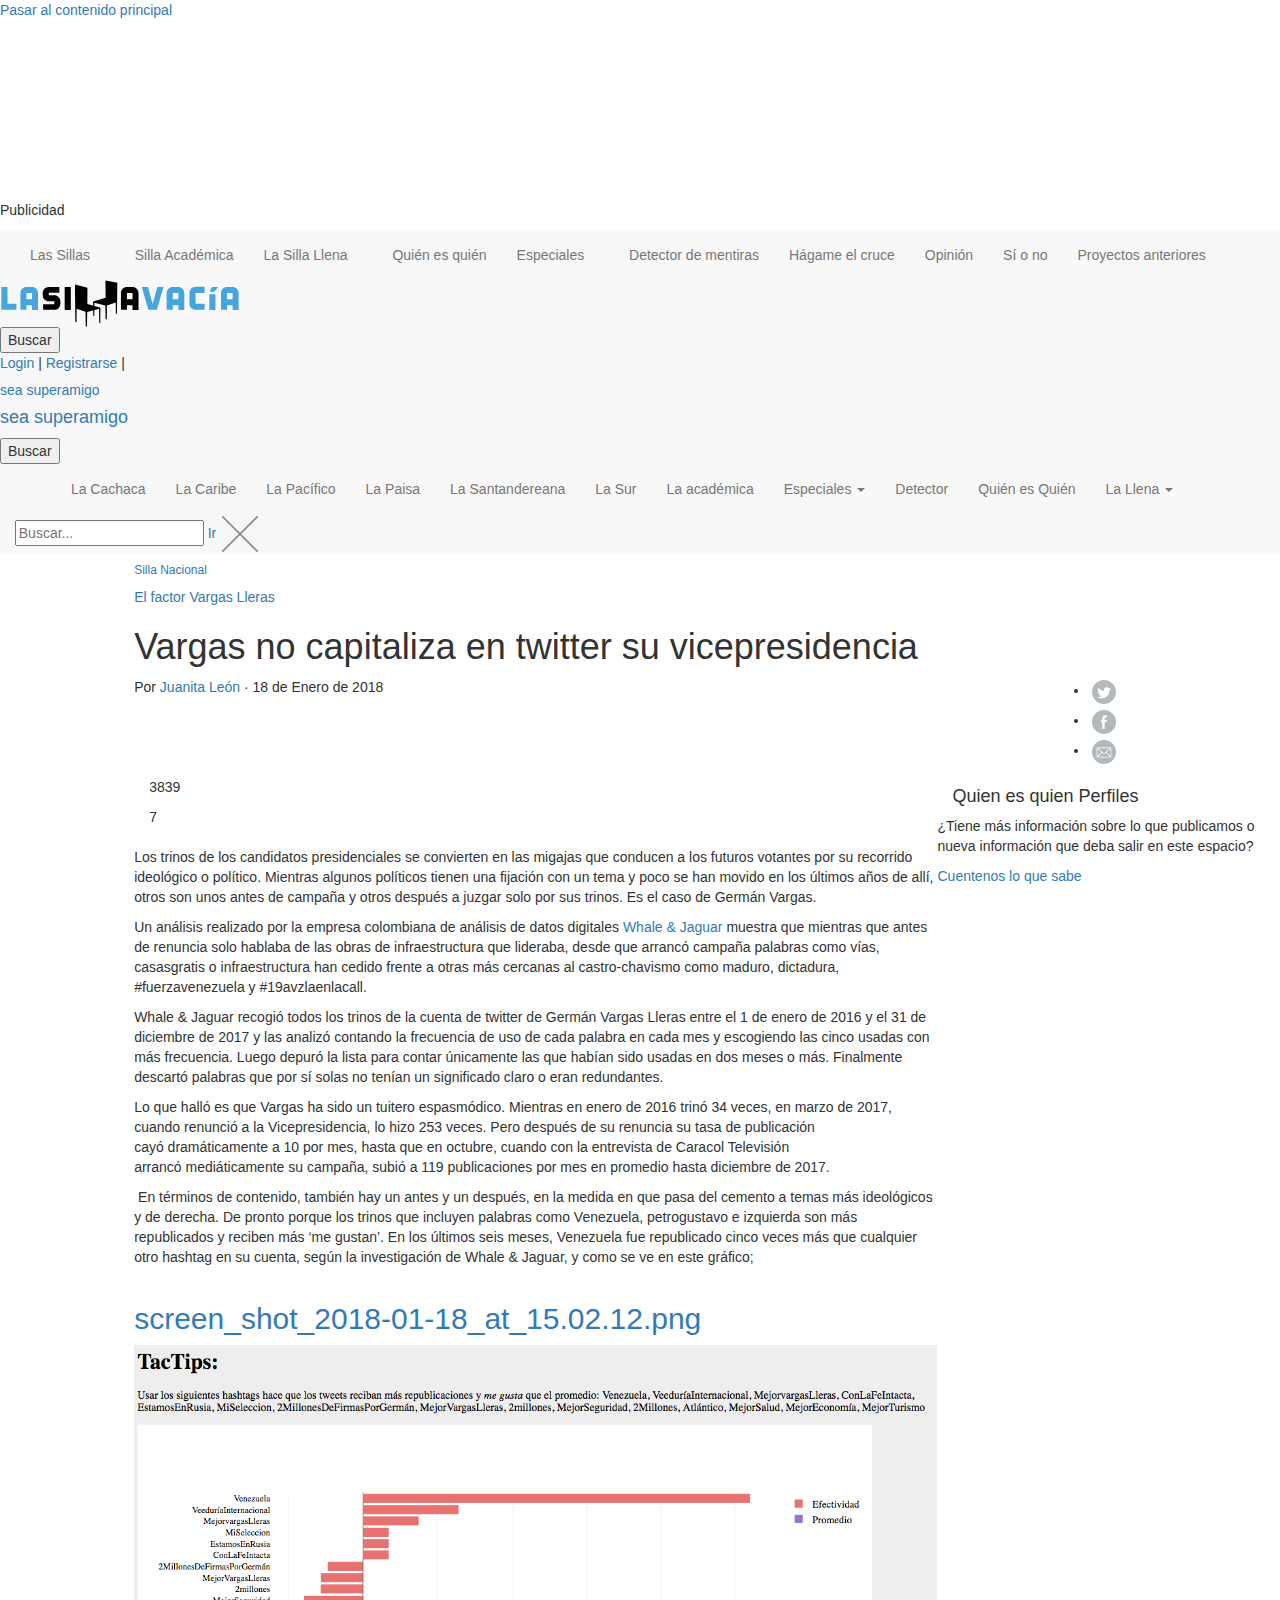
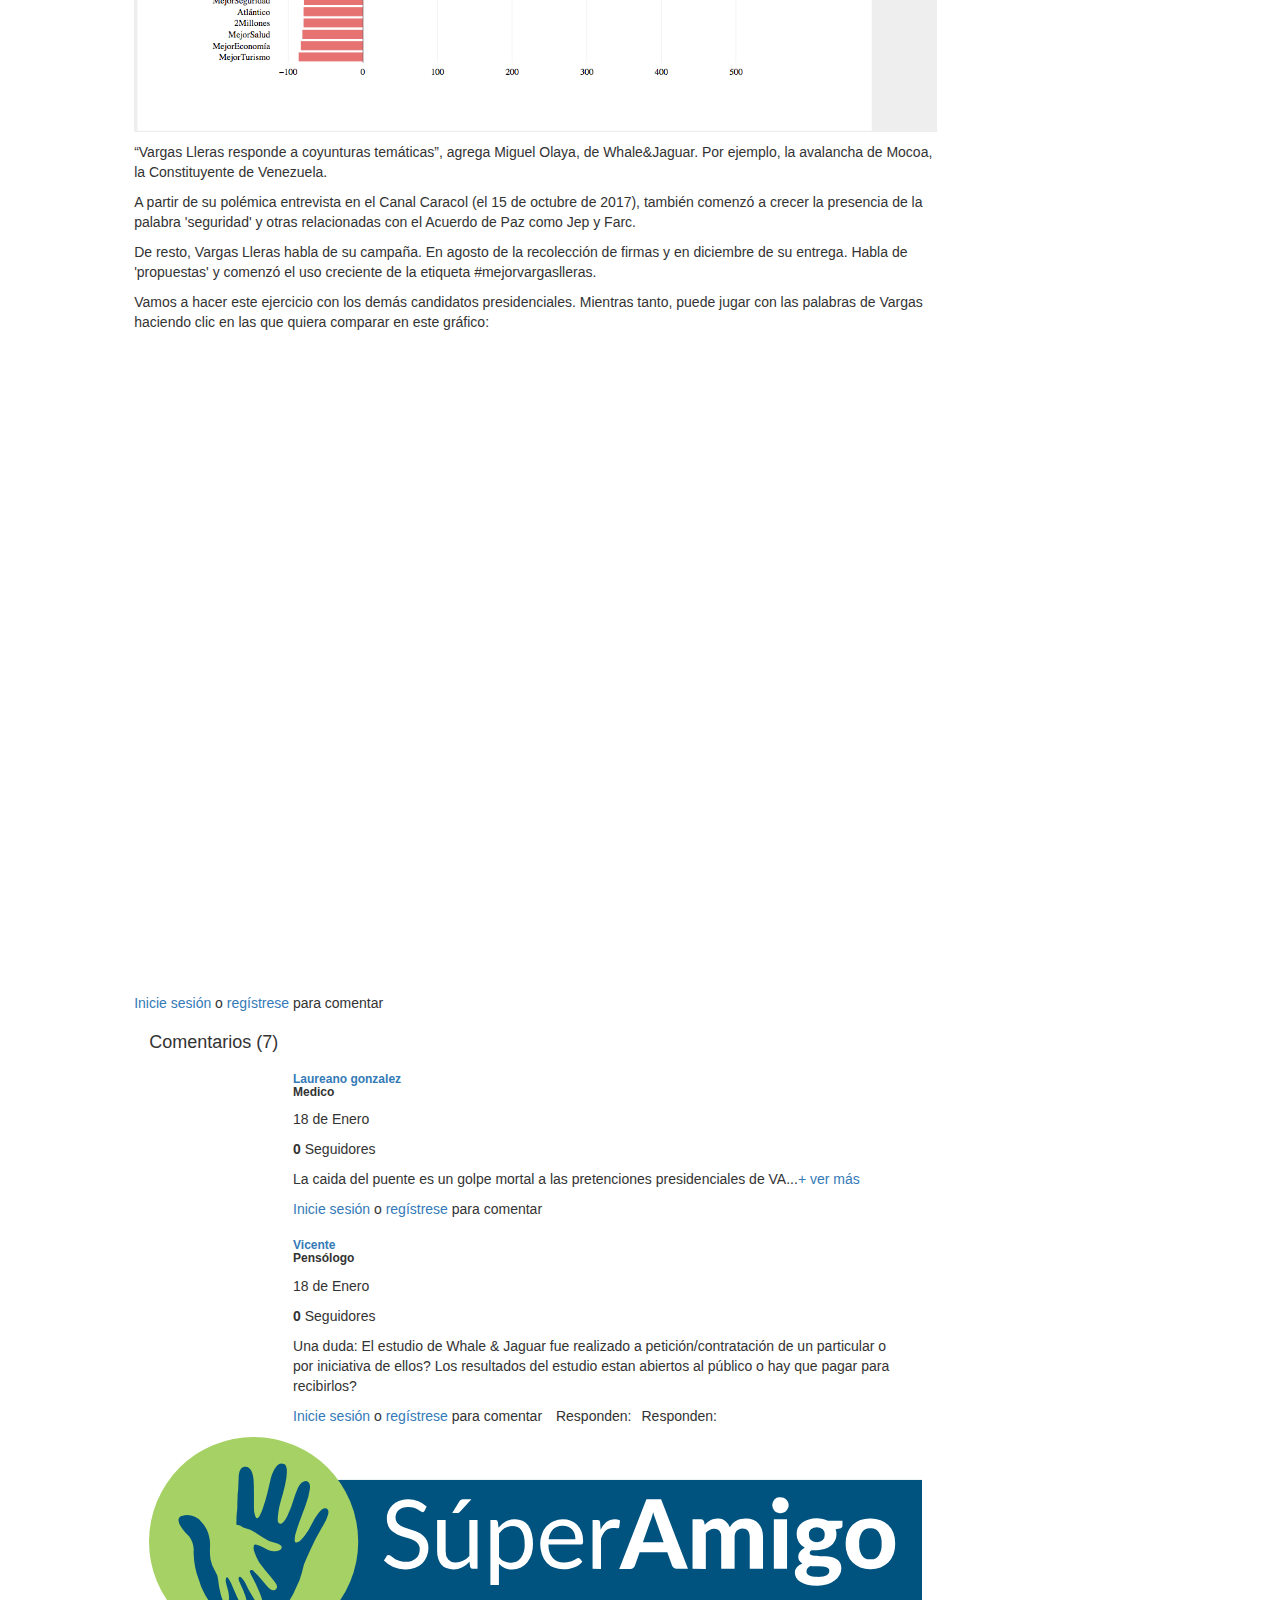
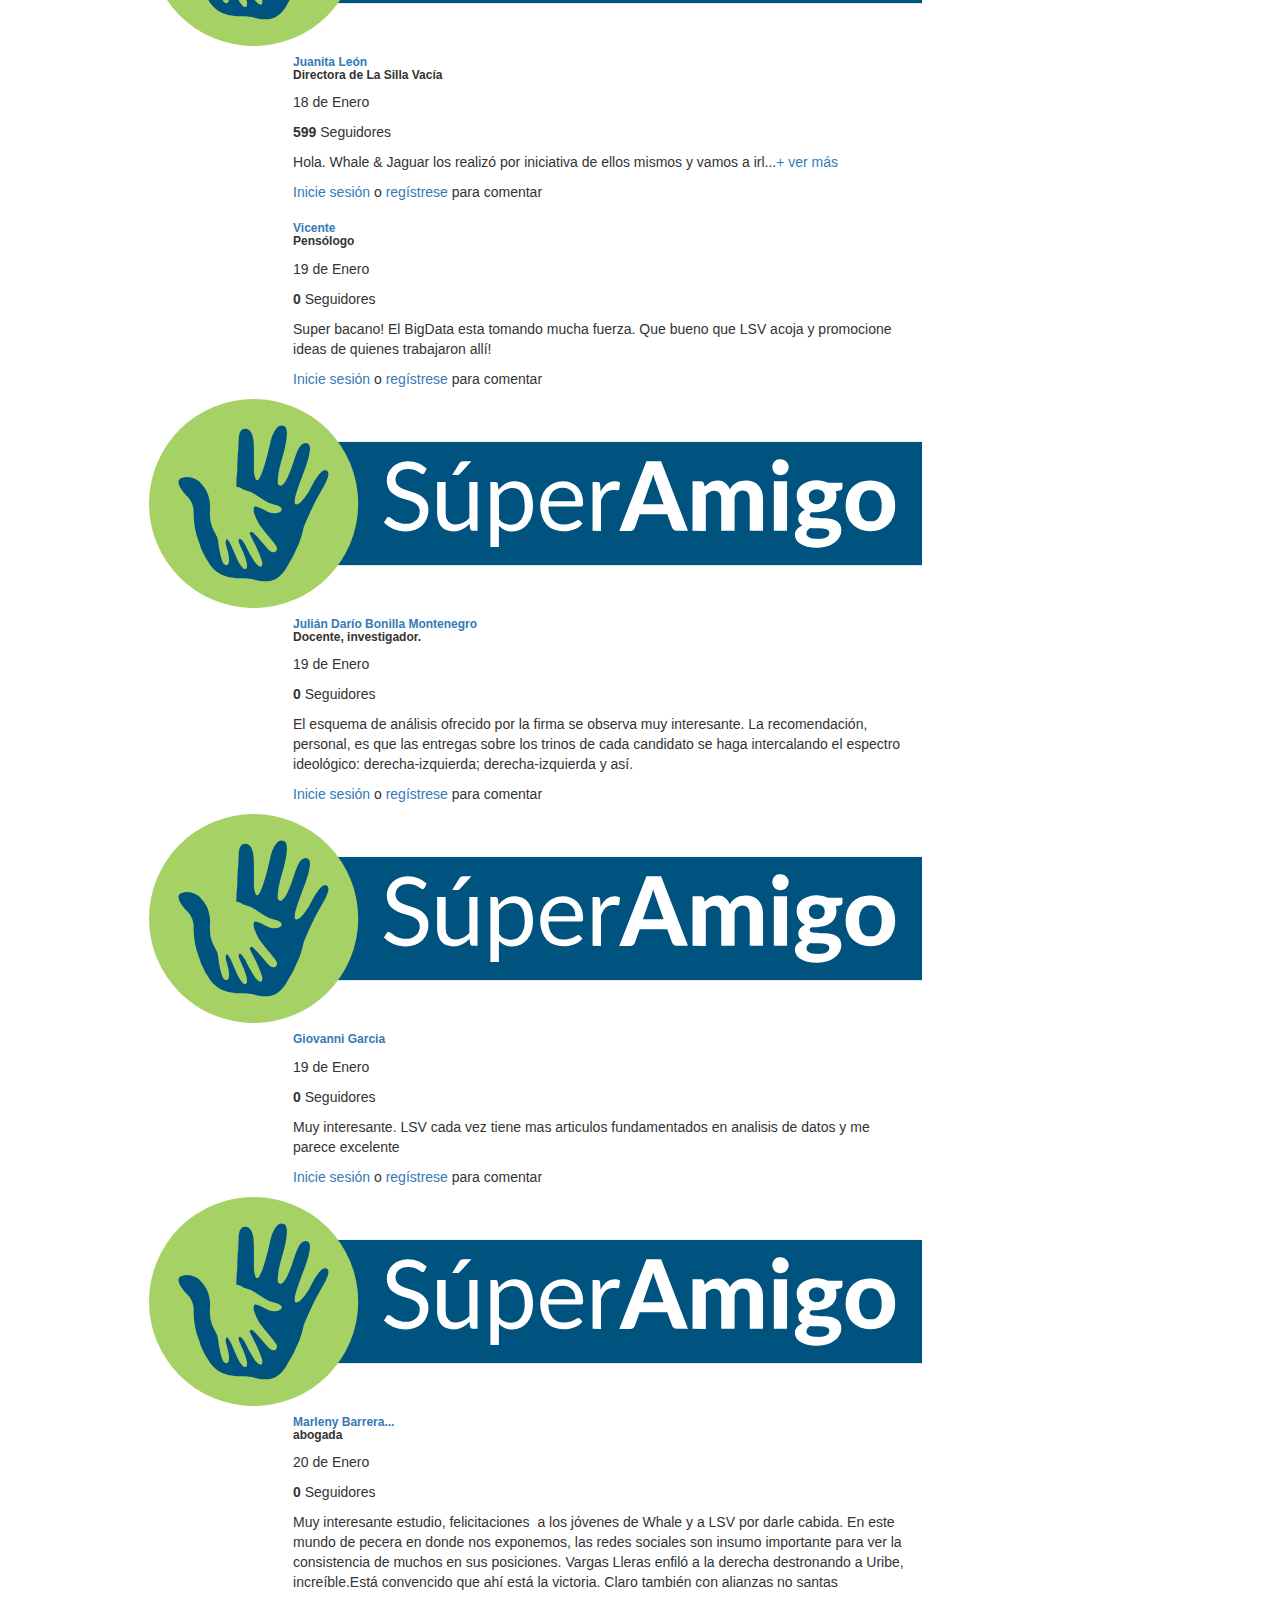
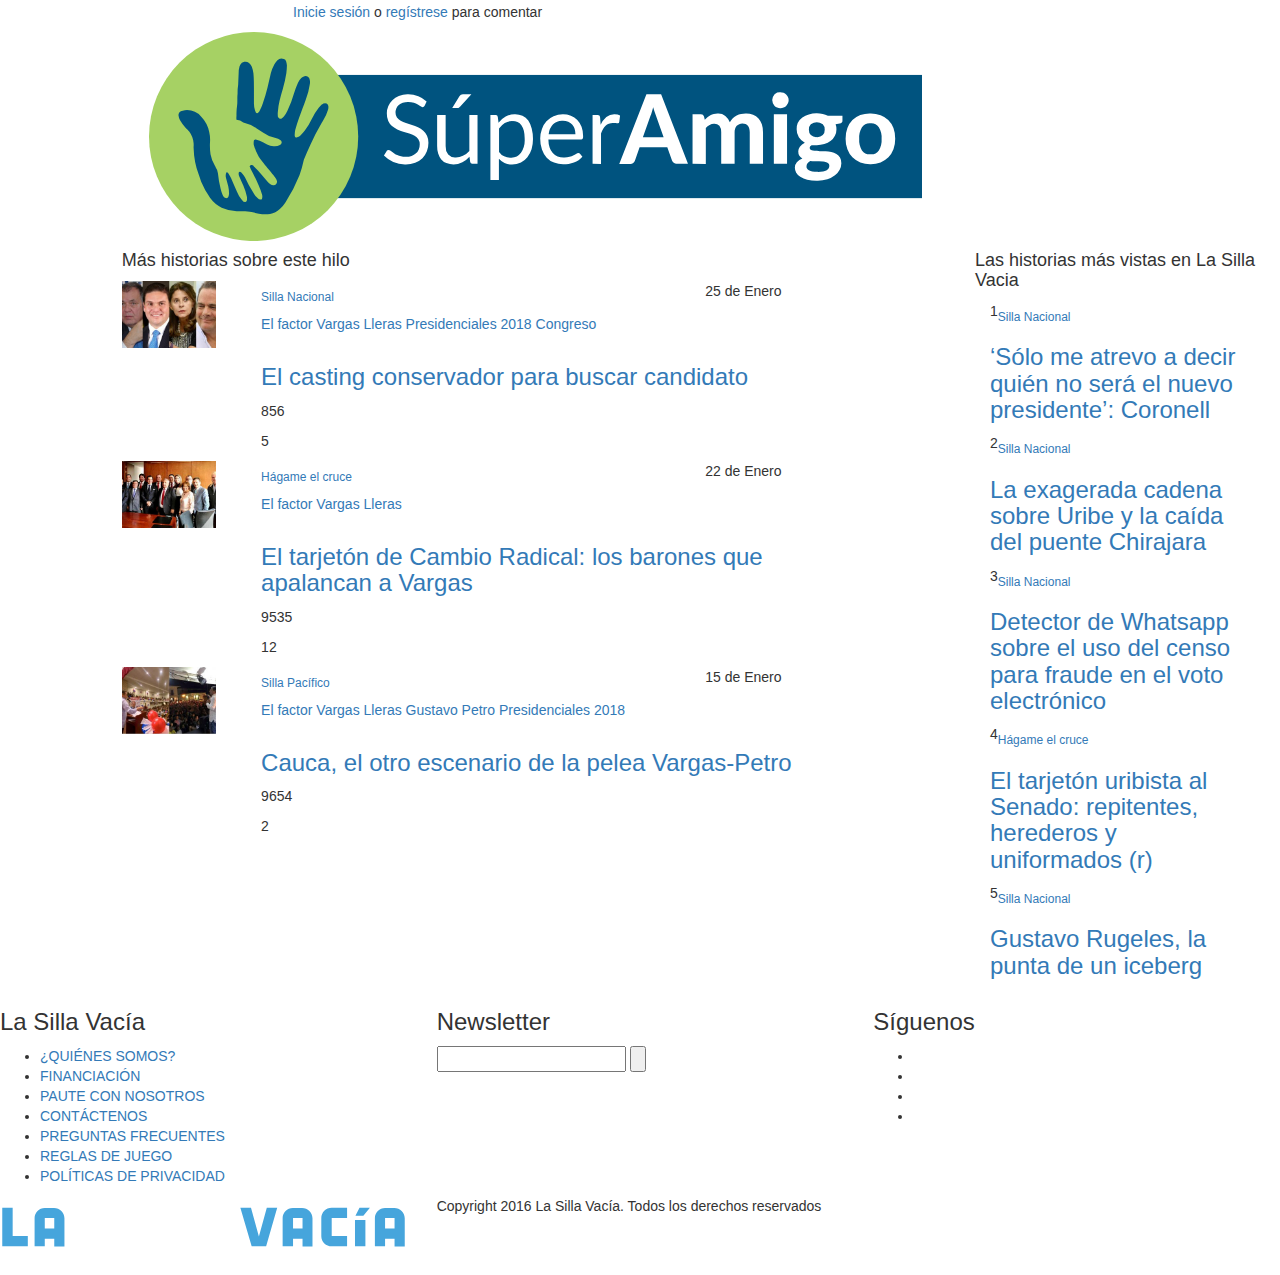
==== silla.html @ 48ec15d6 "Added mirror front of lasillavacia" ====
<!DOCTYPE html PUBLIC "-//W3C//DTD XHTML+RDFa 1.0//EN" "http://www.w3.org/MarkUp/DTD/xhtml-rdfa-1.dtd">
<html dir="ltr" prefix="og: http://ogp.me/ns# article: http://ogp.me/ns/article# book: http://ogp.me/ns/book# profile: http://ogp.me/ns/profile# video: http://ogp.me/ns/video# product: http://ogp.me/ns/product# content: http://purl.org/rss/1.0/modules/content/ dc: http://purl.org/dc/terms/ foaf: http://xmlns.com/foaf/0.1/ rdfs: http://www.w3.org/2000/01/rdf-schema# sioc: http://rdfs.org/sioc/ns# sioct: http://rdfs.org/sioc/types# skos: http://www.w3.org/2004/02/skos/core# xsd: http://www.w3.org/2001/XMLSchema#" class="js" lang="es"><head profile="http://www.w3.org/1999/xhtml/vocab">
  <meta charset="utf-8">
  <meta name="viewport" content="width=device-width, initial-scale=1.0">
  <meta name="description" content="Portal de información, análisis y opinión sobre el poder en Colombia">
  <meta name="keywords" content="gobierno, santos, caribe, datos, plata, poder, peñalosa, politica, medios, periodismo, paz, minería, educación, independiente, santanderes, petro, ordoñez, presupuesto, corrupción para-política, oposición, justicia, paz, proceso, portal, análisis, datos, opinión, Colombia">
  <link rel="alternate" href="http://lasillavacia.com/" hreflang="es">
  <link rel="apple-touch-icon" href="http://lasillavacia.com/sites/all/themes/lasillavacia/images/iconos/LogosLSV-58x58.jpg">
  <link rel="apple-touch-icon" sizes="152x152" href="http://lasillavacia.com/sites/all/themes/lasillavacia/images/iconos/LogosLSV-152x152.jpg">
  <link rel="apple-touch-icon" sizes="180x180" href="http://lasillavacia.com/sites/all/themes/lasillavacia/images/iconos/LogosLSV-180x180.jpg">
  <link rel="apple-touch-icon" sizes="167x167" href="http://lasillavacia.com/sites/all/themes/lasillavacia/images/iconos/LogosLSV-167x167.jpg">
  <meta http-equiv="Content-Type" content="text/html; charset=UTF-8">
<link rel="shortcut icon" href="http://lasillavacia.com/sites/default/files/favicon.ico" type="image/vnd.microsoft.icon">
<script type="text/javascript" async="" defer="defer" src="Vargas%20no%20capitaliza%20en%20twitter%20su%20vicepresidencia%20%7C%20La%20Silla%20Vac%C3%ADa_files/pixel_002.js"></script><script type="text/javascript" async="" defer="defer" src="Vargas%20no%20capitaliza%20en%20twitter%20su%20vicepresidencia%20%7C%20La%20Silla%20Vac%C3%ADa_files/pixel.js"></script><script type="text/javascript" async="" defer="defer" src="Vargas%20no%20capitaliza%20en%20twitter%20su%20vicepresidencia%20%7C%20La%20Silla%20Vac%C3%ADa_files/pixel_004.js"></script><script defer="defer" src="Vargas%20no%20capitaliza%20en%20twitter%20su%20vicepresidencia%20%7C%20La%20Silla%20Vac%C3%ADa_files/s1.js"></script><script src="Vargas%20no%20capitaliza%20en%20twitter%20su%20vicepresidencia%20%7C%20La%20Silla%20Vac%C3%ADa_files/pubads_impl_rendering_175.js"></script><script src="Vargas%20no%20capitaliza%20en%20twitter%20su%20vicepresidencia%20%7C%20La%20Silla%20Vac%C3%ADa_files/ads"></script><script type="text/javascript" async="" src="Vargas%20no%20capitaliza%20en%20twitter%20su%20vicepresidencia%20%7C%20La%20Silla%20Vac%C3%ADa_files/analytics.asc"></script><script async="" src="Vargas%20no%20capitaliza%20en%20twitter%20su%20vicepresidencia%20%7C%20La%20Silla%20Vac%C3%ADa_files/analytics.js"></script><script src="Vargas%20no%20capitaliza%20en%20twitter%20su%20vicepresidencia%20%7C%20La%20Silla%20Vac%C3%ADa_files/a.js" data-sumo-site-id="183b3d13bd6130c4ec5862d8d1e9261a2923786c78ca39ca2e1d97c8dfb1e1a1" async="async"></script>
<link rel="amphtml" href="http://lasillavacia.com/vargas-no-capitaliza-en-twitter-su-vicepresidencia-64263?amp">
<meta name="description" content="Un análisis de todos los trinos del candidato entre el 1 de enero de 2016 y el 31 de diciembre de 2017 muestran que es uno antes de campaña y otro después.">
<meta name="generator" content="Drupal 7 (http://drupal.org)">
<link rel="canonical" href="http://lasillavacia.com/vargas-no-capitaliza-en-twitter-su-vicepresidencia-64263">
<link rel="shortlink" href="http://lasillavacia.com/node/64263">
<meta property="fb:app_id" content="707991449304858">
<meta property="og:site_name" content="La Silla Vacía">
<meta property="og:type" content="article">
<meta property="og:url" content="http://lasillavacia.com/vargas-no-capitaliza-en-twitter-su-vicepresidencia-64263">
<meta property="og:title" content="Vargas no capitaliza en twitter su vicepresidencia">
<meta property="og:description" content="Un análisis de todos los trinos del candidato entre el 1 de enero de 2016 y el 31 de diciembre de 2017 muestran que es uno antes de campaña y otro después.">
<meta property="og:image" content="http://lasillavacia.com/sites/default/files/portadas/portadadiscurso.jpg">
<meta name="twitter:card" content="summary_large_image">
<meta name="twitter:creator" content="@lasillavacia">
<meta name="twitter:url" content="http://lasillavacia.com/vargas-no-capitaliza-en-twitter-su-vicepresidencia-64263">
<meta name="twitter:title" content="Vargas no capitaliza en twitter su vicepresidencia">
<meta name="twitter:description" content="Un análisis de todos los trinos del candidato entre el 1 de enero de 2016 y el 31 de diciembre de 2017 muestran que es uno antes de campaña y otro después.">
<meta name="twitter:image" content="http://lasillavacia.com/sites/default/files/portadas/portadadiscurso.jpg">
  <title>Vargas no capitaliza en twitter su vicepresidencia | La Silla Vacía</title>
  <link href="Vargas%20no%20capitaliza%20en%20twitter%20su%20vicepresidencia%20%7C%20La%20Silla%20Vac%C3%ADa_files/css.css" rel="stylesheet">
  <style>
@import url("http://lasillavacia.com/modules/system/system.base.css?p2nmyw");
</style>
<style>
@import url("http://lasillavacia.com/sites/all/modules/simplenews/simplenews.css?p2nmyw");
@import url("http://lasillavacia.com/sites/all/modules/date/date_api/date.css?p2nmyw");
@import url("http://lasillavacia.com/modules/field/theme/field.css?p2nmyw");
@import url("http://lasillavacia.com/sites/all/modules/logintoboggan/logintoboggan.css?p2nmyw");
@import url("http://lasillavacia.com/modules/node/node.css?p2nmyw");
@import url("http://lasillavacia.com/sites/all/modules/views/css/views.css?p2nmyw");
@import url("http://lasillavacia.com/sites/all/modules/ckeditor/css/ckeditor.css?p2nmyw");
</style>
<style>
@import url("http://lasillavacia.com/sites/all/modules/ctools/css/ctools.css?p2nmyw");
@import url("http://lasillavacia.com/sites/all/modules/panels/css/panels.css?p2nmyw");
@import url("http://lasillavacia.com/sites/all/themes/lasillavacia/layouts/despliegue/despliegue.css?p2nmyw");
@import url("http://lasillavacia.com/sites/all/modules/webform/css/webform.css?p2nmyw");
@import url("http://lasillavacia.com/sites/all/modules/panels/plugins/layouts/onecol/onecol.css?p2nmyw");
</style>
<link type="text/css" rel="stylesheet" href="Vargas%20no%20capitaliza%20en%20twitter%20su%20vicepresidencia%20%7C%20La%20Silla%20Vac%C3%ADa_files/bootstrap.css" media="all">
<style>
@import url("http://lasillavacia.com/sites/all/themes/bootstrap/css/3.3.5/overrides.min.css?p2nmyw");
@import url("http://lasillavacia.com/sites/all/themes/lasillavacia/css/style.css?p2nmyw");
@import url("http://lasillavacia.com/sites/all/themes/lasillavacia/css/color.css?p2nmyw");
@import url("http://lasillavacia.com/sites/all/themes/lasillavacia/css/base.css?p2nmyw");
@import url("http://lasillavacia.com/sites/all/themes/lasillavacia/css/lsv_custom.css?p2nmyw");
@import url("http://lasillavacia.com/sites/all/themes/lasillavacia/css/responsive.css?p2nmyw");
@import url("http://lasillavacia.com/sites/all/themes/lasillavacia/css/responsive-custom.css?p2nmyw");
</style>
<style>
@import url("http://lasillavacia.com/sites/all/themes/lasillavacia/css/css_custom/lsv.css?p2nmyw");
</style>
  <!-- HTML5 element support for IE6-8 -->
  <!--[if lt IE 9]>
    <script src="//html5shiv.googlecode.com/svn/trunk/html5.js"></script>
  <![endif]-->
  <script src="Vargas%20no%20capitaliza%20en%20twitter%20su%20vicepresidencia%20%7C%20La%20Silla%20Vac%C3%ADa_files/js_SVq9iKRs_zDCxLo1JNNm7Cgvo_36UjooUTG_HwKIgLU.js"></script><style></style><iframe style="display: none;" id="sumome-jquery-iframe" title="Sumo Hidden Content"></iframe>
<script>var googletag = googletag || {};
googletag.cmd = googletag.cmd || [];
googletag.slots = googletag.slots || {};</script>
<script src="Vargas%20no%20capitaliza%20en%20twitter%20su%20vicepresidencia%20%7C%20La%20Silla%20Vac%C3%ADa_files/gpt.js"></script><script id="gpt-impl-0.567565313880587" src="Vargas%20no%20capitaliza%20en%20twitter%20su%20vicepresidencia%20%7C%20La%20Silla%20Vac%C3%ADa_files/pubads_impl_175.js"></script><link rel="preload" href="Vargas%20no%20capitaliza%20en%20twitter%20su%20vicepresidencia%20%7C%20La%20Silla%20Vac%C3%ADa_files/integrator.js"><link rel="preconnect" href="https://securepubads.g.doubleclick.net/"><script src="Vargas%20no%20capitaliza%20en%20twitter%20su%20vicepresidencia%20%7C%20La%20Silla%20Vac%C3%ADa_files/integrator.js"></script><script>processGoogleTokenSync({"newToken":"FBS"},5);</script>
<script src="Vargas%20no%20capitaliza%20en%20twitter%20su%20vicepresidencia%20%7C%20La%20Silla%20Vac%C3%ADa_files/js_8pEoWnUr8ijKw1SExt7kT6gNr85MGL-IZJyQGXvJRP0.js"></script>
<script>googletag.slots["lasillavacia_top_728x90_3"] = googletag.defineSlot("/12427785/lasillavacia_top_728x90_3", [728, 90], "dfp-ad-lasillavacia_top_728x90_3")
  .addService(googletag.pubads());</script>
<script src="Vargas%20no%20capitaliza%20en%20twitter%20su%20vicepresidencia%20%7C%20La%20Silla%20Vac%C3%ADa_files/bootstrap.js"></script>
<script src="Vargas%20no%20capitaliza%20en%20twitter%20su%20vicepresidencia%20%7C%20La%20Silla%20Vac%C3%ADa_files/js_rpNSt_iz67BdUOiX-6hgAw47qD1B085wu6TXjJUA5Ok.js"></script>
<script>googletag.cmd.push(function() {
  googletag.pubads().enableAsyncRendering();
  googletag.pubads().enableSingleRequest();
  googletag.pubads().collapseEmptyDivs();
});

googletag.enableServices();</script>
<script src="Vargas%20no%20capitaliza%20en%20twitter%20su%20vicepresidencia%20%7C%20La%20Silla%20Vac%C3%ADa_files/js_JDr-5G3VV031PQPsXm9qgm-9aBqVGXVvSGWmyNcJPNY.js"></script>
<script>(function(i,s,o,g,r,a,m){i["GoogleAnalyticsObject"]=r;i[r]=i[r]||function(){(i[r].q=i[r].q||[]).push(arguments)},i[r].l=1*new Date();a=s.createElement(o),m=s.getElementsByTagName(o)[0];a.async=1;a.src=g;m.parentNode.insertBefore(a,m)})(window,document,"script","//www.google-analytics.com/analytics.js","ga");ga("create", "UA-6370403-3", {"cookieDomain":"auto"});ga("set", "anonymizeIp", true);ga("send", "pageview");</script>
<script src="Vargas%20no%20capitaliza%20en%20twitter%20su%20vicepresidencia%20%7C%20La%20Silla%20Vac%C3%ADa_files/js_CAZUwD7vxvCOIhkO_IEw5Iy40WkXIz-ecrpil2aqse8.js"></script>
<script>jQuery.extend(Drupal.settings, {"basePath":"\/","pathPrefix":"","ajaxPageState":{"theme":"lasillavacia","theme_token":"X9ioiTOayWAS9tvxzJfr4P-sdZavq2lIM3xJXNLwxOU","js":{"modules\/statistics\/statistics.js":1,"sites\/all\/themes\/bootstrap\/js\/bootstrap.js":1,"sites\/all\/modules\/jquery_update\/replace\/jquery\/1.10\/jquery.min.js":1,"misc\/jquery.once.js":1,"0":1,"http:\/\/www.googletagservices.com\/tag\/js\/gpt.js":1,"misc\/drupal.js":1,"1":1,"\/\/cdn.jsdelivr.net\/bootstrap\/3.3.5\/js\/bootstrap.min.js":1,"sites\/all\/modules\/fb_instant_articles\/modules\/fb_instant_articles_display\/js\/admin.js":1,"2":1,"public:\/\/languages\/es_qzS07ZP60YFI-K4Pxy8F5OcyCsTngqiiqWOkqTV07gc.js":1,"sites\/all\/modules\/webform\/js\/webform.js":1,"sites\/all\/modules\/lsv_sillallena\/js\/comentarios.js":1,"sites\/all\/modules\/google_analytics\/googleanalytics.js":1,"3":1,"sites\/all\/themes\/lasillavacia\/js\/lsv_funciones.js":1,"sites\/all\/themes\/lasillavacia\/js\/notificaciones.js":1},"css":{"modules\/system\/system.base.css":1,"sites\/all\/modules\/simplenews\/simplenews.css":1,"sites\/all\/modules\/date\/date_api\/date.css":1,"modules\/field\/theme\/field.css":1,"sites\/all\/modules\/logintoboggan\/logintoboggan.css":1,"modules\/node\/node.css":1,"sites\/all\/modules\/views\/css\/views.css":1,"sites\/all\/modules\/ckeditor\/css\/ckeditor.css":1,"sites\/all\/modules\/ctools\/css\/ctools.css":1,"sites\/all\/modules\/panels\/css\/panels.css":1,"sites\/all\/themes\/lasillavacia\/layouts\/despliegue\/despliegue.css":1,"sites\/all\/modules\/webform\/css\/webform.css":1,"sites\/all\/modules\/panels\/plugins\/layouts\/onecol\/onecol.css":1,"\/\/cdn.jsdelivr.net\/bootstrap\/3.3.5\/css\/bootstrap.css":1,"sites\/all\/themes\/bootstrap\/css\/3.3.5\/overrides.min.css":1,"sites\/all\/themes\/lasillavacia\/css\/style.css":1,"sites\/all\/themes\/lasillavacia\/css\/color.css":1,"sites\/all\/themes\/lasillavacia\/css\/base.css":1,"sites\/all\/themes\/lasillavacia\/css\/lsv_custom.css":1,"sites\/all\/themes\/lasillavacia\/css\/responsive.css":1,"sites\/all\/themes\/lasillavacia\/css\/responsive-custom.css":1,"sites\/all\/themes\/lasillavacia\/css\/css_custom\/lsv.css":1}},"jcarousel":{"ajaxPath":"\/jcarousel\/ajax\/views"},"urlIsAjaxTrusted":{"\/vargas-no-capitaliza-en-twitter-su-vicepresidencia-64263":true,"\/vargas-no-capitaliza-en-twitter-su-vicepresidencia-64263?destination=node\/64263":true},"statistics":{"data":{"nid":"64263"},"url":"\/modules\/statistics\/statistics.php"},"googleanalytics":{"trackOutbound":1,"trackMailto":1,"trackDownload":1,"trackDownloadExtensions":"7z|aac|arc|arj|asf|asx|avi|bin|csv|doc(x|m)?|dot(x|m)?|exe|flv|gif|gz|gzip|hqx|jar|jpe?g|js|mp(2|3|4|e?g)|mov(ie)?|msi|msp|pdf|phps|png|ppt(x|m)?|pot(x|m)?|pps(x|m)?|ppam|sld(x|m)?|thmx|qtm?|ra(m|r)?|sea|sit|tar|tgz|torrent|txt|wav|wma|wmv|wpd|xls(x|m|b)?|xlt(x|m)|xlam|xml|z|zip"},"bootstrap":{"anchorsFix":0,"anchorsSmoothScrolling":1,"formHasError":1,"popoverEnabled":1,"popoverOptions":{"animation":1,"html":0,"placement":"right","selector":"","trigger":"click","triggerAutoclose":1,"title":"","content":"","delay":0,"container":"body"},"tooltipEnabled":1,"tooltipOptions":{"animation":1,"html":0,"placement":"auto left","selector":"","trigger":"hover focus","delay":0,"container":"body"}}});</script>
    <script type="text/javascript">
    !function(){var analytics=window.analytics=window.analytics||[];if(!analytics.initialize)if(analytics.invoked)window.console&&console.error&&console.error("Segment snippet included twice.");else{analytics.invoked=!0;analytics.methods=["trackSubmit","trackClick","trackLink","trackForm","pageview","identify","reset","group","track","ready","alias","page","once","off","on"];analytics.factory=function(t){return function(){var e=Array.prototype.slice.call(arguments);e.unshift(t);analytics.push(e);return analytics}};for(var t=0;t<analytics.methods.length;t++){var e=analytics.methods[t];analytics[e]=analytics.factory(e)}analytics.load=function(t){var e=document.createElement("script");e.type="text/javascript";e.async=!0;e.src=("https:"===document.location.protocol?"https://":"http://")+"cdn.segment.com/analytics.js/v1/"+t+"/analytics.min.js";var n=document.getElementsByTagName("script")[0];n.parentNode.insertBefore(e,n)};analytics.SNIPPET_VERSION="3.1.0";
    analytics.load("bqh4QXJ8PNrFM8syHZD4HmHprPrf6OQV");
    analytics.page()
    }}();
  </script>
<style type="text/css">.fb_hidden{position:absolute;top:-10000px;z-index:10001}.fb_reposition{overflow:hidden;position:relative}.fb_invisible{display:none}.fb_reset{background:none;border:0;border-spacing:0;color:#000;cursor:auto;direction:ltr;font-family:"lucida grande", tahoma, verdana, arial, sans-serif;font-size:11px;font-style:normal;font-variant:normal;font-weight:normal;letter-spacing:normal;line-height:1;margin:0;overflow:visible;padding:0;text-align:left;text-decoration:none;text-indent:0;text-shadow:none;text-transform:none;visibility:visible;white-space:normal;word-spacing:normal}.fb_reset>div{overflow:hidden}.fb_link img{border:none}@keyframes fb_transform{from{opacity:0;transform:scale(.95)}to{opacity:1;transform:scale(1)}}.fb_animate{animation:fb_transform .3s forwards}
.fb_dialog{background:rgba(82, 82, 82, .7);position:absolute;top:-10000px;z-index:10001}.fb_reset .fb_dialog_legacy{overflow:visible}.fb_dialog_advanced{padding:10px;-moz-border-radius:8px;-webkit-border-radius:8px;border-radius:8px}.fb_dialog_content{background:#fff;color:#333}.fb_dialog_close_icon{background:url(https://static.xx.fbcdn.net/rsrc.php/v3/yq/r/IE9JII6Z1Ys.png) no-repeat scroll 0 0 transparent;cursor:pointer;display:block;height:15px;position:absolute;right:18px;top:17px;width:15px}.fb_dialog_mobile .fb_dialog_close_icon{top:5px;left:5px;right:auto}.fb_dialog_padding{background-color:transparent;position:absolute;width:1px;z-index:-1}.fb_dialog_close_icon:hover{background:url(https://static.xx.fbcdn.net/rsrc.php/v3/yq/r/IE9JII6Z1Ys.png) no-repeat scroll 0 -15px transparent}.fb_dialog_close_icon:active{background:url(https://static.xx.fbcdn.net/rsrc.php/v3/yq/r/IE9JII6Z1Ys.png) no-repeat scroll 0 -30px transparent}.fb_dialog_loader{background-color:#f6f7f9;border:1px solid #606060;font-size:24px;padding:20px}.fb_dialog_top_left,.fb_dialog_top_right,.fb_dialog_bottom_left,.fb_dialog_bottom_right{height:10px;width:10px;overflow:hidden;position:absolute}.fb_dialog_top_left{background:url(https://static.xx.fbcdn.net/rsrc.php/v3/ye/r/8YeTNIlTZjm.png) no-repeat 0 0;left:-10px;top:-10px}.fb_dialog_top_right{background:url(https://static.xx.fbcdn.net/rsrc.php/v3/ye/r/8YeTNIlTZjm.png) no-repeat 0 -10px;right:-10px;top:-10px}.fb_dialog_bottom_left{background:url(https://static.xx.fbcdn.net/rsrc.php/v3/ye/r/8YeTNIlTZjm.png) no-repeat 0 -20px;bottom:-10px;left:-10px}.fb_dialog_bottom_right{background:url(https://static.xx.fbcdn.net/rsrc.php/v3/ye/r/8YeTNIlTZjm.png) no-repeat 0 -30px;right:-10px;bottom:-10px}.fb_dialog_vert_left,.fb_dialog_vert_right,.fb_dialog_horiz_top,.fb_dialog_horiz_bottom{position:absolute;background:#525252;filter:alpha(opacity=70);opacity:.7}.fb_dialog_vert_left,.fb_dialog_vert_right{width:10px;height:100%}.fb_dialog_vert_left{margin-left:-10px}.fb_dialog_vert_right{right:0;margin-right:-10px}.fb_dialog_horiz_top,.fb_dialog_horiz_bottom{width:100%;height:10px}.fb_dialog_horiz_top{margin-top:-10px}.fb_dialog_horiz_bottom{bottom:0;margin-bottom:-10px}.fb_dialog_iframe{line-height:0}.fb_dialog_content .dialog_title{background:#6d84b4;border:1px solid #365899;color:#fff;font-size:14px;font-weight:bold;margin:0}.fb_dialog_content .dialog_title>span{background:url(https://static.xx.fbcdn.net/rsrc.php/v3/yd/r/Cou7n-nqK52.gif) no-repeat 5px 50%;float:left;padding:5px 0 7px 26px}body.fb_hidden{-webkit-transform:none;height:100%;margin:0;overflow:visible;position:absolute;top:-10000px;left:0;width:100%}.fb_dialog.fb_dialog_mobile.loading{background:url(https://static.xx.fbcdn.net/rsrc.php/v3/ya/r/3rhSv5V8j3o.gif) white no-repeat 50% 50%;min-height:100%;min-width:100%;overflow:hidden;position:absolute;top:0;z-index:10001}.fb_dialog.fb_dialog_mobile.loading.centered{width:auto;height:auto;min-height:initial;min-width:initial;background:none}.fb_dialog.fb_dialog_mobile.loading.centered #fb_dialog_loader_spinner{width:100%}.fb_dialog.fb_dialog_mobile.loading.centered .fb_dialog_content{background:none}.loading.centered #fb_dialog_loader_close{color:#fff;display:block;padding-top:20px;clear:both;font-size:18px}#fb-root #fb_dialog_ipad_overlay{background:rgba(0, 0, 0, .45);position:absolute;bottom:0;left:0;right:0;top:0;width:100%;min-height:100%;z-index:10000}#fb-root #fb_dialog_ipad_overlay.hidden{display:none}.fb_dialog.fb_dialog_mobile.loading iframe{visibility:hidden}.fb_dialog_content .dialog_header{-webkit-box-shadow:white 0 1px 1px -1px inset;background:-webkit-gradient(linear, 0% 0%, 0% 100%, from(#738ABA), to(#2C4987));border-bottom:1px solid;border-color:#1d4088;color:#fff;font:14px Helvetica, sans-serif;font-weight:bold;text-overflow:ellipsis;text-shadow:rgba(0, 30, 84, .296875) 0 -1px 0;vertical-align:middle;white-space:nowrap}.fb_dialog_content .dialog_header table{-webkit-font-smoothing:subpixel-antialiased;height:43px;width:100%}.fb_dialog_content .dialog_header td.header_left{font-size:12px;padding-left:5px;vertical-align:middle;width:60px}.fb_dialog_content .dialog_header td.header_right{font-size:12px;padding-right:5px;vertical-align:middle;width:60px}.fb_dialog_content .touchable_button{background:-webkit-gradient(linear, 0% 0%, 0% 100%, from(#4966A6), color-stop(.5, #355492), to(#2A4887));border:1px solid #29487d;-webkit-background-clip:padding-box;-webkit-border-radius:3px;-webkit-box-shadow:rgba(0, 0, 0, .117188) 0 1px 1px inset, rgba(255, 255, 255, .167969) 0 1px 0;display:inline-block;margin-top:3px;max-width:85px;line-height:18px;padding:4px 12px;position:relative}.fb_dialog_content .dialog_header .touchable_button input{border:none;background:none;color:#fff;font:12px Helvetica, sans-serif;font-weight:bold;margin:2px -12px;padding:2px 6px 3px 6px;text-shadow:rgba(0, 30, 84, .296875) 0 -1px 0}.fb_dialog_content .dialog_header .header_center{color:#fff;font-size:16px;font-weight:bold;line-height:18px;text-align:center;vertical-align:middle}.fb_dialog_content .dialog_content{background:url(https://static.xx.fbcdn.net/rsrc.php/v3/y9/r/jKEcVPZFk-2.gif) no-repeat 50% 50%;border:1px solid #555;border-bottom:0;border-top:0;height:150px}.fb_dialog_content .dialog_footer{background:#f6f7f9;border:1px solid #555;border-top-color:#ccc;height:40px}#fb_dialog_loader_close{float:left}.fb_dialog.fb_dialog_mobile .fb_dialog_close_button{text-shadow:rgba(0, 30, 84, .296875) 0 -1px 0}.fb_dialog.fb_dialog_mobile .fb_dialog_close_icon{visibility:hidden}#fb_dialog_loader_spinner{animation:rotateSpinner 1.2s linear infinite;background-color:transparent;background-image:url(https://static.xx.fbcdn.net/rsrc.php/v3/yD/r/t-wz8gw1xG1.png);background-repeat:no-repeat;background-position:50% 50%;height:24px;width:24px}@keyframes rotateSpinner{0%{transform:rotate(0deg)}100%{transform:rotate(360deg)}}
.fb_iframe_widget{display:inline-block;position:relative}.fb_iframe_widget span{display:inline-block;position:relative;text-align:justify}.fb_iframe_widget iframe{position:absolute}.fb_iframe_widget_fluid_desktop,.fb_iframe_widget_fluid_desktop span,.fb_iframe_widget_fluid_desktop iframe{max-width:100%}.fb_iframe_widget_fluid_desktop iframe{min-width:220px;position:relative}.fb_iframe_widget_lift{z-index:1}.fb_hide_iframes iframe{position:relative;left:-10000px}.fb_iframe_widget_loader{position:relative;display:inline-block}.fb_iframe_widget_fluid{display:inline}.fb_iframe_widget_fluid span{width:100%}.fb_iframe_widget_loader iframe{min-height:32px;z-index:2;zoom:1}.fb_iframe_widget_loader .FB_Loader{background:url(https://static.xx.fbcdn.net/rsrc.php/v3/y9/r/jKEcVPZFk-2.gif) no-repeat;height:32px;width:32px;margin-left:-16px;position:absolute;left:50%;z-index:4}
.fb_invisible_flow{display:inherit;height:0;overflow-x:hidden;width:0}.fb_mobile_overlay_active{height:100%;overflow:hidden;position:fixed;width:100%}.fb_shrink_active{opacity:1;transform:scale(1, 1);transition-duration:200ms;transition-timing-function:ease-out}.fb_shrink_active:active{opacity:.5;transform:scale(.75, .75)}</style><script type="text/javascript" charset="utf-8" async="" data-requirecontext="_" data-requiremodule="services/services" src="Vargas%20no%20capitaliza%20en%20twitter%20su%20vicepresidencia%20%7C%20La%20Silla%20Vac%C3%ADa_files/services.js"></script><script type="text/javascript" charset="utf-8" async="" data-requirecontext="_" data-requiremodule="156085c5-0017-4150-b225-a731ad248f38/service" src="Vargas%20no%20capitaliza%20en%20twitter%20su%20vicepresidencia%20%7C%20La%20Silla%20Vac%C3%ADa_files/service.js"></script><style>@-webkit-keyframes insQ_100 {  from {  outline: 1px solid transparent  } to {  outline: 0px solid transparent }  }
#menufication-top { animation-duration: 0.001s; animation-name: insQ_100; -webkit-animation-duration: 0.001s; -webkit-animation-name: insQ_100;  } </style><link type="text/css" rel="stylesheet" href="Vargas%20no%20capitaliza%20en%20twitter%20su%20vicepresidencia%20%7C%20La%20Silla%20Vac%C3%ADa_files/sumome-scrollbox-popup.css"><link type="text/css" rel="stylesheet" href="Vargas%20no%20capitaliza%20en%20twitter%20su%20vicepresidencia%20%7C%20La%20Silla%20Vac%C3%ADa_files/listbuilder-popup.css"></head>
<body class="html not-front not-logged-in no-sidebars page-node page-node- page-node-64263 node-type-historia">
  <div id="skip-link">
    <a href="#main-content" class="element-invisible element-focusable">Pasar al contenido principal</a>
  </div>
    <div class="wrapper" id="wrapper">
			<div class="header-adds hidden-sm hidden-xs">
			<div class="adds">
				        
    <div class="panel-display panel-1col clearfix" id="mini-panel-pauta_interna_la_silla_vacia">
  <div class="panel-panel panel-col">
    <div>
  
      
  
 
    <div id="dfp-ad-lasillavacia_top_728x90_3-wrapper" class="dfp-tag-wrapper"><div class="advertising">
<div id="dfp-ad-lasillavacia_top_728x90_3" class="dfp-tag-wrapper">
    <script type="text/javascript">
    googletag.cmd.push(function() {
      googletag.display("dfp-ad-lasillavacia_top_728x90_3");
    });
  </script><div id="google_ads_iframe_/12427785/lasillavacia_top_728x90_3_0__container__" style="border: 0pt none;"><iframe id="google_ads_iframe_/12427785/lasillavacia_top_728x90_3_0" title="3rd party ad content" name="google_ads_iframe_/12427785/lasillavacia_top_728x90_3_0" scrolling="no" marginwidth="0" marginheight="0" style="border: 0px none; vertical-align: bottom;" srcdoc="" height="90" frameborder="0" width="728"></iframe></div>
</div>
<p>Publicidad</p>
</div></div>

  
  </div>
  </div>
</div>
			</div>
		</div>
		<header id="header" class="content main-header">
		
		        
    <script type="text/javascript">
	function runScript(valor, e) {
		if (e.keyCode == 13) {
			document.location.href="/buscar/" + valor;
			return false;
		}
	}
</script>
<div class="clearfix"></div>

<div role="navigation" class="barramenu navbar-default">
	<div class="navbar-header">
		<button type="button" data-target="#navbarCollapse" data-toggle="collapse" class="navbar-toggle collapsed hidden-xs">
			<span class="sr-only">Toggle navigation</span>
			<span class="icon-bar"></span>
			<span class="icon-bar"></span>
			<span class="icon-bar"></span>
		</button>

		<button type="button" data-target="#navbarCollapseSeciones" data-toggle="collapse" class="navbar-toggle collapsed boton-secciones">
			<div class="pull-left">
				<span class="sr-only">Toggle navigation</span>
				<span class="icon-bar"></span>
				<span class="icon-bar"></span>
				<span class="icon-bar"></span>
			</div>
			<div class="labelsecc hidden-xs">SECCIONES</div> 
		</button>
		<div id="navbarCollapseSeciones" class="collapse navbar-collapse">
			<ul class="navbar-secciones nav navbar-nav">
																<li class="dropdown">
															<a href="#" class="dropdown-toggle" data-toggle="dropdown" role="button" aria-haspopup="true" aria-expanded="false">Las Sillas <span class="glyphicon glyphicon-menu-right"></span></a>
								<ul class="dropdown-menu" aria-labelledby="dropdownMenu1">
																				<li>
												<a href="http://lasillavacia.com/">Silla Nacional</a>											</li>
																						<li>
												<a href="http://lasillavacia.com/silla-cachaca">Silla Cachaca</a>											</li>
																						<li>
												<a href="http://lasillavacia.com/silla-caribe">Silla Caribe</a>											</li>
																						<li>
												<a href="http://lasillavacia.com/silla-santandereana">Silla Santandereana</a>											</li>
																						<li>
												<a href="http://lasillavacia.com/silla-pacifico">Silla Pacífico</a>											</li>
																						<li>
												<a href="http://lasillavacia.com/silla-paisa">Silla Paisa</a>											</li>
																						<li>
												<a href="http://lasillavacia.com/silla-sur">Silla Sur</a>											</li>
																			</ul>
														</li>
																		<li>
							<a href="http://lasillavacia.com/silla-academica">Silla Académica</a>						</li>
																		<li class="dropdown">
															<a href="#" class="dropdown-toggle" data-toggle="dropdown" role="button" aria-haspopup="true" aria-expanded="false">La Silla Llena <span class="glyphicon glyphicon-menu-right"></span></a>
								<ul class="dropdown-menu" aria-labelledby="dropdownMenu1">
																				<li>
												<a href="http://lasillavacia.com/silla-llena/podcasts">Podcasts</a>											</li>
																						<li>
												<a href="http://lasillavacia.com/silla-llena/red-cachaca">Red Cachaca</a>											</li>
																						<li>
												<a href="http://lasillavacia.com/silla-llena/red-caribe">Red Caribe</a>											</li>
																						<li>
												<a href="http://lasillavacia.com/silla-llena/red-de-la-educacion">Red de la Educación</a>											</li>
																						<li>
												<a href="http://lasillavacia.com/silla-llena/red-etnica">Red Étnica</a>											</li>
																						<li>
												<a href="http://lasillavacia.com/silla-llena/red-de-la-innovacion">Red de la Innovación</a>											</li>
																						<li>
												<a href="http://lasillavacia.com/silla-llena/red-lider">Red Líder</a>											</li>
																						<li>
												<a href="http://lasillavacia.com/silla-llena/red-de-las-mujeres">Red de las Mujeres</a>											</li>
																						<li>
												<a href="http://lasillavacia.com/silla-llena/red-de-la-paz">Red de la Paz</a>											</li>
																						<li>
												<a href="http://lasillavacia.com/silla-llena/red-pacifico">Red Pacífico</a>											</li>
																						<li>
												<a href="http://lasillavacia.com/silla-llena/red-rural">Red Rural</a>											</li>
																						<li>
												<a href="http://lasillavacia.com/silla-llena/red-santandereana">Red Santandereana</a>											</li>
																						<li>
												<a href="http://lasillavacia.com/silla-llena/red-social">Red Social</a>											</li>
																						<li>
												<a href="http://lasillavacia.com/silla-llena/red-verde">Red Verde</a>											</li>
																						<li>
												<a href="http://lasillavacia.com/silla-llena">Todas las redes</a>											</li>
																			</ul>
														</li>
																		<li>
							<a href="http://lasillavacia.com/quienesquien">Quién es quién</a>						</li>
																		<li class="dropdown">
															<a href="#" class="dropdown-toggle" data-toggle="dropdown" role="button" aria-haspopup="true" aria-expanded="false">Especiales <span class="glyphicon glyphicon-menu-right"></span></a>
								<ul class="dropdown-menu" aria-labelledby="dropdownMenu1">
																				<li>
												<a href="http://lasillavacia.com/cuotas-politicas-en-las-regiones">Cuotas políticas</a>											</li>
																						<li>
												<a href="http://lasillavacia.com/odebrecht">Odebrecht</a>											</li>
																						<li>
												<a href="http://lasillavacia.com/implementacion">Acuerdo con las Farc</a>											</li>
																						<li>
												<a href="http://www.lasillavacia.com/mineria">Minería</a>											</li>
																						<li>
												<a href="http://lasillavacia.com/eln-especial">Negociación con el ELN</a>											</li>
																			</ul>
														</li>
																		<li>
							<a href="http://lasillavacia.com/detector-de-mentiras">Detector de mentiras</a>						</li>
																		<li>
							<a href="http://lasillavacia.com/hagame-el-cruce">Hágame el cruce</a>						</li>
																		<li>
							<a href="http://lasillavacia.com/blogs">Opinión</a>						</li>
																		<li>
							<a href="http://lasillavacia.com/si-o-no">Sí o no</a>						</li>
																		<li class="dropdown">
															<a href="#" class="dropdown-toggle" data-toggle="dropdown" role="button" aria-haspopup="true" aria-expanded="false">Proyectos anteriores <span class="glyphicon glyphicon-menu-right"></span></a>
								<ul class="dropdown-menu" aria-labelledby="dropdownMenu1">
																				<li>
												<a href="http://lasillavacia.com/antanasway">Antanasway</a>											</li>
																						<li>
												<a href="http://archivo.lasillavacia.com/atlas-politico">Atlas</a>											</li>
																						<li>
												<a href="http://lasillavacia.com/crimenycastigo/index.php">Crimen y castigo</a>											</li>
																						<li>
												<a href="http://lasillavacia.com/labutaca">La butaca</a>											</li>
																						<li>
												<a href="http://lasillavacia.com/polimuseo">Polimuseo</a>											</li>
																						<li>
												<a href="http://proyectorosa.com/">Proyecto Rosa</a>											</li>
																			</ul>
														</li>
															<li class="loginresp hidden-lg hidden-md">
						<a href="http://lasillavacia.com/user/login">Login</a>
					</li>
					<li class="loginresp hidden-lg hidden-md">
						<a href="http://lasillavacia.com/user/register">Regístrese</a>
					</li>
								</ul>
		</div>

		<div class="divlogo">
			        			<a href="http://lasillavacia.com/" alt="Portada">
						<img src="Vargas%20no%20capitaliza%20en%20twitter%20su%20vicepresidencia%20%7C%20La%20Silla%20Vac%C3%ADa_files/logo_silla_logosimbolo.svg" width="240">
					</a>
        				</div>
		<div class="tools">
				<div class="search">
					<button id="boton-buscador">Buscar</button>
				</div>
							<a class="login-link" href="http://lasillavacia.com/user/login?destination=node/64263">Login</a>
				<span>|</span>
				<a href="http://lasillavacia.com/user/register">Registrarse</a>
				<div class="login-block" style="display:none;">
					<div class="marcador"></div>
					<p>¿Ya tiene cuenta?</p>
					<form action="/user?destination=node/64263" method="post" id="user-login-form" accept-charset="UTF-8"><div><div class="form-item form-item-name form-type-textfield form-group"><input placeholder="Nombre de usuario o email*" size="23" class="form-control form-text required" id="edit-name" name="name" maxlength="60" type="text"></div><div class="form-item form-item-pass form-type-password form-group"><input placeholder="Contraseña*" size="23" class="form-control form-text required" id="edit-pass" name="pass" maxlength="128" type="password"></div><div class="link-pw"><a href="http://lasillavacia.com/user/password" title="Solicita una contraseña nueva por correo electrónico.">Olvidé mi contraseña</a></div><input name="form_build_id" value="form-3sbDWaARvpoi294N3MGfBNrerN5c97q8bbLLbormsnk" type="hidden">
<input name="form_id" value="user_login_block" type="hidden">
<div class="form-actions form-wrapper form-group" id="edit-actions--2"><button type="submit" id="edit-submit--2" name="op" value="Iniciar sesión" class="btn btn-primary form-submit">Iniciar sesión</button>
</div></div></form>				</div>
				<span>|</span>
				<h5 class="botondonar1 condensed">
                	<a href="http://www.lasillavacia.com/superamigos">sea superamigo</a>
              	</h5>
						</div>
		<h4 class="botondonar1 condensed">
              <a href="http://lasillavacia.com/superamigos">sea superamigo</a>
            </h4>
		<div class="search-resp">
			<button id="boton-buscador-resp">Buscar</button>
		</div>
	</div>
	<div id="navbarCollapse" class="collapse navbar-collapse">
		<ul class="nav navbar-nav">
													<li>
						<a href="http://lasillavacia.com/"><span class="glyphicon glyphicon-home" aria-hidden="true"></span></a>					</li>
															<li>
						<a href="http://lasillavacia.com/silla-cachaca">La Cachaca</a>					</li>
															<li>
						<a href="http://lasillavacia.com/silla-caribe">La Caribe</a>					</li>
															<li>
						<a href="http://lasillavacia.com/silla-pacifico">La Pacífico</a>					</li>
															<li>
						<a href="http://lasillavacia.com/silla-paisa">La Paisa</a>					</li>
															<li>
						<a href="http://lasillavacia.com/silla-santandereana">La Santandereana</a>					</li>
															<li>
						<a href="http://lasillavacia.com/silla-sur">La Sur</a>					</li>
															<li>
						<a href="http://lasillavacia.com/silla-academica">La académica</a>					</li>
															<li class="dropdown">
													<a href="#" class="dropdown-toggle" data-toggle="dropdown" role="button" aria-haspopup="true" aria-expanded="false">Especiales							<span class="caret"></span></a>
							<ul class="dropdown-menu" aria-labelledby="dropdownMenu1">
																		<li>
											<a href="http://lasillavacia.com/cuotas-politicas-en-las-regiones">Cuotas políticas</a>										</li>
																				<li>
											<a href="http://lasillavacia.com/odebrecht">Odebrecht</a>										</li>
																				<li>
											<a href="http://lasillavacia.com/implementacion">Acuerdo con las Farc</a>										</li>
																				<li>
											<a href="http://www.lasillavacia.com/mineria">Minería</a>										</li>
																				<li>
											<a href="http://lasillavacia.com/eln-especial">Negociación con el ELN</a>										</li>
																	</ul>
												</li>
															<li>
						<a href="http://lasillavacia.com/detector-de-mentiras">Detector</a>					</li>
															<li>
						<a href="http://lasillavacia.com/quienesquien">Quién es Quién</a>					</li>
															<li class="dropdown">
													<a href="#" class="dropdown-toggle" data-toggle="dropdown" role="button" aria-haspopup="true" aria-expanded="false">La Llena							<span class="caret"></span></a>
							<ul class="dropdown-menu" aria-labelledby="dropdownMenu1">
																		<li>
											<a href="http://lasillavacia.com/silla-llena">Todas las redes</a>										</li>
																				<li>
											<a href="http://lasillavacia.com/silla-llena/podcasts">Podcasts</a>										</li>
																				<li>
											<a href="http://lasillavacia.com/silla-llena/red-cachaca">Red Cachaca</a>										</li>
																				<li>
											<a href="http://lasillavacia.com/silla-llena/red-caribe">Red Caribe</a>										</li>
																				<li>
											<a href="http://lasillavacia.com/silla-llena/red-de-la-educacion">Red de la Educación</a>										</li>
																				<li>
											<a href="http://lasillavacia.com/silla-llena/red-etnica">Red Étnica</a>										</li>
																				<li>
											<a href="http://lasillavacia.com/silla-llena/red-de-la-innovacion">Red de la Innovación</a>										</li>
																				<li>
											<a href="http://lasillavacia.com/silla-llena/red-lider">Red Líder</a>										</li>
																				<li>
											<a href="http://lasillavacia.com/silla-llena/red-de-las-mujeres">Red de las Mujeres</a>										</li>
																				<li>
											<a href="http://lasillavacia.com/silla-llena/red-de-la-paz">Red de la Paz</a>										</li>
																				<li>
											<a href="http://lasillavacia.com/silla-llena/red-pacifico">Red Pacífico</a>										</li>
																				<li>
											<a href="http://lasillavacia.com/silla-llena/red-rural">Red Rural</a>										</li>
																				<li>
											<a href="http://lasillavacia.com/silla-llena/red-santandereana">Red Santandereana</a>										</li>
																				<li>
											<a href="http://lasillavacia.com/silla-llena/red-social">Red Social</a>										</li>
																				<li>
											<a href="http://lasillavacia.com/silla-llena/red-verde">Red Verde</a>										</li>
																	</ul>
												</li>
					    						<li class="loginresp hidden-lg hidden-md">
					<a href="http://lasillavacia.com/user/login">Login</a>
				</li>
				<li class="loginresp hidden-lg hidden-md">
					<a href="http://lasillavacia.com/user/register">Regístrese</a>
				</li>
						</ul>
	</div>
	<div class="buscador-header">
		<i class="glyphicon glyphicon-search"></i>
		<input id="buscar-textfield" onkeypress="return runScript(this.value, event)" placeholder="Buscar..." type="text">
       	<a class="boton-buscar" onclick="location.href='/buscar/' + document.getElementById('buscar-textfield').value">
       		Ir
       	</a>
		<a id="cerrar-buscador" class="hidden-xs hidden-sm">
			<img src="Vargas%20no%20capitaliza%20en%20twitter%20su%20vicepresidencia%20%7C%20La%20Silla%20Vac%C3%ADa_files/iconos_close.svg" alt="Cerrar" width="40">
		</a>
	</div>
</div>

<header id="header" class="content menufixed hidden-sm hidden-xs menu-collapsed" style="display: block;">
        <div class="clearfix"></div>
        <div role="navigation" class="navbar-default">
          <div class="navbar-header">
            <button type="button" data-target="#navbarCollapse" data-toggle="collapse" class="navbar-toggle">
              <span class="sr-only">Toggle navigation</span>
              <span class="icon-bar"></span>
              <span class="icon-bar"></span>
              <span class="icon-bar"></span>
            </button>
            <!-- <h1 class="logo">
            	            			<a href="/">La Silla Vacía</a>
            		            </h1> -->
            <div class="search-resp">
				<button id="boton-buscador-peq-resp">Buscar</button>
			</div>
          </div>
          <div id="navbarCollapse" class="collapse navbar-collapse">
            <ul class="nav navbar-nav">
            													<li>
							<a href="http://lasillavacia.com/"><span class="glyphicon glyphicon-home" aria-hidden="true"></span></a>						</li>
																		<li>
							<a href="http://lasillavacia.com/silla-cachaca">La Cachaca</a>						</li>
																		<li>
							<a href="http://lasillavacia.com/silla-caribe">La Caribe</a>						</li>
																		<li>
							<a href="http://lasillavacia.com/silla-pacifico">La Pacífico</a>						</li>
																		<li>
							<a href="http://lasillavacia.com/silla-paisa">La Paisa</a>						</li>
																		<li>
							<a href="http://lasillavacia.com/silla-santandereana">La Santandereana</a>						</li>
																		<li>
							<a href="http://lasillavacia.com/silla-sur">La Sur</a>						</li>
																		<li>
							<a href="http://lasillavacia.com/silla-academica">La académica</a>						</li>
																		<li class="dropdown">
															<a href="#" class="dropdown-toggle" data-toggle="dropdown" role="button" aria-haspopup="true" aria-expanded="false">Especiales <span class="caret"></span></a>
								<ul class="dropdown-menu" aria-labelledby="dropdownMenu1">
																			<li>
											<a href="http://lasillavacia.com/cuotas-politicas-en-las-regiones">Cuotas políticas</a>										</li>
																				<li>
											<a href="http://lasillavacia.com/odebrecht">Odebrecht</a>										</li>
																				<li>
											<a href="http://lasillavacia.com/implementacion">Acuerdo con las Farc</a>										</li>
																				<li>
											<a href="http://www.lasillavacia.com/mineria">Minería</a>										</li>
																				<li>
											<a href="http://lasillavacia.com/eln-especial">Negociación con el ELN</a>										</li>
																		</ul>
														</li>
																		<li>
							<a href="http://lasillavacia.com/detector-de-mentiras">Detector</a>						</li>
																		<li>
							<a href="http://lasillavacia.com/quienesquien">Quién es Quién</a>						</li>
																		<li class="dropdown">
															<a href="#" class="dropdown-toggle" data-toggle="dropdown" role="button" aria-haspopup="true" aria-expanded="false">La Llena <span class="caret"></span></a>
								<ul class="dropdown-menu" aria-labelledby="dropdownMenu1">
																			<li>
											<a href="http://lasillavacia.com/silla-llena">Todas las redes</a>										</li>
																				<li>
											<a href="http://lasillavacia.com/silla-llena/podcasts">Podcasts</a>										</li>
																				<li>
											<a href="http://lasillavacia.com/silla-llena/red-cachaca">Red Cachaca</a>										</li>
																				<li>
											<a href="http://lasillavacia.com/silla-llena/red-caribe">Red Caribe</a>										</li>
																				<li>
											<a href="http://lasillavacia.com/silla-llena/red-de-la-educacion">Red de la Educación</a>										</li>
																				<li>
											<a href="http://lasillavacia.com/silla-llena/red-etnica">Red Étnica</a>										</li>
																				<li>
											<a href="http://lasillavacia.com/silla-llena/red-de-la-innovacion">Red de la Innovación</a>										</li>
																				<li>
											<a href="http://lasillavacia.com/silla-llena/red-lider">Red Líder</a>										</li>
																				<li>
											<a href="http://lasillavacia.com/silla-llena/red-de-las-mujeres">Red de las Mujeres</a>										</li>
																				<li>
											<a href="http://lasillavacia.com/silla-llena/red-de-la-paz">Red de la Paz</a>										</li>
																				<li>
											<a href="http://lasillavacia.com/silla-llena/red-pacifico">Red Pacífico</a>										</li>
																				<li>
											<a href="http://lasillavacia.com/silla-llena/red-rural">Red Rural</a>										</li>
																				<li>
											<a href="http://lasillavacia.com/silla-llena/red-santandereana">Red Santandereana</a>										</li>
																				<li>
											<a href="http://lasillavacia.com/silla-llena/red-social">Red Social</a>										</li>
																				<li>
											<a href="http://lasillavacia.com/silla-llena/red-verde">Red Verde</a>										</li>
																		</ul>
														</li>
						            </ul>
            <!--<div class="search">
				<button id="boton-buscador-peq">Buscar</button>
		  	</div>-->
            <div class="search-resp">
				<button id="boton-buscador-resp">Buscar</button>
			</div>
          </div>
			<div class="search-peq">
				<i class="glyphicon glyphicon-search"></i>
				<input id="buscar-textfield-peq" onkeypress="return runScript(this.value, event)" placeholder="Buscar..." type="text">
				<a class="boton-buscar" onclick="location.href='/buscar/' + document.getElementById('buscar-textfield-peq').value">
					Ir
				</a>
				<a id="cerrar-buscador-peq">
					<img src="Vargas%20no%20capitaliza%20en%20twitter%20su%20vicepresidencia%20%7C%20La%20Silla%20Vac%C3%ADa_files/iconos_close.svg" alt="Cerrar" width="40">
				</a>
			</div>

        </div>
    </header>

			</header> <!-- /#page-header -->
		<div class="tabs"></div><div class="clearfix"></div>	<div class="clearfix"></div>
		        
    
<div id="content" class="article-full content">

  <article class="news col-md-12">
  	  		
  
      
  
 
    <div class="article-meta col-sm-12 col-md-12 col-lg-11 col-lg-offset-1">
  	<h6 class="category color-la-silla-vacia">
      <a href="http://lasillavacia.com/silla-nacional">Silla Nacional</a>    </h6>
  	<p class="tags">
      <span>
                <a href="http://lasillavacia.com/hilos-tematicos/el-factor-vargas-lleras">El factor Vargas Lleras</a>
              </span>    </p>
        <h1 class="article-title">Vargas no capitaliza en twitter su vicepresidencia</h1>
    </div>
  <div class="clearfix"></div>
  <div class="col-sm-12 col-md-12 col-lg-11 col-lg-offset-1 info-author">
  <div class="author author-top">
    <div class="editor col-md-9 row">
      <p>Por 
        <span>
          <a href="http://lasillavacia.com/user/31">Juanita León</a>        </span>
                <span> · 
      18 de Enero de 2018      </span>
      </p>
    </div>
    <div class="col-sm-12 col-md-2 col-md-offset-1 redes">
      
<section class="share-container share-containerr-64263">
	<ul>
		<li class="twitter redes">
			<a href="#">
				<img src="Vargas%20no%20capitaliza%20en%20twitter%20su%20vicepresidencia%20%7C%20La%20Silla%20Vac%C3%ADa_files/iconos_twitter-header.svg" alt="Tweet">
			</a>
		</li>
		<li class="facebook redes">
			<a href="#">
				<img src="Vargas%20no%20capitaliza%20en%20twitter%20su%20vicepresidencia%20%7C%20La%20Silla%20Vac%C3%ADa_files/iconos_facebook-header.svg" alt="">
			</a>
		</li>
		<li class="whatsapp redes visible-xs">
			<a href="whatsapp://send?text=Vargas+no+capitaliza+en+twitter+su+vicepresidencia+-+http%3A%2F%2Flasillavacia.com%2Fnode%2F64263" data-action="share/whatsapp/share" target="_blank"><img src="Vargas%20no%20capitaliza%20en%20twitter%20su%20vicepresidencia%20%7C%20La%20Silla%20Vac%C3%ADa_files/iconos_watsup-header.svg" alt=""></a>
		</li>
		<li class="email redes"><a href="mailto:?subject=Vargas%20no%20capitaliza%20en%20twitter%20su%20vicepresidencia&amp;body=Visite%20la%20noticia%20Vargas%20no%20capitaliza%20en%20twitter%20su%20vicepresidencia%20en%20el%20siguiente%20enlace:%20http://lasillavacia.com/node/64263"><img src="Vargas%20no%20capitaliza%20en%20twitter%20su%20vicepresidencia%20%7C%20La%20Silla%20Vac%C3%ADa_files/iconos_mail-header.svg" alt=""></a></li>
	</ul>
</section>

<script data-cfasync="false" src="Vargas%20no%20capitaliza%20en%20twitter%20su%20vicepresidencia%20%7C%20La%20Silla%20Vac%C3%ADa_files/email-decode.js"></script><script src="Vargas%20no%20capitaliza%20en%20twitter%20su%20vicepresidencia%20%7C%20La%20Silla%20Vac%C3%ADa_files/all.js" type="text/javascript" charset="utf-8">
</script>

<script type="text/javascript">
jQuery(function(){
  jQuery(".share-containerr-64263 .facebook a").click(function(event){
    event.preventDefault();

    FB.init({
	    appId      : '707991449304858',
	    status     : true,
	    xfbml      : true,
	    version    : 'v2.4' // or v2.0, v2.1, v2.2, v2.3
	  });
    
    FB.ui({
    	// ID de la cuenta de Jerrejerre, cambiar por la de LSV
		//app_id: "866382070105753",
		app_id: "707991449304858",
		method: 'feed',
		link: 'http://lasillavacia.com/node/64263',
		picture: 'http://lasillavacia.com/sites/default/files/portadas/portadadiscurso.jpg',
		name: 'Vargas no capitaliza en twitter su vicepresidencia'
		},
		function(response) {
         /*if (response && response.post_id) {
           alert('Post was published.');
         } else {
           alert('Post was not published.');
         }*/
       });
  });

  jQuery(".share-containerr-64263 .twitter a").click(function(event){
    event.preventDefault();
    
    window.open('https://twitter.com/intent/tweet?text=Vargas no capitaliza en twitter su vicepresidencia&url=http://lasillavacia.com/node/64263', 
    	'_blank', 
    	'toolbar=yes, location=yes, directories=no, status=no, menubar=yes, scrollbars=yes, resizable=no, copyhistory=yes, width=600, height=450');
  });

});
</script>      <div class="clearfix"></div>
    </div>
  </div>

  </div>
  <div class="clearfix"></div>
  <section class="article-content col-sm-12 col-md-8 col-lg-8 col-lg-offset-1">
    <section class="article-main-body">
      <div class="img-container">
        <div class="field field-name-field-imagen-portada field-type-image field-label-hidden"><div class="field-items"><div class="field-item even"><img typeof="foaf:Image" class="img-responsive" src="Vargas%20no%20capitaliza%20en%20twitter%20su%20vicepresidencia%20%7C%20La%20Silla%20Vac%C3%ADa_files/portadadiscurso.jpg" alt=""></div></div></div>      </div>
      <div class="author">
        <div class="col-sm-3">
          <p class="read">
            <span>
              3839            </span>
          </p>
          <p class="comments"><span>7</span></p>
        </div>
        <div class="clearfix"></div>
      </div>
      <p>
      	</p><div class="field field-name-body field-type-text-with-summary field-label-hidden"><div class="field-items"><div class="field-item even" property="content:encoded"><p>
<style type="text/css">.img-container {display:none;}
</style>
</p>

<p dir="ltr">Los trinos de los candidatos presidenciales se convierten 
en las migajas que conducen a los futuros votantes por su recorrido 
ideológico o político. Mientras algunos políticos tienen una fijación 
con un tema y poco se han movido en los últimos años de allí, otros son 
unos antes de campaña y otros después a juzgar solo por sus trinos. Es 
el caso de Germán Vargas.</p>

<p dir="ltr">Un análisis realizado por la empresa colombiana de análisis de datos digitales <a href="https://whaleandjaguar.co/#page-top" target="_blank">Whale &amp; Jaguar</a>
 muestra que mientras que antes de renuncia solo hablaba de las obras de
 infraestructura que lideraba, desde que arrancó campaña palabras como 
vías, casasgratis o infraestructura han cedido frente a otras más 
cercanas al castro-chavismo como maduro, dictadura, #fuerzavenezuela y 
#19avzlaenlacall.</p>

<p dir="ltr">Whale &amp; Jaguar&nbsp;recogió todos los trinos de la 
cuenta de twitter de Germán Vargas Lleras entre el 1 de enero de 2016 y 
el 31 de diciembre de 2017&nbsp;y las analizó contando la frecuencia de 
uso de cada palabra en cada mes y escogiendo las cinco usadas con más 
frecuencia. Luego depuró la lista para contar únicamente las que habían 
sido usadas en dos meses o más. Finalmente descartó palabras que por sí 
solas no tenían un significado claro o eran redundantes.</p>

<p dir="ltr">Lo que halló es que Vargas ha sido un tuitero espasmódico. 
Mientras en enero de 2016 trinó 34 veces, en marzo de 2017, cuando 
renunció&nbsp;a la Vicepresidencia, lo hizo 253 veces. Pero después de 
su renuncia su tasa de publicación cayó&nbsp;dramáticamente a 10 por 
mes, hasta que en octubre, cuando con la entrevista de Caracol 
Televisión arrancó&nbsp;mediáticamente su campaña, subió&nbsp;a 119 
publicaciones por mes en promedio hasta diciembre de 2017.</p>

<p dir="ltr">&nbsp;En términos de contenido, también hay un antes y un 
después, en la medida en que pasa del cemento a temas más ideológicos y 
de derecha. De pronto porque los trinos que incluyen palabras como 
Venezuela, petrogustavo e izquierda son más republicados y reciben más 
‘me gustan’. En&nbsp;los últimos seis meses, Venezuela fue republicado 
cinco veces más que cualquier otro hashtag en su cuenta, según la 
investigación de Whale &amp; Jaguar, y como se ve en este gráfico;</p>

<p dir="ltr"></p><div class="media media-element-container media-default"><div id="file-73537" class="file file-image file-image-png">

        <h2 class="element-invisible"><a href="http://lasillavacia.com/files/screenshot2018-01-18at150212png">screen_shot_2018-01-18_at_15.02.12.png</a></h2>
    
  
  <div class="content">
    <img style="width: 100%;" class="media-element file-default img-responsive" typeof="foaf:Image" src="Vargas%20no%20capitaliza%20en%20twitter%20su%20vicepresidencia%20%7C%20La%20Silla%20Vac%C3%ADa_files/screen_shot_2018-01-18_at_15.png" alt="" height="569" width="1180">  </div>

  
</div>
</div><p></p>

<p dir="ltr">“Vargas Lleras responde a coyunturas temáticas”, agrega 
Miguel Olaya, de Whale&amp;Jaguar. Por ejemplo, la avalancha de Mocoa, 
la Constituyente de Venezuela.</p>

<p dir="ltr">A partir de su polémica entrevista en el Canal Caracol (el 
15 de octubre de 2017), también comenzó&nbsp;a crecer la presencia de la
 palabra 'seguridad' y otras relacionadas con el Acuerdo de Paz como Jep
 y Farc.</p>

<p dir="ltr">De resto, Vargas Lleras habla de su campaña. En agosto de 
la recolección de firmas y en diciembre de su entrega. Habla de 
'propuestas' y comenzó&nbsp;el uso creciente de la etiqueta 
#mejorvargaslleras.</p>

<p dir="ltr">Vamos a hacer este ejercicio con los demás candidatos 
presidenciales. Mientras tanto, puede jugar con las palabras de Vargas 
haciendo clic en las que quiera comparar&nbsp;en este gráfico:</p>

<div class="embed-responsive" style="padding-bottom: 600px; border-radius: 20px;"><iframe class="embed-responsive-item" src="https://divisiondeariza.github.io/empty-chair-widgets-testing/#!/widgets/timochenko-discurso" frameborder="0"></iframe></div>
</div></div></div>      <p></p>
      <div class="col-sm-12" style="margin-bottom:40px;">
              <div class="clearfix"></div>
      </div>
    </section><!--/article-main-body-->
    <ul class="links list-inline"><li class="comment_forbidden first last"><span><a href="http://lasillavacia.com/user/login?destination=node/64263%23comment-form">Inicie sesión</a> o <a href="http://lasillavacia.com/user/register?destination=node/64263%23comment-form">regístrese</a> para comentar</span></li>
</ul>      <div id="comments" class="opinion-debate col-sm-12 comment-wrapper">

    
                <h4 class="subtitle-debate">Comentarios (7)</h4>
          
    <a id="comment-199896"></a>
<article class="article article-follow comment" id="comment-199896">
<div class="article-content">
  <div class="follow-user img-author col-sm-2 hidden-xs hidden-sm">
    <div class="img-container">
      	<img alt="Laureano gonzalez" src="Vargas%20no%20capitaliza%20en%20twitter%20su%20vicepresidencia%20%7C%20La%20Silla%20Vac%C3%ADa_files/picture-default.jpg">
    </div>
  </div>
  <div class="col-sm-10 elcomentario">
    <h6 class="category">
      <strong>
        <a href="http://lasillavacia.com/users/laureano-gonzalez">Laureano gonzalez</a>
                <br><p class="cargo hidden-xs">Medico</p>
              </strong>
    </h6>
    <p class="date">18 de Enero</p>
    <div class="clearfix"></div>
    <p class="seguidores"><strong>0</strong> Seguidores</p>
    <p class="comment-first">
    La caida del puente es un golpe mortal a las pretenciones presidenciales de VA<span class="ellipsis">...</span><a href="#" class="more">+ ver más</a>    </p>
    <p class="comment-rest hide">La caida del puente es un golpe mortal a
 las pretenciones presidenciales de VARGAS LLERAS Otro que pierde es 
HECTOR RIVEROS que estaba propagandeando la fortaleza del vice para 
debilitar la fuerza de&nbsp; la derecha que va por IVAN DUQUE<br></p>
    <div class="participation">
      <div class="answer" comment="199896">
                  <span><ul class="links list-inline"><li class="comment_forbidden first last"><span><a href="http://lasillavacia.com/user/login?destination=node/64263%23comment-form">Inicie sesión</a> o <a href="http://lasillavacia.com/user/register?destination=node/64263%23comment-form">regístrese</a> para comentar</span></li>
</ul></span>
              </div>
              <div class="usuarios-respuesta"></div>
          </div>
  </div>
    <div class="clearfix"></div>
</div>
</article>
<a id="comment-199897"></a>
<article class="article article-follow comment" id="comment-199897">
<div class="article-content">
  <div class="follow-user img-author col-sm-2 hidden-xs hidden-sm">
    <div class="img-container">
      	<img alt="OSalazarSWQ" src="Vargas%20no%20capitaliza%20en%20twitter%20su%20vicepresidencia%20%7C%20La%20Silla%20Vac%C3%ADa_files/picture-10001355-1515538654.png">
    </div>
  </div>
  <div class="col-sm-10 elcomentario">
    <h6 class="category">
      <strong>
        <a href="http://lasillavacia.com/users/osalazarswq">Vicente</a>
                <br><p class="cargo hidden-xs">Pensólogo</p>
              </strong>
    </h6>
    <p class="date">18 de Enero</p>
    <div class="clearfix"></div>
    <p class="seguidores"><strong>0</strong> Seguidores</p>
    <p class="comment-first">
    Una duda: El estudio de Whale &amp; Jaguar fue realizado a 
petición/contratación de un particular o por iniciativa de ellos? Los 
resultados del estudio estan abiertos al&nbsp;público o hay que pagar 
para recibirlos?<br>    </p>
    <p class="comment-rest hide">Una duda: El estudio de Whale &amp; 
Jaguar fue realizado a petición/contratación de un particular o por 
iniciativa de ellos? Los resultados del estudio estan abiertos 
al&nbsp;público o hay que pagar para recibirlos?<br></p>
    <div class="participation">
      <div class="answer" comment="199897">
                  <span><ul class="links list-inline"><li class="comment_forbidden first last"><span><a href="http://lasillavacia.com/user/login?destination=node/64263%23comment-form">Inicie sesión</a> o <a href="http://lasillavacia.com/user/register?destination=node/64263%23comment-form">regístrese</a> para comentar</span></li>
<li>Responden:</li></ul></span>
              </div>
              <div class="usuarios-respuesta"><div class="follow-user col-sm-2">
    <div class="img-container">
      	<img alt="juana" src="Vargas%20no%20capitaliza%20en%20twitter%20su%20vicepresidencia%20%7C%20La%20Silla%20Vac%C3%ADa_files/picture-31-1368113644.jpg">
    </div>
  </div><div class="follow-user col-sm-2">
    <div class="img-container">
      	<img alt="OSalazarSWQ" src="Vargas%20no%20capitaliza%20en%20twitter%20su%20vicepresidencia%20%7C%20La%20Silla%20Vac%C3%ADa_files/picture-10001355-1515538654.png">
    </div>
  </div></div>
          </div>
  </div>
    <div class="clearfix"></div>
</div>
<div class="logo-super">
  <a href="http://lasillavacia.com/superamigos" title="SúperAmigos con derechos">
    <img src="Vargas%20no%20capitaliza%20en%20twitter%20su%20vicepresidencia%20%7C%20La%20Silla%20Vac%C3%ADa_files/logo-coment.svg">
  </a>
</div>
</article>

<div class="indented"><a id="comment-199898"></a>
<article class="article article-follow comment comment-by-node-author" id="comment-199898">
<div class="article-content">
  <div class="follow-user img-author col-sm-2 hidden-xs hidden-sm">
    <div class="img-container">
      	<img alt="juana" src="Vargas%20no%20capitaliza%20en%20twitter%20su%20vicepresidencia%20%7C%20La%20Silla%20Vac%C3%ADa_files/picture-31-1368113644.jpg">
    </div>
  </div>
  <div class="col-sm-10 elcomentario">
    <h6 class="category">
      <strong>
        <a href="http://lasillavacia.com/users/juana-0">Juanita León</a>
                <br><p class="cargo hidden-xs">Directora de La Silla Vacía</p>
              </strong>
    </h6>
    <p class="date">18 de Enero</p>
    <div class="clearfix"></div>
    <p class="seguidores"><strong>599</strong> Seguidores</p>
    <p class="comment-first">
    Hola. Whale &amp; Jaguar los realizó por iniciativa de ellos mismos y vamos a irl<span class="ellipsis">...</span><a href="#" class="more">+ ver más</a>    </p>
    <p class="comment-rest hide">Hola. Whale &amp; Jaguar los realizó 
por iniciativa de ellos mismos y vamos a irlos publicando cada semana 
sobre todos los candidatos. Son un grupo de físicos muy pilos y un ex 
practicante de La Silla, abogado, que&nbsp;ofrecen el servicio 
de&nbsp;analizar&nbsp;el desempeño en las redes de la gente que les paga
 por entender cómo es su desempeño. Como son jóvenes y están arrancando,
 nos buscaron para que tuvieramos este insumo de información sobre las 
elecciones, y a la vez, dar a conocer su trabajo que es muy chévere.<br></p>
    <div class="participation">
      <div class="answer" comment="199898">
                  <span><ul class="links list-inline"><li class="comment_forbidden first last"><span><a href="http://lasillavacia.com/user/login?destination=node/64263%23comment-form">Inicie sesión</a> o <a href="http://lasillavacia.com/user/register?destination=node/64263%23comment-form">regístrese</a> para comentar</span></li>
</ul></span>
              </div>
          </div>
  </div>
    <div class="clearfix"></div>
</div>
</article>

<div class="indented"><a id="comment-199909"></a>
<article class="article article-follow comment" id="comment-199909">
<div class="article-content">
  <div class="follow-user img-author col-sm-2 hidden-xs hidden-sm">
    <div class="img-container">
      	<img alt="OSalazarSWQ" src="Vargas%20no%20capitaliza%20en%20twitter%20su%20vicepresidencia%20%7C%20La%20Silla%20Vac%C3%ADa_files/picture-10001355-1515538654.png">
    </div>
  </div>
  <div class="col-sm-10 elcomentario">
    <h6 class="category">
      <strong>
        <a href="http://lasillavacia.com/users/osalazarswq">Vicente</a>
                <br><p class="cargo hidden-xs">Pensólogo</p>
              </strong>
    </h6>
    <p class="date">19 de Enero</p>
    <div class="clearfix"></div>
    <p class="seguidores"><strong>0</strong> Seguidores</p>
    <p class="comment-first">
    Super bacano! El BigData esta tomando mucha fuerza. Que bueno que LSV acoja y promocione ideas de quienes trabajaron allí!<br>    </p>
    <p class="comment-rest hide">Super bacano! El BigData esta tomando mucha fuerza. Que bueno que LSV acoja y promocione ideas de quienes trabajaron allí!<br></p>
    <div class="participation">
      <div class="answer" comment="199909">
                  <span><ul class="links list-inline"><li class="comment_forbidden first last"><span><a href="http://lasillavacia.com/user/login?destination=node/64263%23comment-form">Inicie sesión</a> o <a href="http://lasillavacia.com/user/register?destination=node/64263%23comment-form">regístrese</a> para comentar</span></li>
</ul></span>
              </div>
          </div>
  </div>
    <div class="clearfix"></div>
</div>
<div class="logo-super">
  <a href="http://lasillavacia.com/superamigos" title="SúperAmigos con derechos">
    <img src="Vargas%20no%20capitaliza%20en%20twitter%20su%20vicepresidencia%20%7C%20La%20Silla%20Vac%C3%ADa_files/logo-coment.svg">
  </a>
</div>
</article>
</div></div><a id="comment-199905"></a>
<article class="article article-follow comment" id="comment-199905">
<div class="article-content">
  <div class="follow-user img-author col-sm-2 hidden-xs hidden-sm">
    <div class="img-container">
      	<img alt="JULIÁN DARÍO BONILLA MONTENEGRO" src="Vargas%20no%20capitaliza%20en%20twitter%20su%20vicepresidencia%20%7C%20La%20Silla%20Vac%C3%ADa_files/picture-1090-1375367049.jpg">
    </div>
  </div>
  <div class="col-sm-10 elcomentario">
    <h6 class="category">
      <strong>
        <a href="http://lasillavacia.com/users/julian-dario-bonilla-montenegro">Julián Darío Bonilla Montenegro</a>
                <br><p class="cargo hidden-xs">Docente, investigador.</p>
              </strong>
    </h6>
    <p class="date">19 de Enero</p>
    <div class="clearfix"></div>
    <p class="seguidores"><strong>0</strong> Seguidores</p>
    <p class="comment-first">
    El esquema de análisis ofrecido por la firma se observa muy 
interesante. La recomendación, personal, es que las entregas sobre los 
trinos de cada candidato se haga intercalando el espectro ideológico: 
derecha-izquierda; derecha-izquierda y así.&nbsp;<br>    </p>
    <p class="comment-rest hide">El esquema de análisis ofrecido por la 
firma se observa muy interesante. La recomendación, personal, es que las
 entregas sobre los trinos de cada candidato se haga intercalando el 
espectro ideológico: derecha-izquierda; derecha-izquierda y así.&nbsp;<br></p>
    <div class="participation">
      <div class="answer" comment="199905">
                  <span><ul class="links list-inline"><li class="comment_forbidden first last"><span><a href="http://lasillavacia.com/user/login?destination=node/64263%23comment-form">Inicie sesión</a> o <a href="http://lasillavacia.com/user/register?destination=node/64263%23comment-form">regístrese</a> para comentar</span></li>
</ul></span>
              </div>
              <div class="usuarios-respuesta"></div>
          </div>
  </div>
    <div class="clearfix"></div>
</div>
<div class="logo-super">
  <a href="http://lasillavacia.com/superamigos" title="SúperAmigos con derechos">
    <img src="Vargas%20no%20capitaliza%20en%20twitter%20su%20vicepresidencia%20%7C%20La%20Silla%20Vac%C3%ADa_files/logo-coment.svg">
  </a>
</div>
</article>
<a id="comment-199911"></a>
<article class="article article-follow comment" id="comment-199911">
<div class="article-content">
  <div class="follow-user img-author col-sm-2 hidden-xs hidden-sm">
    <div class="img-container">
      	<img alt="GiovanniGarcia" src="Vargas%20no%20capitaliza%20en%20twitter%20su%20vicepresidencia%20%7C%20La%20Silla%20Vac%C3%ADa_files/picture-default.jpg">
    </div>
  </div>
  <div class="col-sm-10 elcomentario">
    <h6 class="category">
      <strong>
        <a href="http://lasillavacia.com/user/10008422">Giovanni Garcia</a>
              </strong>
    </h6>
    <p class="date">19 de Enero</p>
    <div class="clearfix"></div>
    <p class="seguidores"><strong>0</strong> Seguidores</p>
    <p class="comment-first">
    Muy interesante. LSV cada vez tiene mas articulos fundamentados en analisis de datos y me parece excelente<br>    </p>
    <p class="comment-rest hide">Muy interesante. LSV cada vez tiene mas articulos fundamentados en analisis de datos y me parece excelente<br></p>
    <div class="participation">
      <div class="answer" comment="199911">
                  <span><ul class="links list-inline"><li class="comment_forbidden first last"><span><a href="http://lasillavacia.com/user/login?destination=node/64263%23comment-form">Inicie sesión</a> o <a href="http://lasillavacia.com/user/register?destination=node/64263%23comment-form">regístrese</a> para comentar</span></li>
</ul></span>
              </div>
              <div class="usuarios-respuesta"></div>
          </div>
  </div>
    <div class="clearfix"></div>
</div>
<div class="logo-super">
  <a href="http://lasillavacia.com/superamigos" title="SúperAmigos con derechos">
    <img src="Vargas%20no%20capitaliza%20en%20twitter%20su%20vicepresidencia%20%7C%20La%20Silla%20Vac%C3%ADa_files/logo-coment.svg">
  </a>
</div>
</article>
<a id="comment-199924"></a>
<article class="article article-follow comment" id="comment-199924">
<div class="article-content">
  <div class="follow-user img-author col-sm-2 hidden-xs hidden-sm">
    <div class="img-container">
      	<img alt="Marleny Barrera López" src="Vargas%20no%20capitaliza%20en%20twitter%20su%20vicepresidencia%20%7C%20La%20Silla%20Vac%C3%ADa_files/picture-1225-1513900234.jpg">
    </div>
  </div>
  <div class="col-sm-10 elcomentario">
    <h6 class="category">
      <strong>
        <a href="http://lasillavacia.com/users/marleny-barrera-lopez"><span rel="sioc:has_creator"></span></a><a href="http://lasillavacia.com/users/marleny-barrera-lopez" title="Ver perfil del usuario." class="username" xml:lang="" about="/users/marleny-barrera-lopez" typeof="sioc:UserAccount" property="foaf:name" datatype="">Marleny Barrera...</a>
                <br><p class="cargo hidden-xs">abogada</p>
              </strong>
    </h6>
    <p class="date">20 de Enero</p>
    <div class="clearfix"></div>
    <p class="seguidores"><strong>0</strong> Seguidores</p>
    <p class="comment-first">
    Muy interesante estudio, felicitaciones&nbsp; a los jóvenes de Whale
 y a LSV por darle cabida. En este mundo de pecera en donde nos 
exponemos, las redes sociales son insumo importante para ver la 
consistencia de muchos en sus posiciones. Vargas Lleras enfiló a la 
derecha destronando a Uribe, increíble.Está convencido que ahí está la 
victoria. Claro también con alianzas no santas&nbsp;<br>    </p>
    <p class="comment-rest hide">Muy interesante estudio, 
felicitaciones&nbsp; a los jóvenes de Whale y a LSV por darle cabida. En
 este mundo de pecera en donde nos exponemos, las redes sociales son 
insumo importante para ver la consistencia de muchos en sus posiciones. 
Vargas Lleras enfiló a la derecha destronando a Uribe, increíble.Está 
convencido que ahí está la victoria. Claro también con alianzas no 
santas&nbsp;<br></p>
    <div class="participation">
      <div class="answer" comment="199924">
                  <span><ul class="links list-inline"><li class="comment_forbidden first last"><span><a href="http://lasillavacia.com/user/login?destination=node/64263%23comment-form">Inicie sesión</a> o <a href="http://lasillavacia.com/user/register?destination=node/64263%23comment-form">regístrese</a> para comentar</span></li>
</ul></span>
              </div>
              <div class="usuarios-respuesta"></div>
          </div>
  </div>
    <div class="clearfix"></div>
</div>
<div class="logo-super">
  <a href="http://lasillavacia.com/superamigos" title="SúperAmigos con derechos">
    <img src="Vargas%20no%20capitaliza%20en%20twitter%20su%20vicepresidencia%20%7C%20La%20Silla%20Vac%C3%ADa_files/logo-coment.svg">
  </a>
</div>
</article>
    </div>
    </section><!--/article-content-->

<div id="field-contenido-relacionado" class="hide">
  <div class="context col-sm-4">
    <h4>Contexto</h4>
        </div>
</div>


<div id="field-debate-relacionado" class="hide">
  <div class="debate col-md-11">
        </div>
</div>



<script type="text/javascript">
  jQuery(function($)
    {
      if ($("#field-contenido-relacionado-insertar").length)
      { 
        $("#field-contenido-relacionado")
            .removeClass( "hide" );
        if($(window).width()>768){
          $("#field-contenido-relacionado")
            .appendTo("#field-contenido-relacionado-insertar");
        }
        else {
          $("#field-contenido-relacionado")
            .appendTo("#field-contexto-movil");
        }
        $("#vercontexto").click(function(){
          $("#field-contexto-movil").fadeToggle();
          $(this).find('span').toggleClass('glyphicon-chevron-down');
        });
      }
      if ($("#field-debate-relacionado-insertar").length)
      {
        $("#field-debate-relacionado")
          .removeClass( "hide" );
        $("#field-debate-relacionado")
          .appendTo("#field-debate-relacionado-insertar");
      }
    }
  );
</script>


  
    	
    <aside class="article-sidebar col-md-4 col-lg-3 hidden-sm">
      
      
      
              <section class="related-profiles row">
          <h4 class="title-sidebar">
            <span class="category color-quien-es-quien">
              Quien es quien</span> 
              Perfiles
          </h4>
          
  
      
  
 
    <div class="information row">
	<p>¿Tiene más información sobre lo que publicamos o nueva información que deba salir en este espacio?</p>
	<a href="http://lasillavacia.com/cuentenos">Cuentenos lo que sabe</a>
	<div class="clearfix"></div>
	<div class="cuentenos" style="display:none">
		<form class="webform-client-form webform-client-form-56386" enctype="multipart/form-data" action="/vargas-no-capitaliza-en-twitter-su-vicepresidencia-64263" method="post" id="webform-client-form-56386" accept-charset="UTF-8"><div><div class="form-item webform-component webform-component-textfield webform-component--nombres form-group form-item form-item-submitted-nombres form-type-textfield form-group"> <label class="control-label" for="edit-submitted-nombres">Nombres <span class="form-required" title="Este campo es obligatorio.">*</span></label>
<input required="required" class="form-control form-text required" id="edit-submitted-nombres" name="submitted[nombres]" size="60" maxlength="128" type="text"></div><div class="form-item webform-component webform-component-textarea webform-component--denuncia form-group form-item form-item-submitted-denuncia form-type-textarea form-group"> <label class="control-label" for="edit-submitted-denuncia">Denuncia <span class="form-required" title="Este campo es obligatorio.">*</span></label>
<div class="form-textarea-wrapper"><textarea required="required" placeholder="Cuéntenos lo que sabe" class="form-control form-textarea required" title="" data-toggle="tooltip" id="edit-submitted-denuncia" name="submitted[denuncia]" cols="60" rows="5" data-original-title="En este campo de texto haga su denuncia o comentario acerca de lo que sabe"></textarea></div></div><input name="details[sid]" type="hidden">
<input name="details[page_num]" value="1" type="hidden">
<input name="details[page_count]" value="1" type="hidden">
<input name="details[finished]" value="0" type="hidden">
<input name="form_build_id" value="form-ojrLvkfEm_CulM18nQ3Wm8FOj3BFjPEyHifXUHormS4" type="hidden">
<input name="form_id" value="webform_client_form_56386" type="hidden">
<div class="form-actions"><button class="webform-submit button-primary btn btn-default form-submit" type="submit" name="op" value="Enviar">Enviar</button>
</div></div></form>	</div>
</div>

  
          </section>
          </aside><!--/sidebar-->
  </article><!--/article-full-->

  <div class="clearfix"></div>

    
    <div class="related-news col-sm-12 col-md-offset-1 col-lg-offset-1 col-md-7 col-lg-7">
      <h4>Más historias sobre este hilo</h4>
        
  
      
  
 
    <div class="view view-mas-historias-este-hilo view-id-mas_historias_este_hilo view-display-id-block view-dom-id-8523c165da6a21e15f975a6aa9312e5e">
        
  
  
      <div class="view-content">
             <article class="article row">
	<div class="article-thumbnail col-sm-2">
		<div class="field field-name-field-imagen-portada field-type-image field-label-hidden"><div class="field-items"><div class="field-item even"><a href="http://lasillavacia.com/el-casting-conservador-para-buscar-candidato-64275"><img typeof="foaf:Image" class="img-responsive" src="Vargas%20no%20capitaliza%20en%20twitter%20su%20vicepresidencia%20%7C%20La%20Silla%20Vac%C3%ADa_files/collage_azul_0.jpg" alt=""></a></div></div></div>	</div>
	<div class="article-content col-sm-10">
		<h6 class="category color-la-silla-vacia col-sm-9">
			<a href="http://lasillavacia.com/silla-nacional">Silla Nacional</a>	    </h6>
		<p class="date col-sm-3">
			<span>
			25 de Enero			</span>
		</p>
		<p class="tags col-sm-12">
			<span>
							<a href="http://lasillavacia.com/hilos-tematicos/el-factor-vargas-lleras">El factor Vargas Lleras</a>
						</span><span>
							<a href="http://lasillavacia.com/hilos-tematicos/presidenciales-2018">Presidenciales 2018</a>
						</span><span>
							<a href="http://lasillavacia.com/historias/la-unidad-nacional">Congreso</a>
						</span>		</p>
		<h3 class="col-sm-12">
			<a href="http://lasillavacia.com/el-casting-conservador-para-buscar-candidato-64275">El casting conservador para buscar candidato</a>
		</h3>
		<div class="stats col-sm-12">
			<p class="read">
				<span>
					856				</span>
			</p>
			<p class="comments"><span>5</span></p>
		</div>
	</div>
</article>         <article class="article row">
	<div class="article-thumbnail col-sm-2">
		<div class="field field-name-field-imagen-portada field-type-image field-label-hidden"><div class="field-items"><div class="field-item even"><a href="http://lasillavacia.com/hagame-el-cruce/el-tarjeton-de-cambio-radical-los-barones-que-apalancan-vargas-64285"><img typeof="foaf:Image" class="img-responsive" src="Vargas%20no%20capitaliza%20en%20twitter%20su%20vicepresidencia%20%7C%20La%20Silla%20Vac%C3%ADa_files/cambioradical_0.jpg" alt=""></a></div></div></div>	</div>
	<div class="article-content col-sm-10">
		<h6 class="category color-hagame-cruce col-sm-9">
			<a href="http://lasillavacia.com/productos/hagame-el-cruce">Hágame el cruce</a>	    </h6>
		<p class="date col-sm-3">
			<span>
			22 de Enero			</span>
		</p>
		<p class="tags col-sm-12">
			<span>
							<a href="http://lasillavacia.com/hilos-tematicos/el-factor-vargas-lleras">El factor Vargas Lleras</a>
						</span>		</p>
		<h3 class="col-sm-12">
			<a href="http://lasillavacia.com/hagame-el-cruce/el-tarjeton-de-cambio-radical-los-barones-que-apalancan-vargas-64285">El tarjetón de Cambio Radical: los barones que apalancan a Vargas</a>
		</h3>
		<div class="stats col-sm-12">
			<p class="read">
				<span>
					9535				</span>
			</p>
			<p class="comments"><span>12</span></p>
		</div>
	</div>
</article>         <article class="article row">
	<div class="article-thumbnail col-sm-2">
		<div class="field field-name-field-imagen-portada field-type-image field-label-hidden"><div class="field-items"><div class="field-item even"><a href="http://lasillavacia.com/silla-pacifico/cauca-el-otro-escenario-de-la-pelea-vargas-petro-64178"><img typeof="foaf:Image" class="img-responsive" src="Vargas%20no%20capitaliza%20en%20twitter%20su%20vicepresidencia%20%7C%20La%20Silla%20Vac%C3%ADa_files/vargas_petro.jpg" alt="" title="Germán Vargas Lleras en un acto de apoyo a Temístocles Ortega en Popayán el viernes. Gustavo Petro en una de sus visitas a la plaza San Fernando en junio."></a></div></div></div>	</div>
	<div class="article-content col-sm-10">
		<h6 class="category color-silla-pacifico col-sm-9">
			<a href="http://lasillavacia.com/silla-pacifico">Silla Pacífico</a>	    </h6>
		<p class="date col-sm-3">
			<span>
			15 de Enero			</span>
		</p>
		<p class="tags col-sm-12">
			<span>
							<a href="http://lasillavacia.com/hilos-tematicos/el-factor-vargas-lleras">El factor Vargas Lleras</a>
						</span><span>
							<a href="http://lasillavacia.com/hilos-tematicos/gustavo-petro">Gustavo Petro</a>
						</span><span>
							<a href="http://lasillavacia.com/hilos-tematicos/presidenciales-2018">Presidenciales 2018</a>
						</span>		</p>
		<h3 class="col-sm-12">
			<a href="http://lasillavacia.com/silla-pacifico/cauca-el-otro-escenario-de-la-pelea-vargas-petro-64178">Cauca, el otro escenario de la pelea Vargas-Petro</a>
		</h3>
		<div class="stats col-sm-12">
			<p class="read">
				<span>
					9654				</span>
			</p>
			<p class="comments"><span>2</span></p>
		</div>
	</div>
</article>      </div>
  
  
  
  
  
  
</div>

  
      </div>
        <section class="sub-section vistas col-sm-12 col-md-offset-1 col-lg-offset-1 col-md-3 col-lg-3">
      <h4 class="subtitle">Las historias más vistas en La Silla Vacia</h4>
      <div class="carousel-container">
        
  
      
  
 
    <div class="view view-historias-mas view-id-historias_mas view-display-id-mas_vistas view-dom-id-328f41029d6d65fa3e69ab2e0ea2216f">
        
  
  
      <div class="view-content">
        <div class="views-row views-row-1 views-row-odd views-row-first col-sm-12 mas-vista">
    	<div class="enum pull-left">
		<span>1</span>
	</div>
	<div class="info">
	<!--
THIS FILE IS NOT USED AND IS HERE AS A STARTING POINT FOR CUSTOMIZATION ONLY.
See http://api.drupal.org/api/function/theme_field/7 for details.
After copying this file to your theme's folder and customizing it, remove this
HTML comment.
-->
<h6 class="category color-la-silla-vacia">
	<a href="http://lasillavacia.com/taxonomy/term/25104">Silla Nacional</a>
</h6>	<h3><a href="http://lasillavacia.com/solo-me-atrevo-decir-quien-no-sera-el-nuevo-presidente-coronell-63966">‘Sólo me atrevo a decir quién no será el nuevo presidente’: Coronell</a></h3>
		
	</div>  </div>
  <div class="views-row views-row-2 views-row-even col-sm-12 mas-vista">
    	<div class="enum pull-left">
		<span>2</span>
	</div>
	<div class="info">
	<!--
THIS FILE IS NOT USED AND IS HERE AS A STARTING POINT FOR CUSTOMIZATION ONLY.
See http://api.drupal.org/api/function/theme_field/7 for details.
After copying this file to your theme's folder and customizing it, remove this
HTML comment.
-->
<h6 class="category color-la-silla-vacia">
	<a href="http://lasillavacia.com/taxonomy/term/25104">Silla Nacional</a>
</h6>	<h3><a href="http://lasillavacia.com/la-exagerada-cadena-sobre-uribe-y-la-caida-del-puente-chirajara-64273">La exagerada cadena sobre Uribe y la caída del puente Chirajara</a></h3>
		
	</div>  </div>
  <div class="views-row views-row-3 views-row-odd col-sm-12 mas-vista">
    	<div class="enum pull-left">
		<span>3</span>
	</div>
	<div class="info">
	<!--
THIS FILE IS NOT USED AND IS HERE AS A STARTING POINT FOR CUSTOMIZATION ONLY.
See http://api.drupal.org/api/function/theme_field/7 for details.
After copying this file to your theme's folder and customizing it, remove this
HTML comment.
-->
<h6 class="category color-la-silla-vacia">
	<a href="http://lasillavacia.com/taxonomy/term/25104">Silla Nacional</a>
</h6>	<h3><a href="http://lasillavacia.com/detector-de-whatsapp-sobre-el-uso-del-censo-para-fraude-en-el-voto-electronico-64157">Detector de Whatsapp sobre el uso del censo para fraude en el voto electrónico</a></h3>
		
	</div>  </div>
  <div class="views-row views-row-4 views-row-even col-sm-12 mas-vista">
    	<div class="enum pull-left">
		<span>4</span>
	</div>
	<div class="info">
	<!--
THIS FILE IS NOT USED AND IS HERE AS A STARTING POINT FOR CUSTOMIZATION ONLY.
See http://api.drupal.org/api/function/theme_field/7 for details.
After copying this file to your theme's folder and customizing it, remove this
HTML comment.
-->
<h6 class="category color-hagame-cruce">
	<a href="http://lasillavacia.com/taxonomy/term/24553">Hágame el cruce</a>
</h6>	<h3><a href="http://lasillavacia.com/hagame-el-cruce/el-tarjeton-uribista-al-senado-repitentes-herederos-y-uniformados-r-64145">El tarjetón uribista al Senado: repitentes, herederos y uniformados (r)</a></h3>
		
	</div>  </div>
  <div class="views-row views-row-5 views-row-odd views-row-last col-sm-12 mas-vista">
    	<div class="enum pull-left">
		<span>5</span>
	</div>
	<div class="info">
	<!--
THIS FILE IS NOT USED AND IS HERE AS A STARTING POINT FOR CUSTOMIZATION ONLY.
See http://api.drupal.org/api/function/theme_field/7 for details.
After copying this file to your theme's folder and customizing it, remove this
HTML comment.
-->
<h6 class="category color-la-silla-vacia">
	<a href="http://lasillavacia.com/taxonomy/term/25104">Silla Nacional</a>
</h6>	<h3><a href="http://lasillavacia.com/gustavo-rugeles-la-punta-de-un-iceberg-64201">Gustavo Rugeles, la punta de un iceberg</a></h3>
		
	</div>  </div>
    </div>
  
  
  
  
  
  
</div>

  
        </div>
    </section>
      
    <div class="clearfix"></div>
  
  


</div><!--/content-->

<div class="clearfix"></div>
			




	<div class="clearfix"></div>
	<footer id="footer">
		        
      <div class="upper-footer row">
    <div class="col left col-md-4">
      <h3>La Silla Vacía</h3>
      <ul>
        			
			<li>
				<a href="http://lasillavacia.com/content/quienes-somos-55168">
					¿QUIÉNES SOMOS?				</a>
			</li>
		
					
			<li>
				<a href="http://lasillavacia.com/content/financiacion-63024">
					FINANCIACIÓN				</a>
			</li>
		
					
			<li>
				<a href="http://archivo.lasillavacia.com/archivos/formatos/paute_con_lsv/index.html">
					PAUTE CON NOSOTROS				</a>
			</li>
		
					
			<li>
				<a href="http://lasillavacia.com/contact">
					CONTÁCTENOS				</a>
			</li>
		
					
			<li>
				<a href="http://lasillavacia.com/content/preguntas-frecuentes-55167">
					PREGUNTAS FRECUENTES				</a>
			</li>
		
					
			<li>
				<a href="http://lasillavacia.com/content/reglas-de-juego-55171">
					REGLAS DE JUEGO				</a>
			</li>
		
					
			<li>
				<a href="http://lasillavacia.com/content/politicas-de-privacidad">
					POLÍTICAS DE PRIVACIDAD				</a>
			</li>
		
		      </ul>
    </div>
    <div class="col center col-md-4">
      <h3>Newsletter</h3>
      <div class="newsletter">
        <input name="name" id="email_newsletter" type="text">
        <input name="name" value="" class="send_newsletter" type="submit">
      </div>
    </div>
    <div class="col right col-md-4">
      <h3>Síguenos</h3>
      <ul class="social">
        <li class="twitter"><a href="https://www.twitter.com/lasillavacia"></a></li>
        <li class="facebook"><a href="https://www.facebook.com/pages/Lasillavaciacom/86869798098?ref=hl"></a></li>
        <li class="rss"><a href="http://lasillavacia.com/rss.xml"></a></li>
        <li class="youtube"><a href="https://www.youtube.com/user/lasillavaciavideos"></a></li>
      </ul>
    </div>
  </div>
  <div class="lower-footer row">
    <div class="col left col-md-4">
      <img src="Vargas%20no%20capitaliza%20en%20twitter%20su%20vicepresidencia%20%7C%20La%20Silla%20Vac%C3%ADa_files/logo_silla_logosimbolo-footer.svg" alt="" class="logoFooter">
    </div>
    <div class="col center col-md-8">
      <p class="copyright">Copyright 2016 La Silla Vacía. Todos los derechos reservados</p>
    </div>
  </div>	</footer>
</div>
  <script src="Vargas%20no%20capitaliza%20en%20twitter%20su%20vicepresidencia%20%7C%20La%20Silla%20Vac%C3%ADa_files/js_VU7P4CTgUZdF2SyFko5LLAg9ZK0OSVjXVaAFnTLgVt0.js"></script>
<script src="Vargas%20no%20capitaliza%20en%20twitter%20su%20vicepresidencia%20%7C%20La%20Silla%20Vac%C3%ADa_files/js_OTdL_00eEtQq3wzsUAHLDYwgtcHpzbgUFYeJRcQf8f8.js"></script>
  <script type="text/javascript" src="Vargas%20no%20capitaliza%20en%20twitter%20su%20vicepresidencia%20%7C%20La%20Silla%20Vac%C3%ADa_files/2123788.js" async=""></script>



<div><img src="Vargas%20no%20capitaliza%20en%20twitter%20su%20vicepresidencia%20%7C%20La%20Silla%20Vac%C3%ADa_files/51213.gif" style="visibility:hidden;display:none;" height="1" width="1"></div><script type="text/javascript" src="Vargas%20no%20capitaliza%20en%20twitter%20su%20vicepresidencia%20%7C%20La%20Silla%20Vac%C3%ADa_files/a"></script><div><img src="Vargas%20no%20capitaliza%20en%20twitter%20su%20vicepresidencia%20%7C%20La%20Silla%20Vac%C3%ADa_files/a.gif" style="display:none !important"></div><div><img src="Vargas%20no%20capitaliza%20en%20twitter%20su%20vicepresidencia%20%7C%20La%20Silla%20Vac%C3%ADa_files/set.asc" style="visibility: hidden; display: none ! important;" height="1" width="1"></div><div><img src="Vargas%20no%20capitaliza%20en%20twitter%20su%20vicepresidencia%20%7C%20La%20Silla%20Vac%C3%ADa_files/tax.gif" style="visibility:hidden;display:none;" height="1" width="1"></div><div><img src="Vargas%20no%20capitaliza%20en%20twitter%20su%20vicepresidencia%20%7C%20La%20Silla%20Vac%C3%ADa_files/3PDPHandler.gif" style="display: none ! important; visibility: hidden;" height="1" width="1"></div><script type="text/javascript" src="Vargas%20no%20capitaliza%20en%20twitter%20su%20vicepresidencia%20%7C%20La%20Silla%20Vac%C3%ADa_files/pixel_003.js"></script><script type="text/javascript">try{(function(){
 var dx = "6,7,8,9,155,58,67,83,84,118"; dx = "&dx=" + dx; var cb = new 
Date().getTime(); var s = document.createElement("script"); s.defer = 
true; s.src = "//tag.crsspxl.com/s1.js?d=2134&cb="+cb+dx; var s0 = 
document.getElementsByTagName('script')[0]; 
s0.parentNode.insertBefore(s, s0); })();}catch(e){}</script><script type="text/javascript" src="Vargas%20no%20capitaliza%20en%20twitter%20su%20vicepresidencia%20%7C%20La%20Silla%20Vac%C3%ADa_files/cc_af.js"></script><img alt="" style="visibility: hidden; display: none ! important;" src="Vargas%20no%20capitaliza%20en%20twitter%20su%20vicepresidencia%20%7C%20La%20Silla%20Vac%C3%ADa_files/partner.asc" height="1" width="1" border="1"><div id="fb-root" class=" fb_reset"><div style="position: absolute; top: -10000px; height: 0px; width: 0px;"><div></div></div></div><a href="javascript:void(0);" title="Sumo" style="background-color: rgb(0, 115, 183); border-radius: 3px 0px 0px 3px; box-shadow: 0px 4px 10px rgba(0, 0, 0, 0.2); position: fixed; display: none ! important; z-index: 2147483647; padding: 0px; width: 44px; height: 40px; text-indent: -10000px; opacity: 1;"><span style="position:absolute;left:-10000px;top:auto;width:1px;height:1px;overflow:hidden;">Sumo</span><span style="display:block;width:40px;height:40px;background:white;margin-left:4px;-webkit-border-radius: 3px 0 0 3px;-moz-border-radius: 3px 0 0 3px;-ms-border-radius: 3px 0 0 3px;-o-border-radius: 3px 0 0 3px;border-radius: 3px 0 0 3px;background-repeat:no-repeat;background-position:8px 8px;background-image:url([data-uri]);"></span></a><iframe style="display: none;"></iframe><div style="position:fixed;top:0;left:0;overflow:hidden;"><label for="focus_retriever" style="position:absolute;left:-1000px;">Focus Retriever</label><input style="position:absolute;left:-1000px;" name="focus_retriever" id="focus_retriever" readonly="true" type="text"></div><iframe id="LOTCCFrameThu Jan 25 2018 09:51:38 GMT-0500" src="Vargas%20no%20capitaliza%20en%20twitter%20su%20vicepresidencia%20%7C%20La%20Silla%20Vac%C3%ADa_files/rtifr.html" title="empty" tabindex="-1" role="presentation" style="border: 0px none; width: 0px; height: 0px; display: block;"></iframe><iframe style="display:none;position:absolute;border:medium none;" src="Vargas%20no%20capitaliza%20en%20twitter%20su%20vicepresidencia%20%7C%20La%20Silla%20Vac%C3%ADa_files/s2.html" height="1" frameborder="0" width="1"></iframe></body></html>
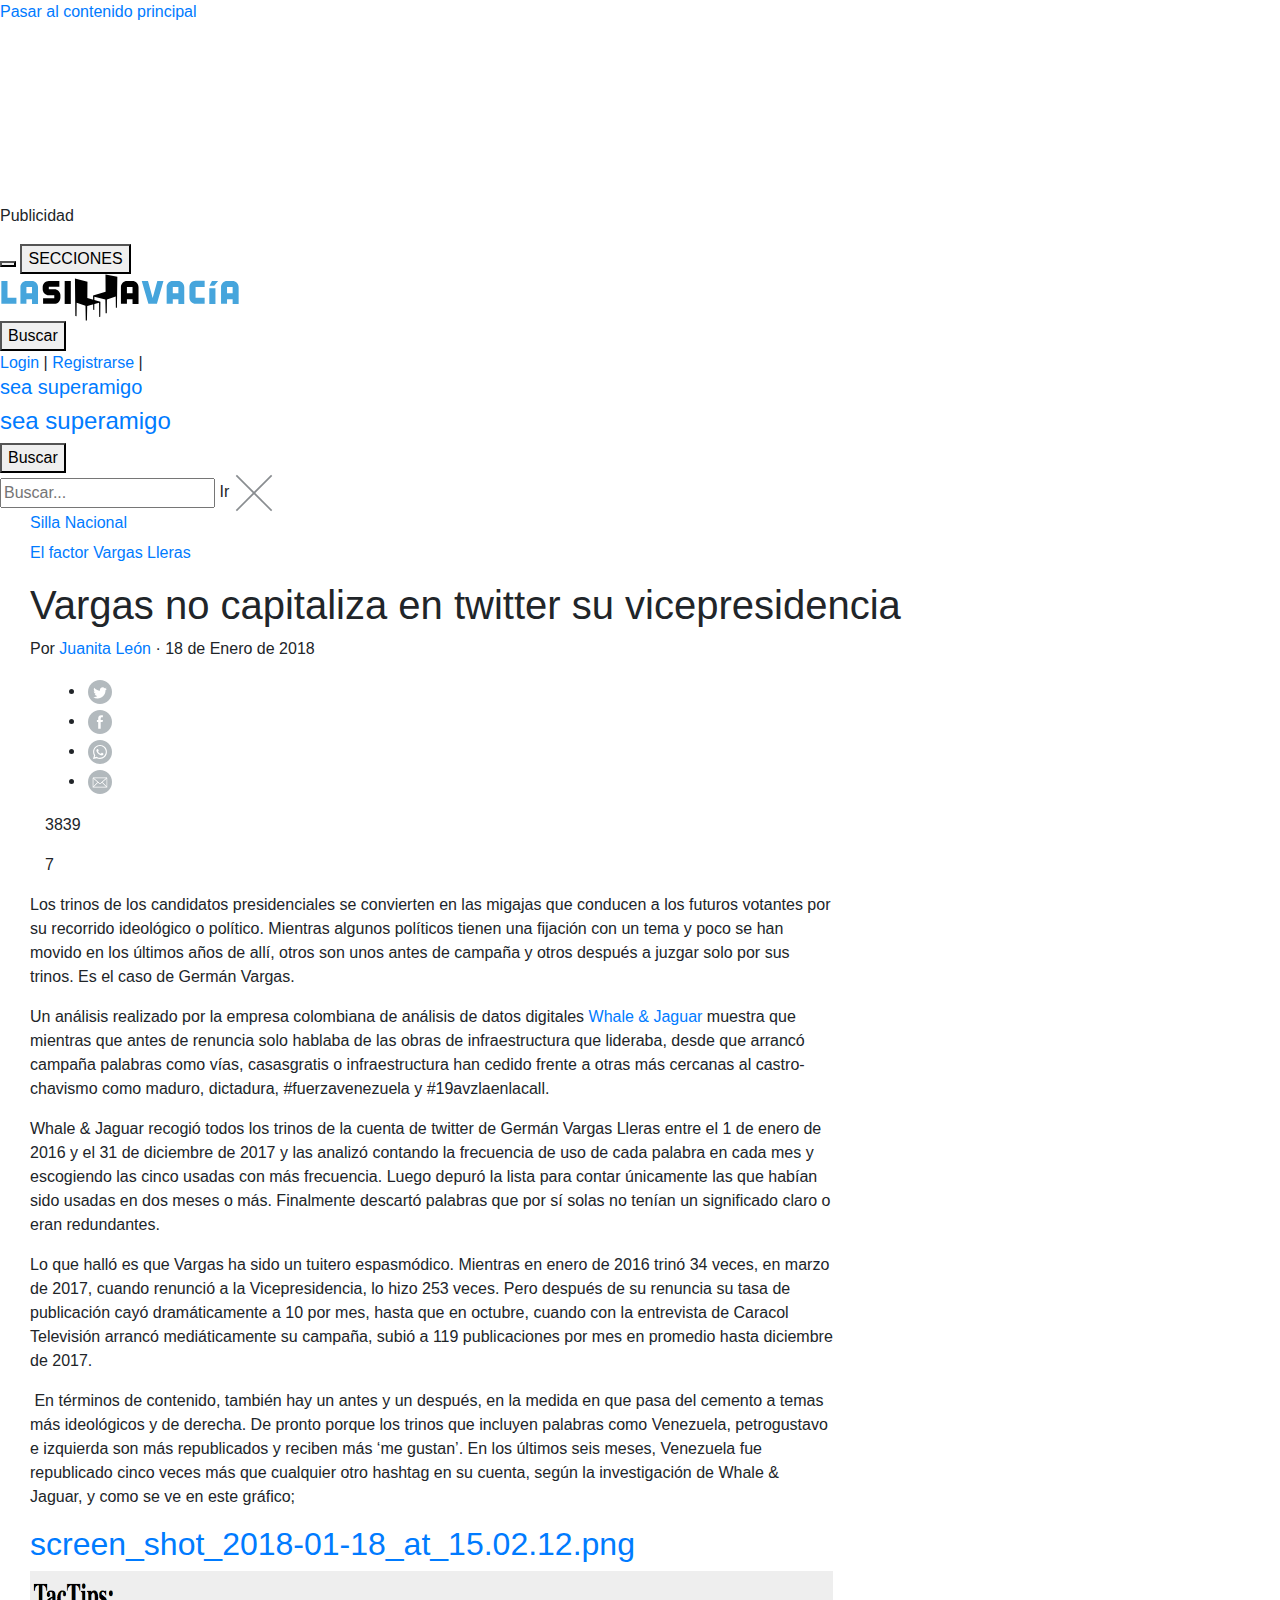
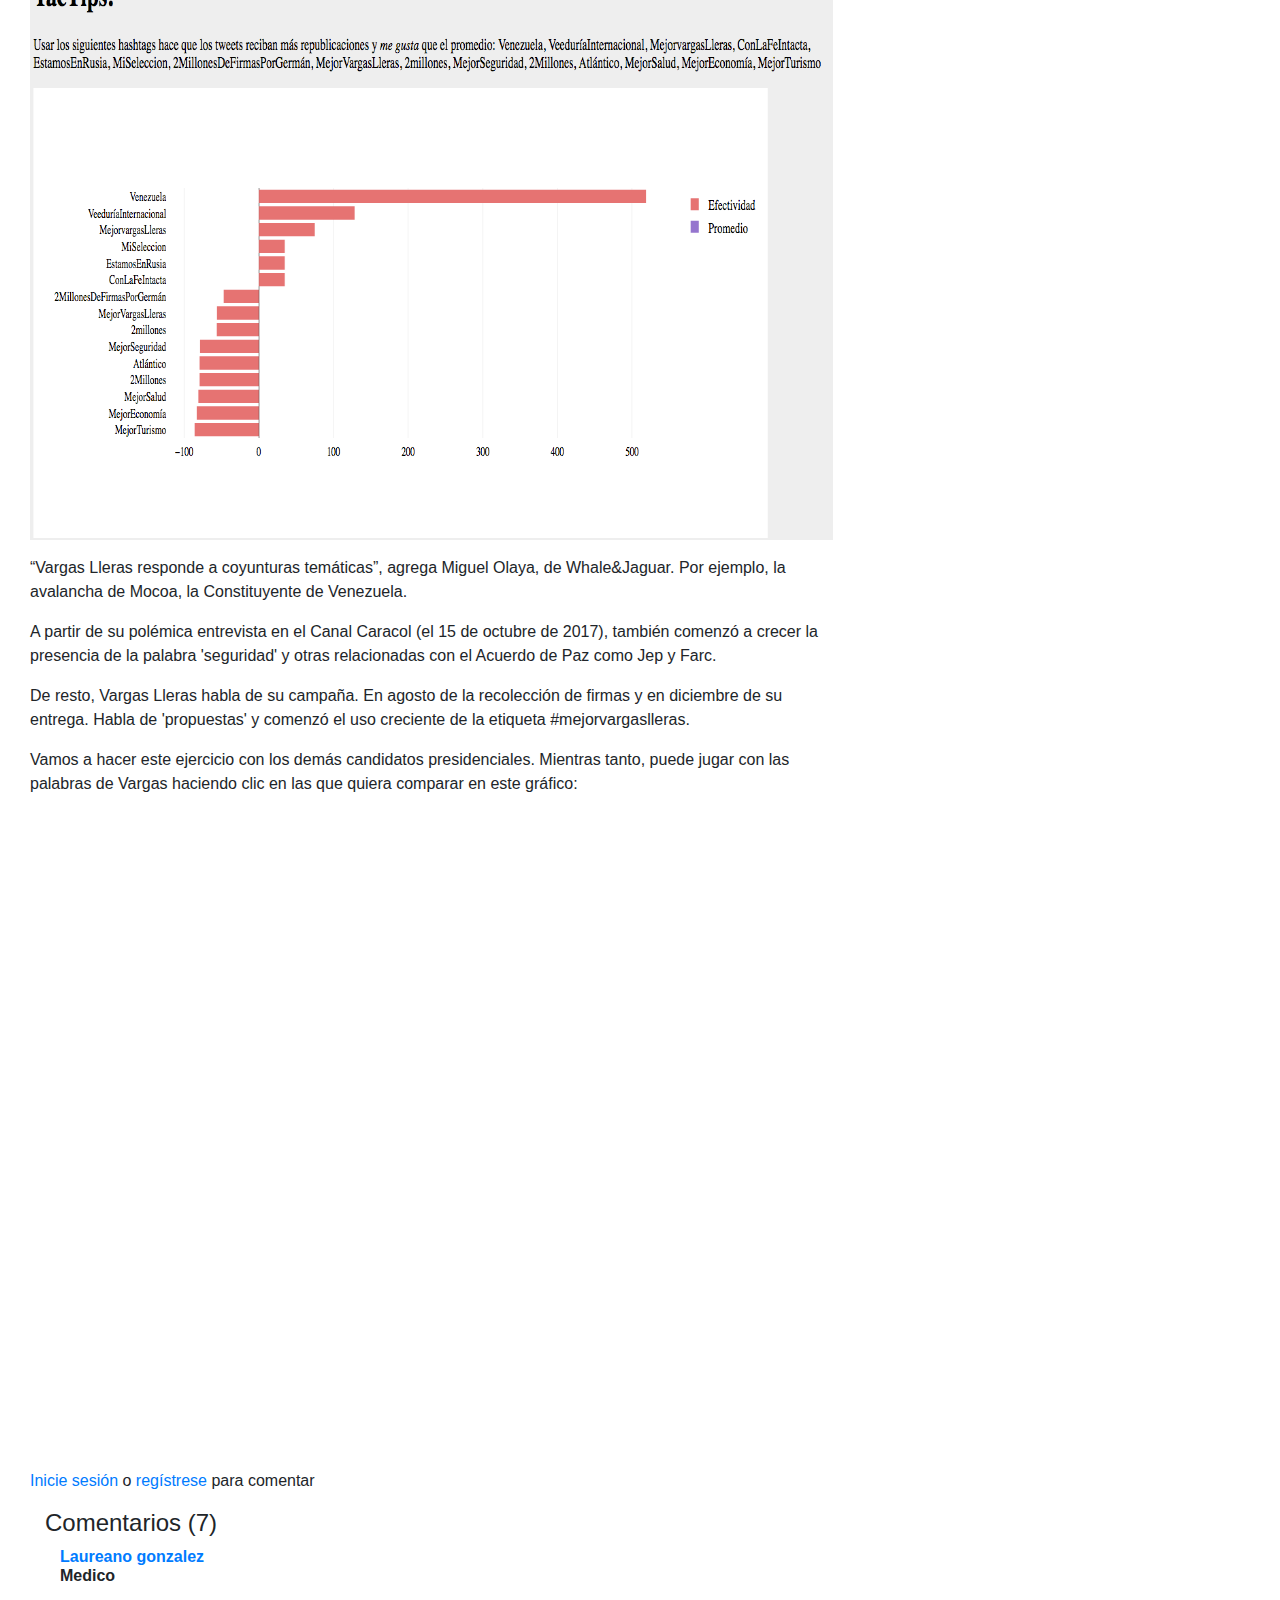
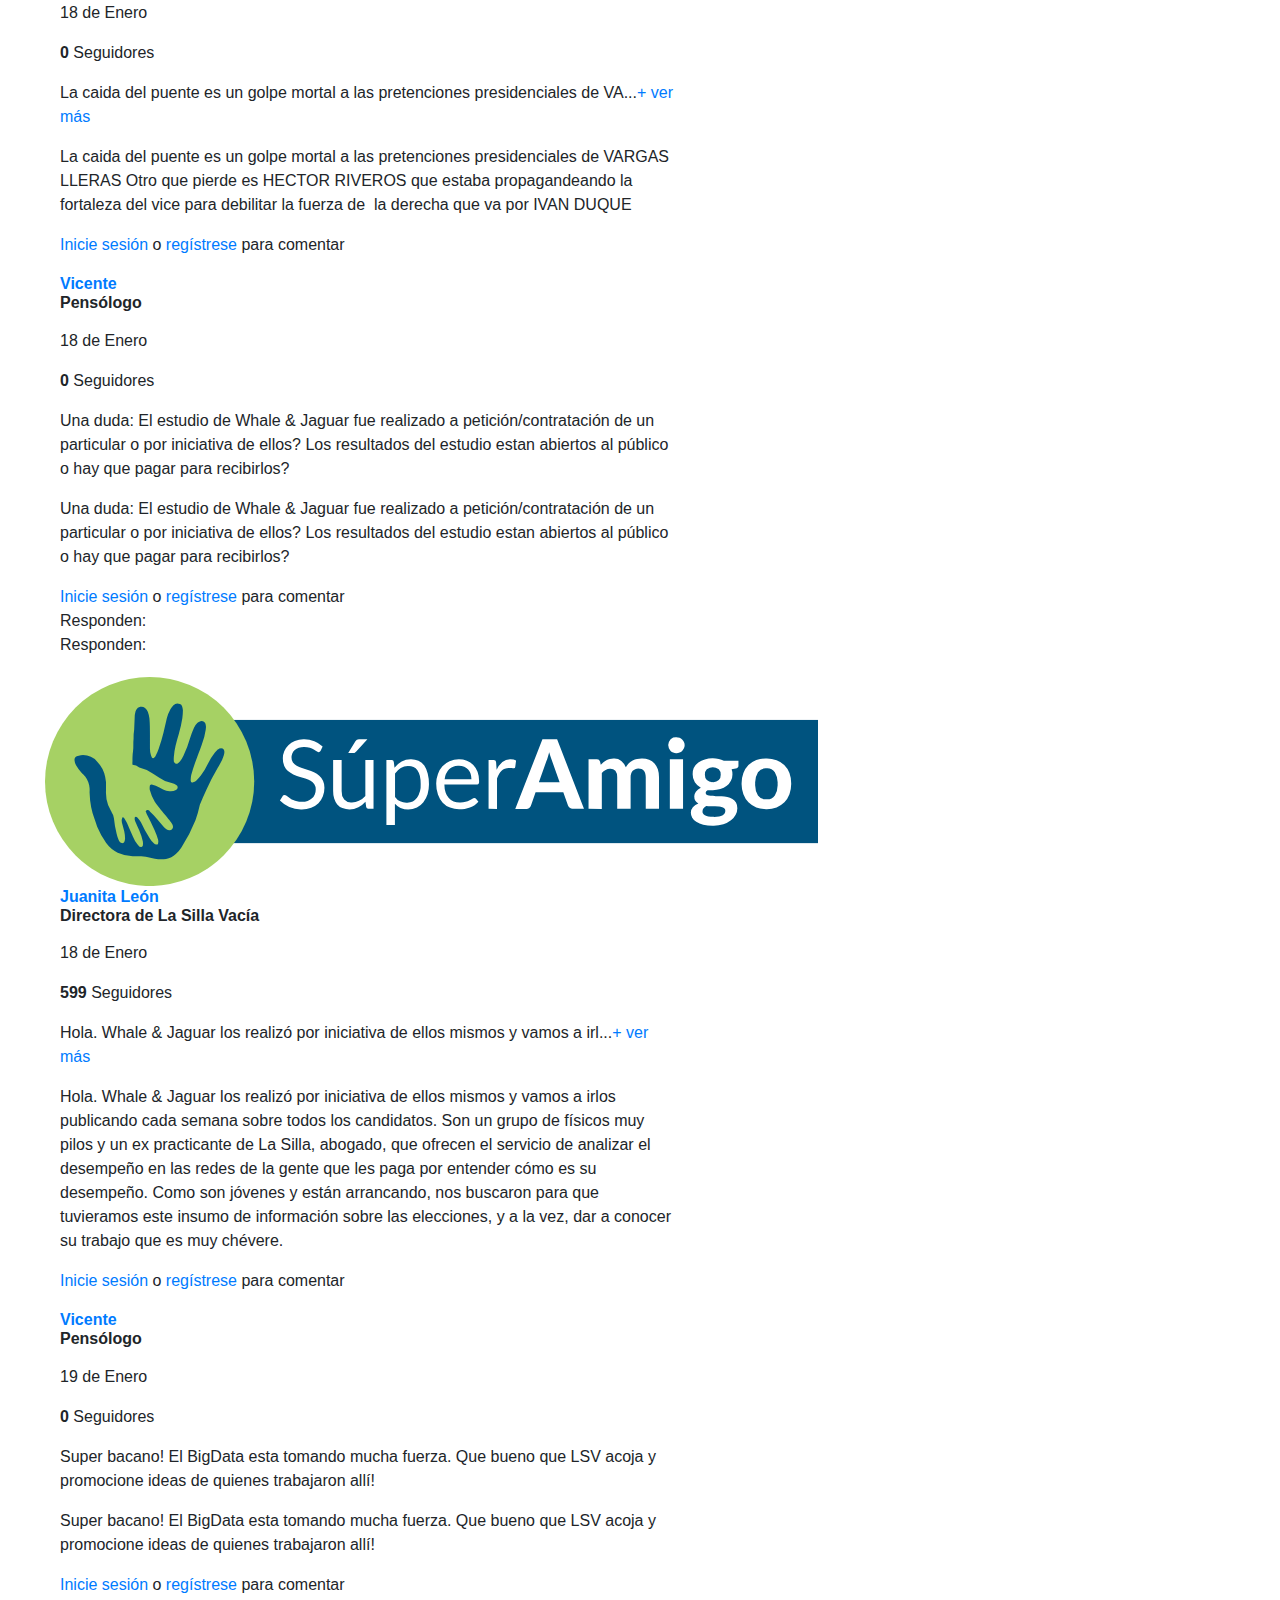
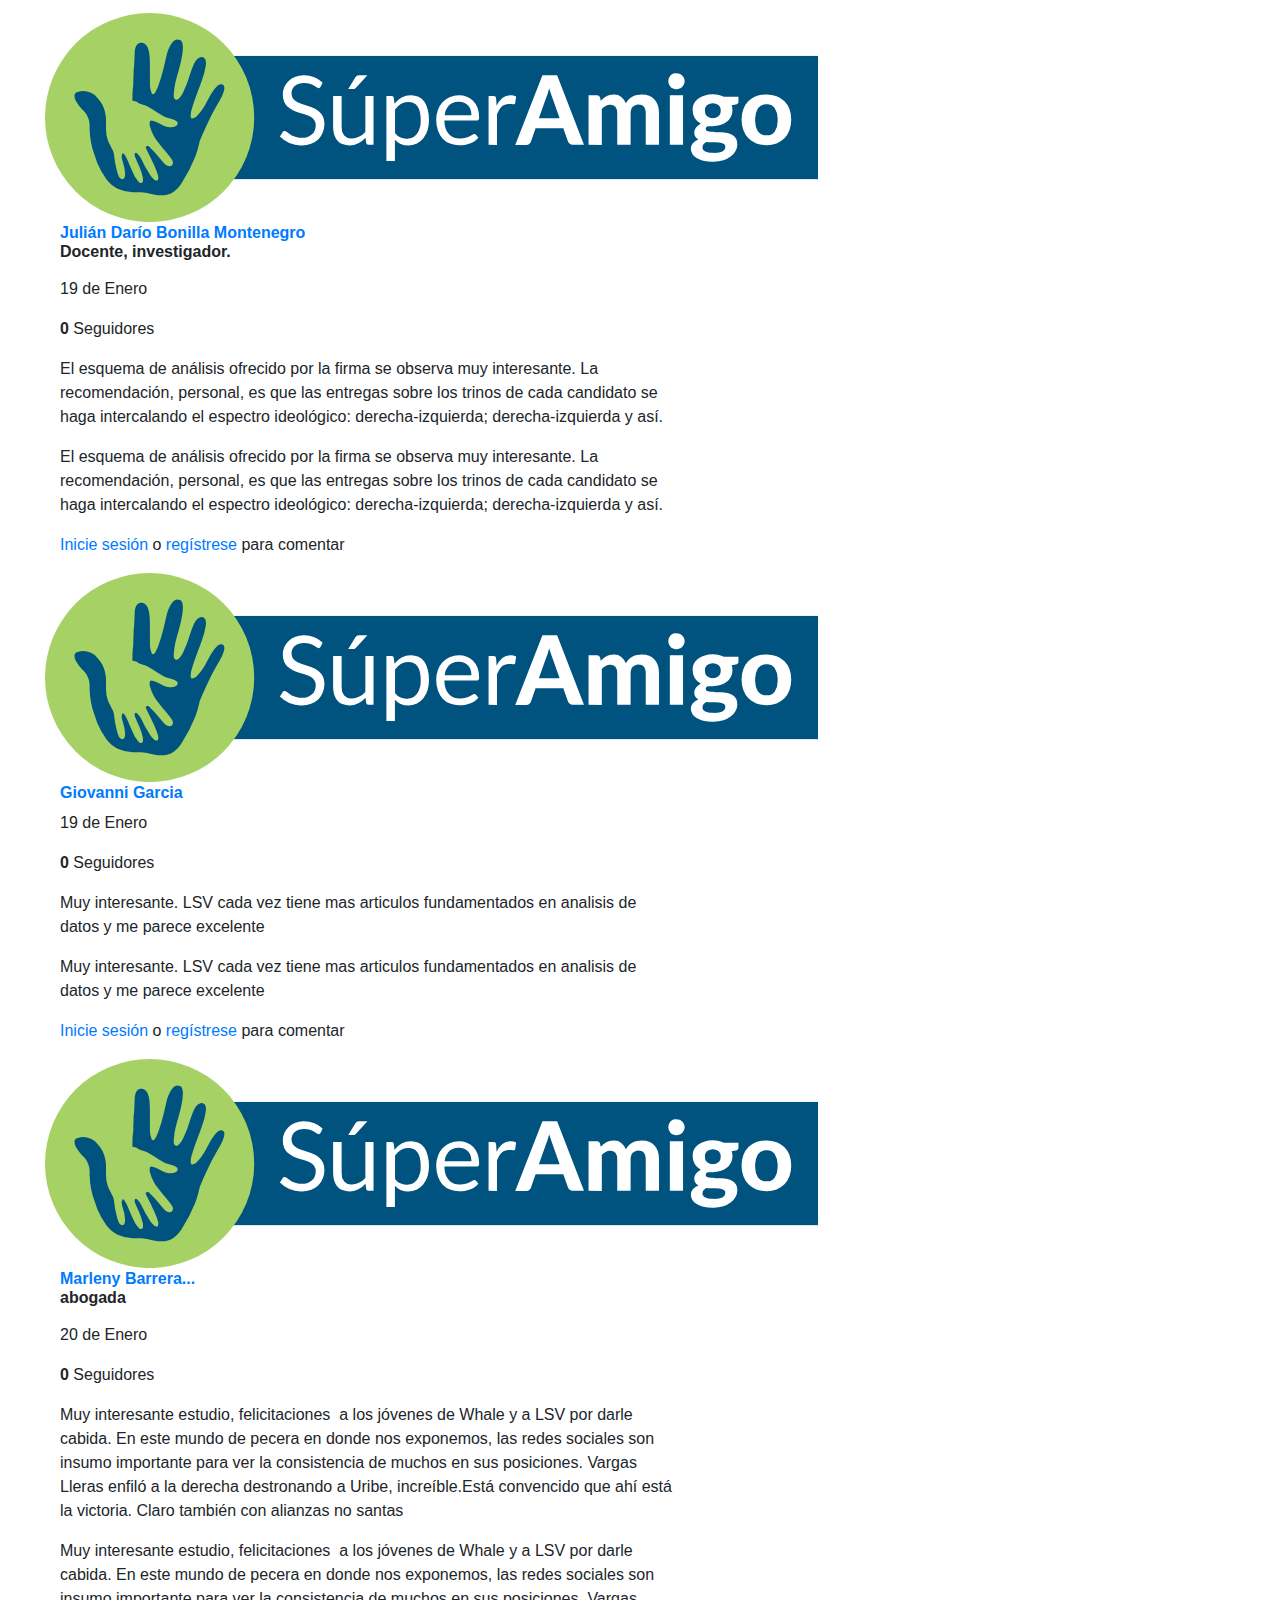
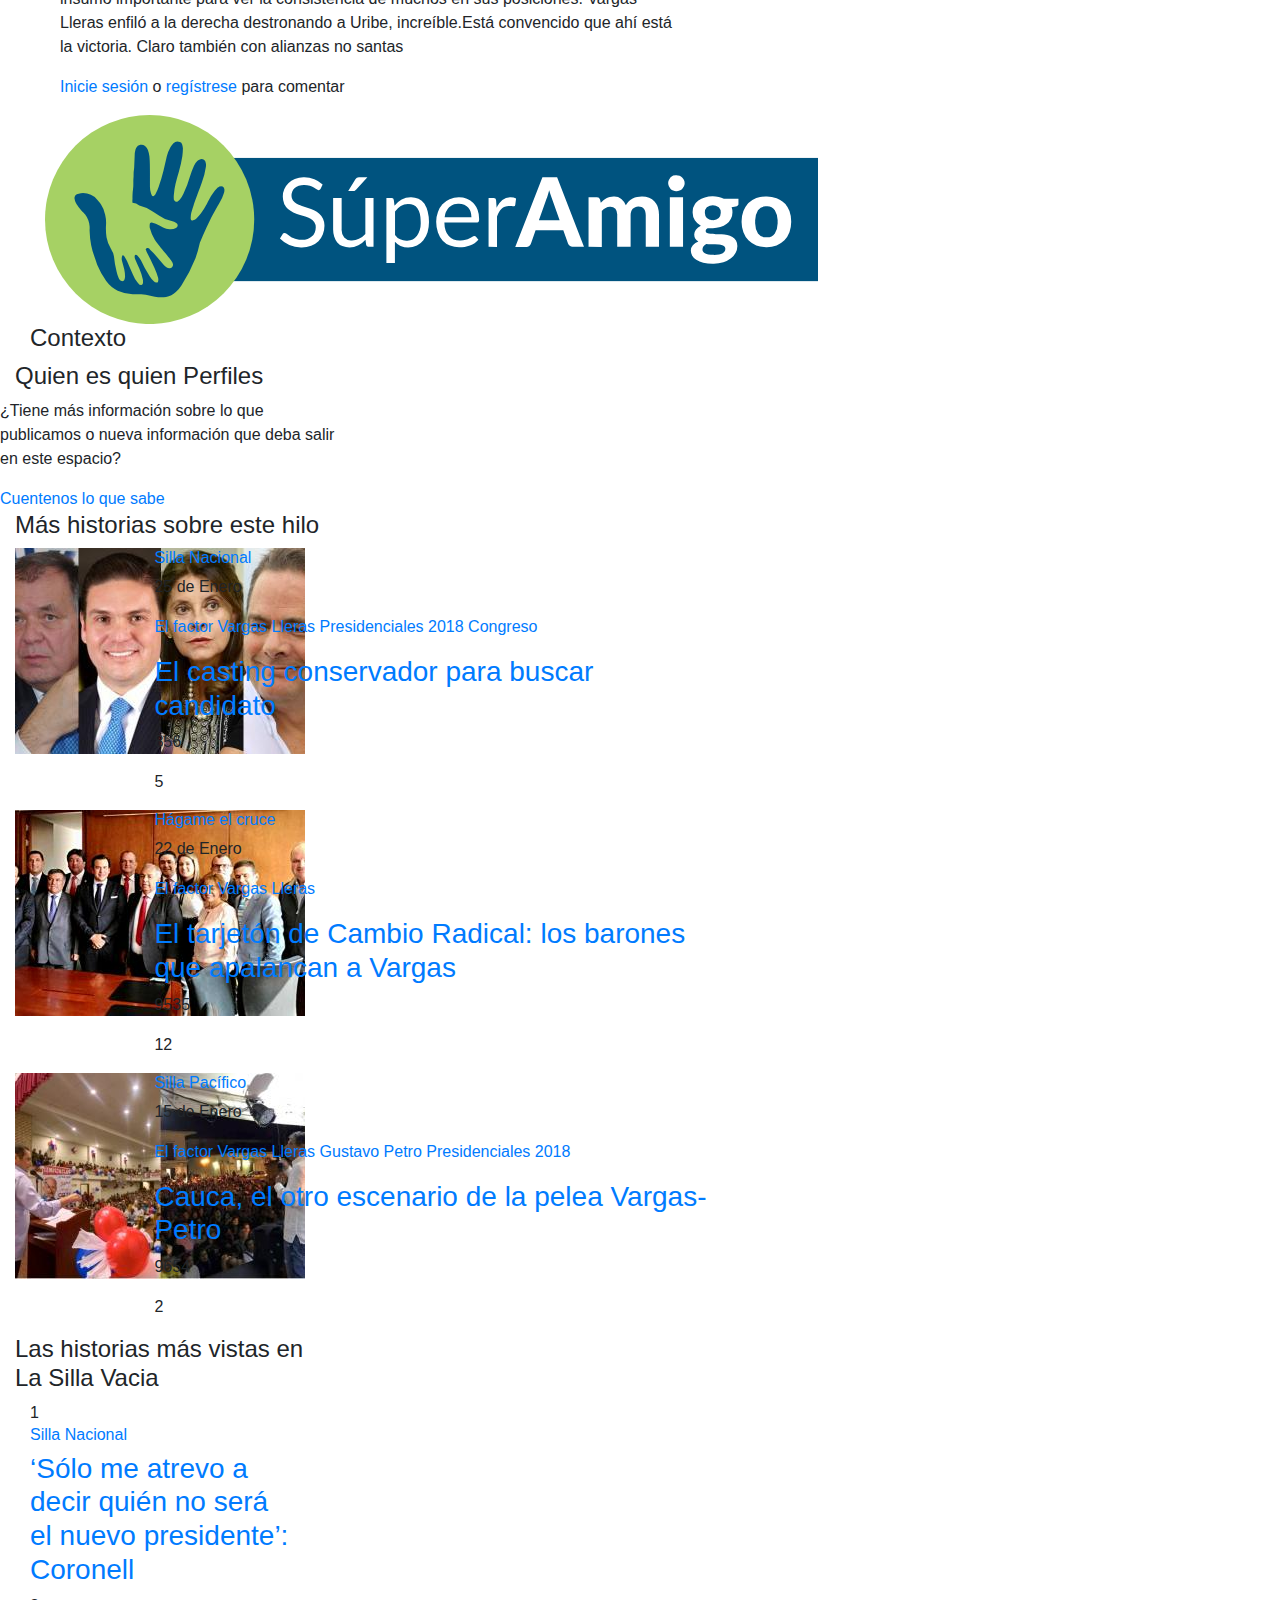
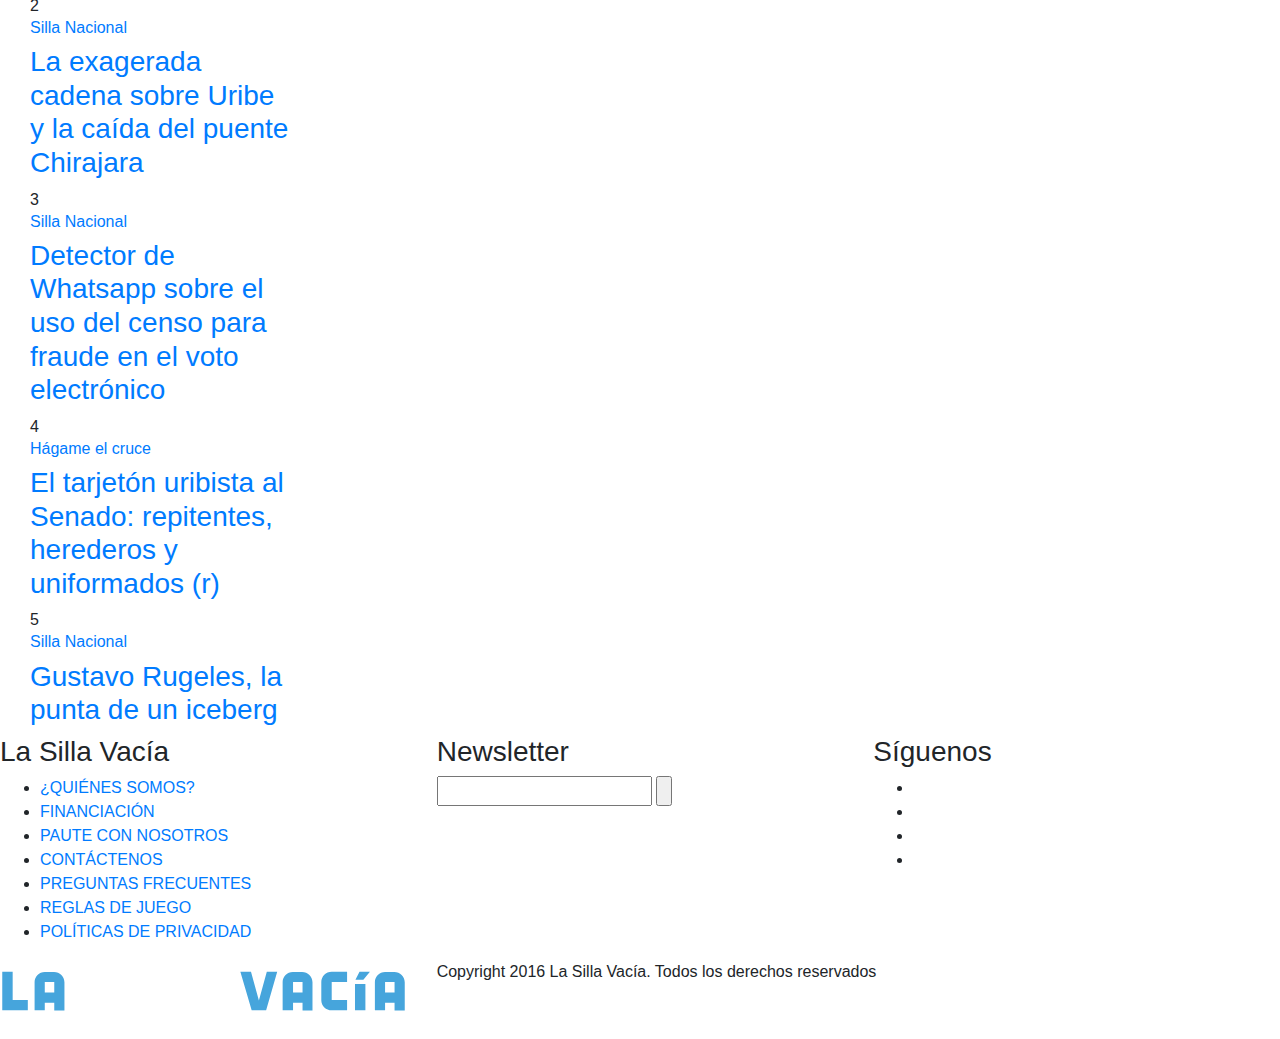
==== commit a248714f: "Added bootstrap to silla" ====
--- a/silla.html
+++ b/silla.html
@@ -11,7 +11,7 @@
   <link rel="apple-touch-icon" sizes="167x167" href="http://lasillavacia.com/sites/all/themes/lasillavacia/images/iconos/LogosLSV-167x167.jpg">
   <meta http-equiv="Content-Type" content="text/html; charset=UTF-8">
 <link rel="shortcut icon" href="http://lasillavacia.com/sites/default/files/favicon.ico" type="image/vnd.microsoft.icon">
-<script type="text/javascript" async="" defer="defer" src="Vargas%20no%20capitaliza%20en%20twitter%20su%20vicepresidencia%20%7C%20La%20Silla%20Vac%C3%ADa_files/pixel_002.js"></script><script type="text/javascript" async="" defer="defer" src="Vargas%20no%20capitaliza%20en%20twitter%20su%20vicepresidencia%20%7C%20La%20Silla%20Vac%C3%ADa_files/pixel.js"></script><script type="text/javascript" async="" defer="defer" src="Vargas%20no%20capitaliza%20en%20twitter%20su%20vicepresidencia%20%7C%20La%20Silla%20Vac%C3%ADa_files/pixel_004.js"></script><script defer="defer" src="Vargas%20no%20capitaliza%20en%20twitter%20su%20vicepresidencia%20%7C%20La%20Silla%20Vac%C3%ADa_files/s1.js"></script><script src="Vargas%20no%20capitaliza%20en%20twitter%20su%20vicepresidencia%20%7C%20La%20Silla%20Vac%C3%ADa_files/pubads_impl_rendering_175.js"></script><script src="Vargas%20no%20capitaliza%20en%20twitter%20su%20vicepresidencia%20%7C%20La%20Silla%20Vac%C3%ADa_files/ads"></script><script type="text/javascript" async="" src="Vargas%20no%20capitaliza%20en%20twitter%20su%20vicepresidencia%20%7C%20La%20Silla%20Vac%C3%ADa_files/analytics.asc"></script><script async="" src="Vargas%20no%20capitaliza%20en%20twitter%20su%20vicepresidencia%20%7C%20La%20Silla%20Vac%C3%ADa_files/analytics.js"></script><script src="Vargas%20no%20capitaliza%20en%20twitter%20su%20vicepresidencia%20%7C%20La%20Silla%20Vac%C3%ADa_files/a.js" data-sumo-site-id="183b3d13bd6130c4ec5862d8d1e9261a2923786c78ca39ca2e1d97c8dfb1e1a1" async="async"></script>
+<script type="text/javascript" async="" defer="defer" src="silla_files/pixel_002.js"></script><script type="text/javascript" async="" defer="defer" src="silla_files/pixel.js"></script><script type="text/javascript" async="" defer="defer" src="silla_files/pixel_004.js"></script><script defer="defer" src="silla_files/s1.js"></script><script src="silla_files/pubads_impl_rendering_175.js"></script><script src="silla_files/ads"></script><script type="text/javascript" async="" src="silla_files/analytics.asc"></script><script async="" src="silla_files/analytics.js"></script><script src="silla_files/a.js" data-sumo-site-id="183b3d13bd6130c4ec5862d8d1e9261a2923786c78ca39ca2e1d97c8dfb1e1a1" async="async"></script>
 <link rel="amphtml" href="http://lasillavacia.com/vargas-no-capitaliza-en-twitter-su-vicepresidencia-64263?amp">
 <meta name="description" content="Un análisis de todos los trinos del candidato entre el 1 de enero de 2016 y el 31 de diciembre de 2017 muestran que es uno antes de campaña y otro después.">
 <meta name="generator" content="Drupal 7 (http://drupal.org)">
@@ -31,7 +31,7 @@
 <meta name="twitter:description" content="Un análisis de todos los trinos del candidato entre el 1 de enero de 2016 y el 31 de diciembre de 2017 muestran que es uno antes de campaña y otro después.">
 <meta name="twitter:image" content="http://lasillavacia.com/sites/default/files/portadas/portadadiscurso.jpg">
   <title>Vargas no capitaliza en twitter su vicepresidencia | La Silla Vacía</title>
-  <link href="Vargas%20no%20capitaliza%20en%20twitter%20su%20vicepresidencia%20%7C%20La%20Silla%20Vac%C3%ADa_files/css.css" rel="stylesheet">
+  <link href="silla_files/css.css" rel="stylesheet">
   <style>
 @import url("http://lasillavacia.com/modules/system/system.base.css?p2nmyw");
 </style>
@@ -51,7 +51,7 @@
 @import url("http://lasillavacia.com/sites/all/modules/webform/css/webform.css?p2nmyw");
 @import url("http://lasillavacia.com/sites/all/modules/panels/plugins/layouts/onecol/onecol.css?p2nmyw");
 </style>
-<link type="text/css" rel="stylesheet" href="Vargas%20no%20capitaliza%20en%20twitter%20su%20vicepresidencia%20%7C%20La%20Silla%20Vac%C3%ADa_files/bootstrap.css" media="all">
+<link href="vendor/bootstrap/css/bootstrap.min.css" rel="stylesheet">
 <style>
 @import url("http://lasillavacia.com/sites/all/themes/bootstrap/css/3.3.5/overrides.min.css?p2nmyw");
 @import url("http://lasillavacia.com/sites/all/themes/lasillavacia/css/style.css?p2nmyw");
@@ -68,16 +68,16 @@
   <!--[if lt IE 9]>
     <script src="//html5shiv.googlecode.com/svn/trunk/html5.js"></script>
   <![endif]-->
-  <script src="Vargas%20no%20capitaliza%20en%20twitter%20su%20vicepresidencia%20%7C%20La%20Silla%20Vac%C3%ADa_files/js_SVq9iKRs_zDCxLo1JNNm7Cgvo_36UjooUTG_HwKIgLU.js"></script><style></style><iframe style="display: none;" id="sumome-jquery-iframe" title="Sumo Hidden Content"></iframe>
+  <script src="silla_files/js_SVq9iKRs_zDCxLo1JNNm7Cgvo_36UjooUTG_HwKIgLU.js"></script><style></style><iframe style="display: none;" id="sumome-jquery-iframe" title="Sumo Hidden Content"></iframe>
 <script>var googletag = googletag || {};
 googletag.cmd = googletag.cmd || [];
 googletag.slots = googletag.slots || {};</script>
-<script src="Vargas%20no%20capitaliza%20en%20twitter%20su%20vicepresidencia%20%7C%20La%20Silla%20Vac%C3%ADa_files/gpt.js"></script><script id="gpt-impl-0.567565313880587" src="Vargas%20no%20capitaliza%20en%20twitter%20su%20vicepresidencia%20%7C%20La%20Silla%20Vac%C3%ADa_files/pubads_impl_175.js"></script><link rel="preload" href="Vargas%20no%20capitaliza%20en%20twitter%20su%20vicepresidencia%20%7C%20La%20Silla%20Vac%C3%ADa_files/integrator.js"><link rel="preconnect" href="https://securepubads.g.doubleclick.net/"><script src="Vargas%20no%20capitaliza%20en%20twitter%20su%20vicepresidencia%20%7C%20La%20Silla%20Vac%C3%ADa_files/integrator.js"></script><script>processGoogleTokenSync({"newToken":"FBS"},5);</script>
-<script src="Vargas%20no%20capitaliza%20en%20twitter%20su%20vicepresidencia%20%7C%20La%20Silla%20Vac%C3%ADa_files/js_8pEoWnUr8ijKw1SExt7kT6gNr85MGL-IZJyQGXvJRP0.js"></script>
+<script src="silla_files/gpt.js"></script><script id="gpt-impl-0.567565313880587" src="silla_files/pubads_impl_175.js"></script><link rel="preload" href="silla_files/integrator.js"><link rel="preconnect" href="https://securepubads.g.doubleclick.net/"><script src="silla_files/integrator.js"></script><script>processGoogleTokenSync({"newToken":"FBS"},5);</script>
+<script src="silla_files/js_8pEoWnUr8ijKw1SExt7kT6gNr85MGL-IZJyQGXvJRP0.js"></script>
 <script>googletag.slots["lasillavacia_top_728x90_3"] = googletag.defineSlot("/12427785/lasillavacia_top_728x90_3", [728, 90], "dfp-ad-lasillavacia_top_728x90_3")
   .addService(googletag.pubads());</script>
-<script src="Vargas%20no%20capitaliza%20en%20twitter%20su%20vicepresidencia%20%7C%20La%20Silla%20Vac%C3%ADa_files/bootstrap.js"></script>
-<script src="Vargas%20no%20capitaliza%20en%20twitter%20su%20vicepresidencia%20%7C%20La%20Silla%20Vac%C3%ADa_files/js_rpNSt_iz67BdUOiX-6hgAw47qD1B085wu6TXjJUA5Ok.js"></script>
+<script src="silla_files/bootstrap.js"></script>
+<script src="silla_files/js_rpNSt_iz67BdUOiX-6hgAw47qD1B085wu6TXjJUA5Ok.js"></script>
 <script>googletag.cmd.push(function() {
   googletag.pubads().enableAsyncRendering();
   googletag.pubads().enableSingleRequest();
@@ -85,9 +85,9 @@
 });
 
 googletag.enableServices();</script>
-<script src="Vargas%20no%20capitaliza%20en%20twitter%20su%20vicepresidencia%20%7C%20La%20Silla%20Vac%C3%ADa_files/js_JDr-5G3VV031PQPsXm9qgm-9aBqVGXVvSGWmyNcJPNY.js"></script>
+<script src="silla_files/js_JDr-5G3VV031PQPsXm9qgm-9aBqVGXVvSGWmyNcJPNY.js"></script>
 <script>(function(i,s,o,g,r,a,m){i["GoogleAnalyticsObject"]=r;i[r]=i[r]||function(){(i[r].q=i[r].q||[]).push(arguments)},i[r].l=1*new Date();a=s.createElement(o),m=s.getElementsByTagName(o)[0];a.async=1;a.src=g;m.parentNode.insertBefore(a,m)})(window,document,"script","//www.google-analytics.com/analytics.js","ga");ga("create", "UA-6370403-3", {"cookieDomain":"auto"});ga("set", "anonymizeIp", true);ga("send", "pageview");</script>
-<script src="Vargas%20no%20capitaliza%20en%20twitter%20su%20vicepresidencia%20%7C%20La%20Silla%20Vac%C3%ADa_files/js_CAZUwD7vxvCOIhkO_IEw5Iy40WkXIz-ecrpil2aqse8.js"></script>
+<script src="silla_files/js_CAZUwD7vxvCOIhkO_IEw5Iy40WkXIz-ecrpil2aqse8.js"></script>
 <script>jQuery.extend(Drupal.settings, {"basePath":"\/","pathPrefix":"","ajaxPageState":{"theme":"lasillavacia","theme_token":"X9ioiTOayWAS9tvxzJfr4P-sdZavq2lIM3xJXNLwxOU","js":{"modules\/statistics\/statistics.js":1,"sites\/all\/themes\/bootstrap\/js\/bootstrap.js":1,"sites\/all\/modules\/jquery_update\/replace\/jquery\/1.10\/jquery.min.js":1,"misc\/jquery.once.js":1,"0":1,"http:\/\/www.googletagservices.com\/tag\/js\/gpt.js":1,"misc\/drupal.js":1,"1":1,"\/\/cdn.jsdelivr.net\/bootstrap\/3.3.5\/js\/bootstrap.min.js":1,"sites\/all\/modules\/fb_instant_articles\/modules\/fb_instant_articles_display\/js\/admin.js":1,"2":1,"public:\/\/languages\/es_qzS07ZP60YFI-K4Pxy8F5OcyCsTngqiiqWOkqTV07gc.js":1,"sites\/all\/modules\/webform\/js\/webform.js":1,"sites\/all\/modules\/lsv_sillallena\/js\/comentarios.js":1,"sites\/all\/modules\/google_analytics\/googleanalytics.js":1,"3":1,"sites\/all\/themes\/lasillavacia\/js\/lsv_funciones.js":1,"sites\/all\/themes\/lasillavacia\/js\/notificaciones.js":1},"css":{"modules\/system\/system.base.css":1,"sites\/all\/modules\/simplenews\/simplenews.css":1,"sites\/all\/modules\/date\/date_api\/date.css":1,"modules\/field\/theme\/field.css":1,"sites\/all\/modules\/logintoboggan\/logintoboggan.css":1,"modules\/node\/node.css":1,"sites\/all\/modules\/views\/css\/views.css":1,"sites\/all\/modules\/ckeditor\/css\/ckeditor.css":1,"sites\/all\/modules\/ctools\/css\/ctools.css":1,"sites\/all\/modules\/panels\/css\/panels.css":1,"sites\/all\/themes\/lasillavacia\/layouts\/despliegue\/despliegue.css":1,"sites\/all\/modules\/webform\/css\/webform.css":1,"sites\/all\/modules\/panels\/plugins\/layouts\/onecol\/onecol.css":1,"\/\/cdn.jsdelivr.net\/bootstrap\/3.3.5\/css\/bootstrap.css":1,"sites\/all\/themes\/bootstrap\/css\/3.3.5\/overrides.min.css":1,"sites\/all\/themes\/lasillavacia\/css\/style.css":1,"sites\/all\/themes\/lasillavacia\/css\/color.css":1,"sites\/all\/themes\/lasillavacia\/css\/base.css":1,"sites\/all\/themes\/lasillavacia\/css\/lsv_custom.css":1,"sites\/all\/themes\/lasillavacia\/css\/responsive.css":1,"sites\/all\/themes\/lasillavacia\/css\/responsive-custom.css":1,"sites\/all\/themes\/lasillavacia\/css\/css_custom\/lsv.css":1}},"jcarousel":{"ajaxPath":"\/jcarousel\/ajax\/views"},"urlIsAjaxTrusted":{"\/vargas-no-capitaliza-en-twitter-su-vicepresidencia-64263":true,"\/vargas-no-capitaliza-en-twitter-su-vicepresidencia-64263?destination=node\/64263":true},"statistics":{"data":{"nid":"64263"},"url":"\/modules\/statistics\/statistics.php"},"googleanalytics":{"trackOutbound":1,"trackMailto":1,"trackDownload":1,"trackDownloadExtensions":"7z|aac|arc|arj|asf|asx|avi|bin|csv|doc(x|m)?|dot(x|m)?|exe|flv|gif|gz|gzip|hqx|jar|jpe?g|js|mp(2|3|4|e?g)|mov(ie)?|msi|msp|pdf|phps|png|ppt(x|m)?|pot(x|m)?|pps(x|m)?|ppam|sld(x|m)?|thmx|qtm?|ra(m|r)?|sea|sit|tar|tgz|torrent|txt|wav|wma|wmv|wpd|xls(x|m|b)?|xlt(x|m)|xlam|xml|z|zip"},"bootstrap":{"anchorsFix":0,"anchorsSmoothScrolling":1,"formHasError":1,"popoverEnabled":1,"popoverOptions":{"animation":1,"html":0,"placement":"right","selector":"","trigger":"click","triggerAutoclose":1,"title":"","content":"","delay":0,"container":"body"},"tooltipEnabled":1,"tooltipOptions":{"animation":1,"html":0,"placement":"auto left","selector":"","trigger":"hover focus","delay":0,"container":"body"}}});</script>
     <script type="text/javascript">
     !function(){var analytics=window.analytics=window.analytics||[];if(!analytics.initialize)if(analytics.invoked)window.console&&console.error&&console.error("Segment snippet included twice.");else{analytics.invoked=!0;analytics.methods=["trackSubmit","trackClick","trackLink","trackForm","pageview","identify","reset","group","track","ready","alias","page","once","off","on"];analytics.factory=function(t){return function(){var e=Array.prototype.slice.call(arguments);e.unshift(t);analytics.push(e);return analytics}};for(var t=0;t<analytics.methods.length;t++){var e=analytics.methods[t];analytics[e]=analytics.factory(e)}analytics.load=function(t){var e=document.createElement("script");e.type="text/javascript";e.async=!0;e.src=("https:"===document.location.protocol?"https://":"http://")+"cdn.segment.com/analytics.js/v1/"+t+"/analytics.min.js";var n=document.getElementsByTagName("script")[0];n.parentNode.insertBefore(e,n)};analytics.SNIPPET_VERSION="3.1.0";
@@ -98,8 +98,8 @@
 <style type="text/css">.fb_hidden{position:absolute;top:-10000px;z-index:10001}.fb_reposition{overflow:hidden;position:relative}.fb_invisible{display:none}.fb_reset{background:none;border:0;border-spacing:0;color:#000;cursor:auto;direction:ltr;font-family:"lucida grande", tahoma, verdana, arial, sans-serif;font-size:11px;font-style:normal;font-variant:normal;font-weight:normal;letter-spacing:normal;line-height:1;margin:0;overflow:visible;padding:0;text-align:left;text-decoration:none;text-indent:0;text-shadow:none;text-transform:none;visibility:visible;white-space:normal;word-spacing:normal}.fb_reset>div{overflow:hidden}.fb_link img{border:none}@keyframes fb_transform{from{opacity:0;transform:scale(.95)}to{opacity:1;transform:scale(1)}}.fb_animate{animation:fb_transform .3s forwards}
 .fb_dialog{background:rgba(82, 82, 82, .7);position:absolute;top:-10000px;z-index:10001}.fb_reset .fb_dialog_legacy{overflow:visible}.fb_dialog_advanced{padding:10px;-moz-border-radius:8px;-webkit-border-radius:8px;border-radius:8px}.fb_dialog_content{background:#fff;color:#333}.fb_dialog_close_icon{background:url(https://static.xx.fbcdn.net/rsrc.php/v3/yq/r/IE9JII6Z1Ys.png) no-repeat scroll 0 0 transparent;cursor:pointer;display:block;height:15px;position:absolute;right:18px;top:17px;width:15px}.fb_dialog_mobile .fb_dialog_close_icon{top:5px;left:5px;right:auto}.fb_dialog_padding{background-color:transparent;position:absolute;width:1px;z-index:-1}.fb_dialog_close_icon:hover{background:url(https://static.xx.fbcdn.net/rsrc.php/v3/yq/r/IE9JII6Z1Ys.png) no-repeat scroll 0 -15px transparent}.fb_dialog_close_icon:active{background:url(https://static.xx.fbcdn.net/rsrc.php/v3/yq/r/IE9JII6Z1Ys.png) no-repeat scroll 0 -30px transparent}.fb_dialog_loader{background-color:#f6f7f9;border:1px solid #606060;font-size:24px;padding:20px}.fb_dialog_top_left,.fb_dialog_top_right,.fb_dialog_bottom_left,.fb_dialog_bottom_right{height:10px;width:10px;overflow:hidden;position:absolute}.fb_dialog_top_left{background:url(https://static.xx.fbcdn.net/rsrc.php/v3/ye/r/8YeTNIlTZjm.png) no-repeat 0 0;left:-10px;top:-10px}.fb_dialog_top_right{background:url(https://static.xx.fbcdn.net/rsrc.php/v3/ye/r/8YeTNIlTZjm.png) no-repeat 0 -10px;right:-10px;top:-10px}.fb_dialog_bottom_left{background:url(https://static.xx.fbcdn.net/rsrc.php/v3/ye/r/8YeTNIlTZjm.png) no-repeat 0 -20px;bottom:-10px;left:-10px}.fb_dialog_bottom_right{background:url(https://static.xx.fbcdn.net/rsrc.php/v3/ye/r/8YeTNIlTZjm.png) no-repeat 0 -30px;right:-10px;bottom:-10px}.fb_dialog_vert_left,.fb_dialog_vert_right,.fb_dialog_horiz_top,.fb_dialog_horiz_bottom{position:absolute;background:#525252;filter:alpha(opacity=70);opacity:.7}.fb_dialog_vert_left,.fb_dialog_vert_right{width:10px;height:100%}.fb_dialog_vert_left{margin-left:-10px}.fb_dialog_vert_right{right:0;margin-right:-10px}.fb_dialog_horiz_top,.fb_dialog_horiz_bottom{width:100%;height:10px}.fb_dialog_horiz_top{margin-top:-10px}.fb_dialog_horiz_bottom{bottom:0;margin-bottom:-10px}.fb_dialog_iframe{line-height:0}.fb_dialog_content .dialog_title{background:#6d84b4;border:1px solid #365899;color:#fff;font-size:14px;font-weight:bold;margin:0}.fb_dialog_content .dialog_title>span{background:url(https://static.xx.fbcdn.net/rsrc.php/v3/yd/r/Cou7n-nqK52.gif) no-repeat 5px 50%;float:left;padding:5px 0 7px 26px}body.fb_hidden{-webkit-transform:none;height:100%;margin:0;overflow:visible;position:absolute;top:-10000px;left:0;width:100%}.fb_dialog.fb_dialog_mobile.loading{background:url(https://static.xx.fbcdn.net/rsrc.php/v3/ya/r/3rhSv5V8j3o.gif) white no-repeat 50% 50%;min-height:100%;min-width:100%;overflow:hidden;position:absolute;top:0;z-index:10001}.fb_dialog.fb_dialog_mobile.loading.centered{width:auto;height:auto;min-height:initial;min-width:initial;background:none}.fb_dialog.fb_dialog_mobile.loading.centered #fb_dialog_loader_spinner{width:100%}.fb_dialog.fb_dialog_mobile.loading.centered .fb_dialog_content{background:none}.loading.centered #fb_dialog_loader_close{color:#fff;display:block;padding-top:20px;clear:both;font-size:18px}#fb-root #fb_dialog_ipad_overlay{background:rgba(0, 0, 0, .45);position:absolute;bottom:0;left:0;right:0;top:0;width:100%;min-height:100%;z-index:10000}#fb-root #fb_dialog_ipad_overlay.hidden{display:none}.fb_dialog.fb_dialog_mobile.loading iframe{visibility:hidden}.fb_dialog_content .dialog_header{-webkit-box-shadow:white 0 1px 1px -1px inset;background:-webkit-gradient(linear, 0% 0%, 0% 100%, from(#738ABA), to(#2C4987));border-bottom:1px solid;border-color:#1d4088;color:#fff;font:14px Helvetica, sans-serif;font-weight:bold;text-overflow:ellipsis;text-shadow:rgba(0, 30, 84, .296875) 0 -1px 0;vertical-align:middle;white-space:nowrap}.fb_dialog_content .dialog_header table{-webkit-font-smoothing:subpixel-antialiased;height:43px;width:100%}.fb_dialog_content .dialog_header td.header_left{font-size:12px;padding-left:5px;vertical-align:middle;width:60px}.fb_dialog_content .dialog_header td.header_right{font-size:12px;padding-right:5px;vertical-align:middle;width:60px}.fb_dialog_content .touchable_button{background:-webkit-gradient(linear, 0% 0%, 0% 100%, from(#4966A6), color-stop(.5, #355492), to(#2A4887));border:1px solid #29487d;-webkit-background-clip:padding-box;-webkit-border-radius:3px;-webkit-box-shadow:rgba(0, 0, 0, .117188) 0 1px 1px inset, rgba(255, 255, 255, .167969) 0 1px 0;display:inline-block;margin-top:3px;max-width:85px;line-height:18px;padding:4px 12px;position:relative}.fb_dialog_content .dialog_header .touchable_button input{border:none;background:none;color:#fff;font:12px Helvetica, sans-serif;font-weight:bold;margin:2px -12px;padding:2px 6px 3px 6px;text-shadow:rgba(0, 30, 84, .296875) 0 -1px 0}.fb_dialog_content .dialog_header .header_center{color:#fff;font-size:16px;font-weight:bold;line-height:18px;text-align:center;vertical-align:middle}.fb_dialog_content .dialog_content{background:url(https://static.xx.fbcdn.net/rsrc.php/v3/y9/r/jKEcVPZFk-2.gif) no-repeat 50% 50%;border:1px solid #555;border-bottom:0;border-top:0;height:150px}.fb_dialog_content .dialog_footer{background:#f6f7f9;border:1px solid #555;border-top-color:#ccc;height:40px}#fb_dialog_loader_close{float:left}.fb_dialog.fb_dialog_mobile .fb_dialog_close_button{text-shadow:rgba(0, 30, 84, .296875) 0 -1px 0}.fb_dialog.fb_dialog_mobile .fb_dialog_close_icon{visibility:hidden}#fb_dialog_loader_spinner{animation:rotateSpinner 1.2s linear infinite;background-color:transparent;background-image:url(https://static.xx.fbcdn.net/rsrc.php/v3/yD/r/t-wz8gw1xG1.png);background-repeat:no-repeat;background-position:50% 50%;height:24px;width:24px}@keyframes rotateSpinner{0%{transform:rotate(0deg)}100%{transform:rotate(360deg)}}
 .fb_iframe_widget{display:inline-block;position:relative}.fb_iframe_widget span{display:inline-block;position:relative;text-align:justify}.fb_iframe_widget iframe{position:absolute}.fb_iframe_widget_fluid_desktop,.fb_iframe_widget_fluid_desktop span,.fb_iframe_widget_fluid_desktop iframe{max-width:100%}.fb_iframe_widget_fluid_desktop iframe{min-width:220px;position:relative}.fb_iframe_widget_lift{z-index:1}.fb_hide_iframes iframe{position:relative;left:-10000px}.fb_iframe_widget_loader{position:relative;display:inline-block}.fb_iframe_widget_fluid{display:inline}.fb_iframe_widget_fluid span{width:100%}.fb_iframe_widget_loader iframe{min-height:32px;z-index:2;zoom:1}.fb_iframe_widget_loader .FB_Loader{background:url(https://static.xx.fbcdn.net/rsrc.php/v3/y9/r/jKEcVPZFk-2.gif) no-repeat;height:32px;width:32px;margin-left:-16px;position:absolute;left:50%;z-index:4}
-.fb_invisible_flow{display:inherit;height:0;overflow-x:hidden;width:0}.fb_mobile_overlay_active{height:100%;overflow:hidden;position:fixed;width:100%}.fb_shrink_active{opacity:1;transform:scale(1, 1);transition-duration:200ms;transition-timing-function:ease-out}.fb_shrink_active:active{opacity:.5;transform:scale(.75, .75)}</style><script type="text/javascript" charset="utf-8" async="" data-requirecontext="_" data-requiremodule="services/services" src="Vargas%20no%20capitaliza%20en%20twitter%20su%20vicepresidencia%20%7C%20La%20Silla%20Vac%C3%ADa_files/services.js"></script><script type="text/javascript" charset="utf-8" async="" data-requirecontext="_" data-requiremodule="156085c5-0017-4150-b225-a731ad248f38/service" src="Vargas%20no%20capitaliza%20en%20twitter%20su%20vicepresidencia%20%7C%20La%20Silla%20Vac%C3%ADa_files/service.js"></script><style>@-webkit-keyframes insQ_100 {  from {  outline: 1px solid transparent  } to {  outline: 0px solid transparent }  }
-#menufication-top { animation-duration: 0.001s; animation-name: insQ_100; -webkit-animation-duration: 0.001s; -webkit-animation-name: insQ_100;  } </style><link type="text/css" rel="stylesheet" href="Vargas%20no%20capitaliza%20en%20twitter%20su%20vicepresidencia%20%7C%20La%20Silla%20Vac%C3%ADa_files/sumome-scrollbox-popup.css"><link type="text/css" rel="stylesheet" href="Vargas%20no%20capitaliza%20en%20twitter%20su%20vicepresidencia%20%7C%20La%20Silla%20Vac%C3%ADa_files/listbuilder-popup.css"></head>
+.fb_invisible_flow{display:inherit;height:0;overflow-x:hidden;width:0}.fb_mobile_overlay_active{height:100%;overflow:hidden;position:fixed;width:100%}.fb_shrink_active{opacity:1;transform:scale(1, 1);transition-duration:200ms;transition-timing-function:ease-out}.fb_shrink_active:active{opacity:.5;transform:scale(.75, .75)}</style><script type="text/javascript" charset="utf-8" async="" data-requirecontext="_" data-requiremodule="services/services" src="silla_files/services.js"></script><script type="text/javascript" charset="utf-8" async="" data-requirecontext="_" data-requiremodule="156085c5-0017-4150-b225-a731ad248f38/service" src="silla_files/service.js"></script><style>@-webkit-keyframes insQ_100 {  from {  outline: 1px solid transparent  } to {  outline: 0px solid transparent }  }
+#menufication-top { animation-duration: 0.001s; animation-name: insQ_100; -webkit-animation-duration: 0.001s; -webkit-animation-name: insQ_100;  } </style><link type="text/css" rel="stylesheet" href="silla_files/sumome-scrollbox-popup.css"><link type="text/css" rel="stylesheet" href="silla_files/listbuilder-popup.css"></head>
 <body class="html not-front not-logged-in no-sidebars page-node page-node- page-node-64263 node-type-historia">
   <div id="skip-link">
     <a href="#main-content" class="element-invisible element-focusable">Pasar al contenido principal</a>
@@ -274,7 +274,7 @@
 
 		<div class="divlogo">
 			        			<a href="http://lasillavacia.com/" alt="Portada">
-						<img src="Vargas%20no%20capitaliza%20en%20twitter%20su%20vicepresidencia%20%7C%20La%20Silla%20Vac%C3%ADa_files/logo_silla_logosimbolo.svg" width="240">
+						<img src="silla_files/logo_silla_logosimbolo.svg" width="240">
 					</a>
         				</div>
 		<div class="tools">
@@ -390,7 +390,7 @@
        		Ir
        	</a>
 		<a id="cerrar-buscador" class="hidden-xs hidden-sm">
-			<img src="Vargas%20no%20capitaliza%20en%20twitter%20su%20vicepresidencia%20%7C%20La%20Silla%20Vac%C3%ADa_files/iconos_close.svg" alt="Cerrar" width="40">
+			<img src="silla_files/iconos_close.svg" alt="Cerrar" width="40">
 		</a>
 	</div>
 </div>
@@ -499,7 +499,7 @@
 					Ir
 				</a>
 				<a id="cerrar-buscador-peq">
-					<img src="Vargas%20no%20capitaliza%20en%20twitter%20su%20vicepresidencia%20%7C%20La%20Silla%20Vac%C3%ADa_files/iconos_close.svg" alt="Cerrar" width="40">
+					<img src="silla_files/iconos_close.svg" alt="Cerrar" width="40">
 				</a>
 			</div>
 
@@ -544,22 +544,22 @@
 	<ul>
 		<li class="twitter redes">
 			<a href="#">
-				<img src="Vargas%20no%20capitaliza%20en%20twitter%20su%20vicepresidencia%20%7C%20La%20Silla%20Vac%C3%ADa_files/iconos_twitter-header.svg" alt="Tweet">
+				<img src="silla_files/iconos_twitter-header.svg" alt="Tweet">
 			</a>
 		</li>
 		<li class="facebook redes">
 			<a href="#">
-				<img src="Vargas%20no%20capitaliza%20en%20twitter%20su%20vicepresidencia%20%7C%20La%20Silla%20Vac%C3%ADa_files/iconos_facebook-header.svg" alt="">
+				<img src="silla_files/iconos_facebook-header.svg" alt="">
 			</a>
 		</li>
 		<li class="whatsapp redes visible-xs">
-			<a href="whatsapp://send?text=Vargas+no+capitaliza+en+twitter+su+vicepresidencia+-+http%3A%2F%2Flasillavacia.com%2Fnode%2F64263" data-action="share/whatsapp/share" target="_blank"><img src="Vargas%20no%20capitaliza%20en%20twitter%20su%20vicepresidencia%20%7C%20La%20Silla%20Vac%C3%ADa_files/iconos_watsup-header.svg" alt=""></a>
+			<a href="whatsapp://send?text=Vargas+no+capitaliza+en+twitter+su+vicepresidencia+-+http%3A%2F%2Flasillavacia.com%2Fnode%2F64263" data-action="share/whatsapp/share" target="_blank"><img src="silla_files/iconos_watsup-header.svg" alt=""></a>
 		</li>
-		<li class="email redes"><a href="mailto:?subject=Vargas%20no%20capitaliza%20en%20twitter%20su%20vicepresidencia&amp;body=Visite%20la%20noticia%20Vargas%20no%20capitaliza%20en%20twitter%20su%20vicepresidencia%20en%20el%20siguiente%20enlace:%20http://lasillavacia.com/node/64263"><img src="Vargas%20no%20capitaliza%20en%20twitter%20su%20vicepresidencia%20%7C%20La%20Silla%20Vac%C3%ADa_files/iconos_mail-header.svg" alt=""></a></li>
+		<li class="email redes"><a href="mailto:?subject=Vargas%20no%20capitaliza%20en%20twitter%20su%20vicepresidencia&amp;body=Visite%20la%20noticia%20Vargas%20no%20capitaliza%20en%20twitter%20su%20vicepresidencia%20en%20el%20siguiente%20enlace:%20http://lasillavacia.com/node/64263"><img src="silla_files/iconos_mail-header.svg" alt=""></a></li>
 	</ul>
 </section>
 
-<script data-cfasync="false" src="Vargas%20no%20capitaliza%20en%20twitter%20su%20vicepresidencia%20%7C%20La%20Silla%20Vac%C3%ADa_files/email-decode.js"></script><script src="Vargas%20no%20capitaliza%20en%20twitter%20su%20vicepresidencia%20%7C%20La%20Silla%20Vac%C3%ADa_files/all.js" type="text/javascript" charset="utf-8">
+<script data-cfasync="false" src="silla_files/email-decode.js"></script><script src="silla_files/all.js" type="text/javascript" charset="utf-8">
 </script>
 
 <script type="text/javascript">
@@ -610,7 +610,7 @@
   <section class="article-content col-sm-12 col-md-8 col-lg-8 col-lg-offset-1">
     <section class="article-main-body">
       <div class="img-container">
-        <div class="field field-name-field-imagen-portada field-type-image field-label-hidden"><div class="field-items"><div class="field-item even"><img typeof="foaf:Image" class="img-responsive" src="Vargas%20no%20capitaliza%20en%20twitter%20su%20vicepresidencia%20%7C%20La%20Silla%20Vac%C3%ADa_files/portadadiscurso.jpg" alt=""></div></div></div>      </div>
+        <div class="field field-name-field-imagen-portada field-type-image field-label-hidden"><div class="field-items"><div class="field-item even"><img typeof="foaf:Image" class="img-responsive" src="silla_files/portadadiscurso.jpg" alt=""></div></div></div>      </div>
       <div class="author">
         <div class="col-sm-3">
           <p class="read">
@@ -671,7 +671,7 @@
     
   
   <div class="content">
-    <img style="width: 100%;" class="media-element file-default img-responsive" typeof="foaf:Image" src="Vargas%20no%20capitaliza%20en%20twitter%20su%20vicepresidencia%20%7C%20La%20Silla%20Vac%C3%ADa_files/screen_shot_2018-01-18_at_15.png" alt="" height="569" width="1180">  </div>
+    <img style="width: 100%;" class="media-element file-default img-responsive" typeof="foaf:Image" src="silla_files/screen_shot_2018-01-18_at_15.png" alt="" height="569" width="1180">  </div>
 
   
 </div>
@@ -712,7 +712,7 @@
 <div class="article-content">
   <div class="follow-user img-author col-sm-2 hidden-xs hidden-sm">
     <div class="img-container">
-      	<img alt="Laureano gonzalez" src="Vargas%20no%20capitaliza%20en%20twitter%20su%20vicepresidencia%20%7C%20La%20Silla%20Vac%C3%ADa_files/picture-default.jpg">
+      	<img alt="Laureano gonzalez" src="silla_files/picture-default.jpg">
     </div>
   </div>
   <div class="col-sm-10 elcomentario">
@@ -747,7 +747,7 @@
 <div class="article-content">
   <div class="follow-user img-author col-sm-2 hidden-xs hidden-sm">
     <div class="img-container">
-      	<img alt="OSalazarSWQ" src="Vargas%20no%20capitaliza%20en%20twitter%20su%20vicepresidencia%20%7C%20La%20Silla%20Vac%C3%ADa_files/picture-10001355-1515538654.png">
+      	<img alt="OSalazarSWQ" src="silla_files/picture-10001355-1515538654.png">
     </div>
   </div>
   <div class="col-sm-10 elcomentario">
@@ -776,11 +776,11 @@
               </div>
               <div class="usuarios-respuesta"><div class="follow-user col-sm-2">
     <div class="img-container">
-      	<img alt="juana" src="Vargas%20no%20capitaliza%20en%20twitter%20su%20vicepresidencia%20%7C%20La%20Silla%20Vac%C3%ADa_files/picture-31-1368113644.jpg">
+      	<img alt="juana" src="silla_files/picture-31-1368113644.jpg">
     </div>
   </div><div class="follow-user col-sm-2">
     <div class="img-container">
-      	<img alt="OSalazarSWQ" src="Vargas%20no%20capitaliza%20en%20twitter%20su%20vicepresidencia%20%7C%20La%20Silla%20Vac%C3%ADa_files/picture-10001355-1515538654.png">
+      	<img alt="OSalazarSWQ" src="silla_files/picture-10001355-1515538654.png">
     </div>
   </div></div>
           </div>
@@ -789,7 +789,7 @@
 </div>
 <div class="logo-super">
   <a href="http://lasillavacia.com/superamigos" title="SúperAmigos con derechos">
-    <img src="Vargas%20no%20capitaliza%20en%20twitter%20su%20vicepresidencia%20%7C%20La%20Silla%20Vac%C3%ADa_files/logo-coment.svg">
+    <img src="silla_files/logo-coment.svg">
   </a>
 </div>
 </article>
@@ -799,7 +799,7 @@
 <div class="article-content">
   <div class="follow-user img-author col-sm-2 hidden-xs hidden-sm">
     <div class="img-container">
-      	<img alt="juana" src="Vargas%20no%20capitaliza%20en%20twitter%20su%20vicepresidencia%20%7C%20La%20Silla%20Vac%C3%ADa_files/picture-31-1368113644.jpg">
+      	<img alt="juana" src="silla_files/picture-31-1368113644.jpg">
     </div>
   </div>
   <div class="col-sm-10 elcomentario">
@@ -838,7 +838,7 @@
 <div class="article-content">
   <div class="follow-user img-author col-sm-2 hidden-xs hidden-sm">
     <div class="img-container">
-      	<img alt="OSalazarSWQ" src="Vargas%20no%20capitaliza%20en%20twitter%20su%20vicepresidencia%20%7C%20La%20Silla%20Vac%C3%ADa_files/picture-10001355-1515538654.png">
+      	<img alt="OSalazarSWQ" src="silla_files/picture-10001355-1515538654.png">
     </div>
   </div>
   <div class="col-sm-10 elcomentario">
@@ -865,7 +865,7 @@
 </div>
 <div class="logo-super">
   <a href="http://lasillavacia.com/superamigos" title="SúperAmigos con derechos">
-    <img src="Vargas%20no%20capitaliza%20en%20twitter%20su%20vicepresidencia%20%7C%20La%20Silla%20Vac%C3%ADa_files/logo-coment.svg">
+    <img src="silla_files/logo-coment.svg">
   </a>
 </div>
 </article>
@@ -874,7 +874,7 @@
 <div class="article-content">
   <div class="follow-user img-author col-sm-2 hidden-xs hidden-sm">
     <div class="img-container">
-      	<img alt="JULIÁN DARÍO BONILLA MONTENEGRO" src="Vargas%20no%20capitaliza%20en%20twitter%20su%20vicepresidencia%20%7C%20La%20Silla%20Vac%C3%ADa_files/picture-1090-1375367049.jpg">
+      	<img alt="JULIÁN DARÍO BONILLA MONTENEGRO" src="silla_files/picture-1090-1375367049.jpg">
     </div>
   </div>
   <div class="col-sm-10 elcomentario">
@@ -908,7 +908,7 @@
 </div>
 <div class="logo-super">
   <a href="http://lasillavacia.com/superamigos" title="SúperAmigos con derechos">
-    <img src="Vargas%20no%20capitaliza%20en%20twitter%20su%20vicepresidencia%20%7C%20La%20Silla%20Vac%C3%ADa_files/logo-coment.svg">
+    <img src="silla_files/logo-coment.svg">
   </a>
 </div>
 </article>
@@ -917,7 +917,7 @@
 <div class="article-content">
   <div class="follow-user img-author col-sm-2 hidden-xs hidden-sm">
     <div class="img-container">
-      	<img alt="GiovanniGarcia" src="Vargas%20no%20capitaliza%20en%20twitter%20su%20vicepresidencia%20%7C%20La%20Silla%20Vac%C3%ADa_files/picture-default.jpg">
+      	<img alt="GiovanniGarcia" src="silla_files/picture-default.jpg">
     </div>
   </div>
   <div class="col-sm-10 elcomentario">
@@ -944,7 +944,7 @@
 </div>
 <div class="logo-super">
   <a href="http://lasillavacia.com/superamigos" title="SúperAmigos con derechos">
-    <img src="Vargas%20no%20capitaliza%20en%20twitter%20su%20vicepresidencia%20%7C%20La%20Silla%20Vac%C3%ADa_files/logo-coment.svg">
+    <img src="silla_files/logo-coment.svg">
   </a>
 </div>
 </article>
@@ -953,7 +953,7 @@
 <div class="article-content">
   <div class="follow-user img-author col-sm-2 hidden-xs hidden-sm">
     <div class="img-container">
-      	<img alt="Marleny Barrera López" src="Vargas%20no%20capitaliza%20en%20twitter%20su%20vicepresidencia%20%7C%20La%20Silla%20Vac%C3%ADa_files/picture-1225-1513900234.jpg">
+      	<img alt="Marleny Barrera López" src="silla_files/picture-1225-1513900234.jpg">
     </div>
   </div>
   <div class="col-sm-10 elcomentario">
@@ -992,7 +992,7 @@
 </div>
 <div class="logo-super">
   <a href="http://lasillavacia.com/superamigos" title="SúperAmigos con derechos">
-    <img src="Vargas%20no%20capitaliza%20en%20twitter%20su%20vicepresidencia%20%7C%20La%20Silla%20Vac%C3%ADa_files/logo-coment.svg">
+    <img src="silla_files/logo-coment.svg">
   </a>
 </div>
 </article>
@@ -1101,7 +1101,7 @@
       <div class="view-content">
              <article class="article row">
 	<div class="article-thumbnail col-sm-2">
-		<div class="field field-name-field-imagen-portada field-type-image field-label-hidden"><div class="field-items"><div class="field-item even"><a href="http://lasillavacia.com/el-casting-conservador-para-buscar-candidato-64275"><img typeof="foaf:Image" class="img-responsive" src="Vargas%20no%20capitaliza%20en%20twitter%20su%20vicepresidencia%20%7C%20La%20Silla%20Vac%C3%ADa_files/collage_azul_0.jpg" alt=""></a></div></div></div>	</div>
+		<div class="field field-name-field-imagen-portada field-type-image field-label-hidden"><div class="field-items"><div class="field-item even"><a href="http://lasillavacia.com/el-casting-conservador-para-buscar-candidato-64275"><img typeof="foaf:Image" class="img-responsive" src="silla_files/collage_azul_0.jpg" alt=""></a></div></div></div>	</div>
 	<div class="article-content col-sm-10">
 		<h6 class="category color-la-silla-vacia col-sm-9">
 			<a href="http://lasillavacia.com/silla-nacional">Silla Nacional</a>	    </h6>
@@ -1130,7 +1130,7 @@
 	</div>
 </article>         <article class="article row">
 	<div class="article-thumbnail col-sm-2">
-		<div class="field field-name-field-imagen-portada field-type-image field-label-hidden"><div class="field-items"><div class="field-item even"><a href="http://lasillavacia.com/hagame-el-cruce/el-tarjeton-de-cambio-radical-los-barones-que-apalancan-vargas-64285"><img typeof="foaf:Image" class="img-responsive" src="Vargas%20no%20capitaliza%20en%20twitter%20su%20vicepresidencia%20%7C%20La%20Silla%20Vac%C3%ADa_files/cambioradical_0.jpg" alt=""></a></div></div></div>	</div>
+		<div class="field field-name-field-imagen-portada field-type-image field-label-hidden"><div class="field-items"><div class="field-item even"><a href="http://lasillavacia.com/hagame-el-cruce/el-tarjeton-de-cambio-radical-los-barones-que-apalancan-vargas-64285"><img typeof="foaf:Image" class="img-responsive" src="silla_files/cambioradical_0.jpg" alt=""></a></div></div></div>	</div>
 	<div class="article-content col-sm-10">
 		<h6 class="category color-hagame-cruce col-sm-9">
 			<a href="http://lasillavacia.com/productos/hagame-el-cruce">Hágame el cruce</a>	    </h6>
@@ -1155,7 +1155,7 @@
 	</div>
 </article>         <article class="article row">
 	<div class="article-thumbnail col-sm-2">
-		<div class="field field-name-field-imagen-portada field-type-image field-label-hidden"><div class="field-items"><div class="field-item even"><a href="http://lasillavacia.com/silla-pacifico/cauca-el-otro-escenario-de-la-pelea-vargas-petro-64178"><img typeof="foaf:Image" class="img-responsive" src="Vargas%20no%20capitaliza%20en%20twitter%20su%20vicepresidencia%20%7C%20La%20Silla%20Vac%C3%ADa_files/vargas_petro.jpg" alt="" title="Germán Vargas Lleras en un acto de apoyo a Temístocles Ortega en Popayán el viernes. Gustavo Petro en una de sus visitas a la plaza San Fernando en junio."></a></div></div></div>	</div>
+		<div class="field field-name-field-imagen-portada field-type-image field-label-hidden"><div class="field-items"><div class="field-item even"><a href="http://lasillavacia.com/silla-pacifico/cauca-el-otro-escenario-de-la-pelea-vargas-petro-64178"><img typeof="foaf:Image" class="img-responsive" src="silla_files/vargas_petro.jpg" alt="" title="Germán Vargas Lleras en un acto de apoyo a Temístocles Ortega en Popayán el viernes. Gustavo Petro en una de sus visitas a la plaza San Fernando en junio."></a></div></div></div>	</div>
 	<div class="article-content col-sm-10">
 		<h6 class="category color-silla-pacifico col-sm-9">
 			<a href="http://lasillavacia.com/silla-pacifico">Silla Pacífico</a>	    </h6>
@@ -1382,22 +1382,22 @@
   </div>
   <div class="lower-footer row">
     <div class="col left col-md-4">
-      <img src="Vargas%20no%20capitaliza%20en%20twitter%20su%20vicepresidencia%20%7C%20La%20Silla%20Vac%C3%ADa_files/logo_silla_logosimbolo-footer.svg" alt="" class="logoFooter">
+      <img src="silla_files/logo_silla_logosimbolo-footer.svg" alt="" class="logoFooter">
     </div>
     <div class="col center col-md-8">
       <p class="copyright">Copyright 2016 La Silla Vacía. Todos los derechos reservados</p>
     </div>
   </div>	</footer>
 </div>
-  <script src="Vargas%20no%20capitaliza%20en%20twitter%20su%20vicepresidencia%20%7C%20La%20Silla%20Vac%C3%ADa_files/js_VU7P4CTgUZdF2SyFko5LLAg9ZK0OSVjXVaAFnTLgVt0.js"></script>
-<script src="Vargas%20no%20capitaliza%20en%20twitter%20su%20vicepresidencia%20%7C%20La%20Silla%20Vac%C3%ADa_files/js_OTdL_00eEtQq3wzsUAHLDYwgtcHpzbgUFYeJRcQf8f8.js"></script>
-  <script type="text/javascript" src="Vargas%20no%20capitaliza%20en%20twitter%20su%20vicepresidencia%20%7C%20La%20Silla%20Vac%C3%ADa_files/2123788.js" async=""></script>
-
-
-
-<div><img src="Vargas%20no%20capitaliza%20en%20twitter%20su%20vicepresidencia%20%7C%20La%20Silla%20Vac%C3%ADa_files/51213.gif" style="visibility:hidden;display:none;" height="1" width="1"></div><script type="text/javascript" src="Vargas%20no%20capitaliza%20en%20twitter%20su%20vicepresidencia%20%7C%20La%20Silla%20Vac%C3%ADa_files/a"></script><div><img src="Vargas%20no%20capitaliza%20en%20twitter%20su%20vicepresidencia%20%7C%20La%20Silla%20Vac%C3%ADa_files/a.gif" style="display:none !important"></div><div><img src="Vargas%20no%20capitaliza%20en%20twitter%20su%20vicepresidencia%20%7C%20La%20Silla%20Vac%C3%ADa_files/set.asc" style="visibility: hidden; display: none ! important;" height="1" width="1"></div><div><img src="Vargas%20no%20capitaliza%20en%20twitter%20su%20vicepresidencia%20%7C%20La%20Silla%20Vac%C3%ADa_files/tax.gif" style="visibility:hidden;display:none;" height="1" width="1"></div><div><img src="Vargas%20no%20capitaliza%20en%20twitter%20su%20vicepresidencia%20%7C%20La%20Silla%20Vac%C3%ADa_files/3PDPHandler.gif" style="display: none ! important; visibility: hidden;" height="1" width="1"></div><script type="text/javascript" src="Vargas%20no%20capitaliza%20en%20twitter%20su%20vicepresidencia%20%7C%20La%20Silla%20Vac%C3%ADa_files/pixel_003.js"></script><script type="text/javascript">try{(function(){
+  <script src="silla_files/js_VU7P4CTgUZdF2SyFko5LLAg9ZK0OSVjXVaAFnTLgVt0.js"></script>
+<script src="silla_files/js_OTdL_00eEtQq3wzsUAHLDYwgtcHpzbgUFYeJRcQf8f8.js"></script>
+  <script type="text/javascript" src="silla_files/2123788.js" async=""></script>
+
+
+
+<div><img src="silla_files/51213.gif" style="visibility:hidden;display:none;" height="1" width="1"></div><script type="text/javascript" src="silla_files/a"></script><div><img src="silla_files/a.gif" style="display:none !important"></div><div><img src="silla_files/set.asc" style="visibility: hidden; display: none ! important;" height="1" width="1"></div><div><img src="silla_files/tax.gif" style="visibility:hidden;display:none;" height="1" width="1"></div><div><img src="silla_files/3PDPHandler.gif" style="display: none ! important; visibility: hidden;" height="1" width="1"></div><script type="text/javascript" src="silla_files/pixel_003.js"></script><script type="text/javascript">try{(function(){
  var dx = "6,7,8,9,155,58,67,83,84,118"; dx = "&dx=" + dx; var cb = new 
 Date().getTime(); var s = document.createElement("script"); s.defer = 
 true; s.src = "//tag.crsspxl.com/s1.js?d=2134&cb="+cb+dx; var s0 = 
 document.getElementsByTagName('script')[0]; 
-s0.parentNode.insertBefore(s, s0); })();}catch(e){}</script><script type="text/javascript" src="Vargas%20no%20capitaliza%20en%20twitter%20su%20vicepresidencia%20%7C%20La%20Silla%20Vac%C3%ADa_files/cc_af.js"></script><img alt="" style="visibility: hidden; display: none ! important;" src="Vargas%20no%20capitaliza%20en%20twitter%20su%20vicepresidencia%20%7C%20La%20Silla%20Vac%C3%ADa_files/partner.asc" height="1" width="1" border="1"><div id="fb-root" class=" fb_reset"><div style="position: absolute; top: -10000px; height: 0px; width: 0px;"><div></div></div></div><a href="javascript:void(0);" title="Sumo" style="background-color: rgb(0, 115, 183); border-radius: 3px 0px 0px 3px; box-shadow: 0px 4px 10px rgba(0, 0, 0, 0.2); position: fixed; display: none ! important; z-index: 2147483647; padding: 0px; width: 44px; height: 40px; text-indent: -10000px; opacity: 1;"><span style="position:absolute;left:-10000px;top:auto;width:1px;height:1px;overflow:hidden;">Sumo</span><span style="display:block;width:40px;height:40px;background:white;margin-left:4px;-webkit-border-radius: 3px 0 0 3px;-moz-border-radius: 3px 0 0 3px;-ms-border-radius: 3px 0 0 3px;-o-border-radius: 3px 0 0 3px;border-radius: 3px 0 0 3px;background-repeat:no-repeat;background-position:8px 8px;background-image:url([data-uri]);"></span></a><iframe style="display: none;"></iframe><div style="position:fixed;top:0;left:0;overflow:hidden;"><label for="focus_retriever" style="position:absolute;left:-1000px;">Focus Retriever</label><input style="position:absolute;left:-1000px;" name="focus_retriever" id="focus_retriever" readonly="true" type="text"></div><iframe id="LOTCCFrameThu Jan 25 2018 09:51:38 GMT-0500" src="Vargas%20no%20capitaliza%20en%20twitter%20su%20vicepresidencia%20%7C%20La%20Silla%20Vac%C3%ADa_files/rtifr.html" title="empty" tabindex="-1" role="presentation" style="border: 0px none; width: 0px; height: 0px; display: block;"></iframe><iframe style="display:none;position:absolute;border:medium none;" src="Vargas%20no%20capitaliza%20en%20twitter%20su%20vicepresidencia%20%7C%20La%20Silla%20Vac%C3%ADa_files/s2.html" height="1" frameborder="0" width="1"></iframe></body></html>+s0.parentNode.insertBefore(s, s0); })();}catch(e){}</script><script type="text/javascript" src="silla_files/cc_af.js"></script><img alt="" style="visibility: hidden; display: none ! important;" src="silla_files/partner.asc" height="1" width="1" border="1"><div id="fb-root" class=" fb_reset"><div style="position: absolute; top: -10000px; height: 0px; width: 0px;"><div></div></div></div><a href="javascript:void(0);" title="Sumo" style="background-color: rgb(0, 115, 183); border-radius: 3px 0px 0px 3px; box-shadow: 0px 4px 10px rgba(0, 0, 0, 0.2); position: fixed; display: none ! important; z-index: 2147483647; padding: 0px; width: 44px; height: 40px; text-indent: -10000px; opacity: 1;"><span style="position:absolute;left:-10000px;top:auto;width:1px;height:1px;overflow:hidden;">Sumo</span><span style="display:block;width:40px;height:40px;background:white;margin-left:4px;-webkit-border-radius: 3px 0 0 3px;-moz-border-radius: 3px 0 0 3px;-ms-border-radius: 3px 0 0 3px;-o-border-radius: 3px 0 0 3px;border-radius: 3px 0 0 3px;background-repeat:no-repeat;background-position:8px 8px;background-image:url([data-uri]);"></span></a><iframe style="display: none;"></iframe><div style="position:fixed;top:0;left:0;overflow:hidden;"><label for="focus_retriever" style="position:absolute;left:-1000px;">Focus Retriever</label><input style="position:absolute;left:-1000px;" name="focus_retriever" id="focus_retriever" readonly="true" type="text"></div><iframe id="LOTCCFrameThu Jan 25 2018 09:51:38 GMT-0500" src="silla_files/rtifr.html" title="empty" tabindex="-1" role="presentation" style="border: 0px none; width: 0px; height: 0px; display: block;"></iframe><iframe style="display:none;position:absolute;border:medium none;" src="silla_files/s2.html" height="1" frameborder="0" width="1"></iframe></body></html>--- a/silla_files/css.css
+++ b/silla_files/css.css
@@ -0,0 +1,1392 @@
+/* latin-ext */
+@font-face {
+  font-family: 'Lato';
+  font-style: italic;
+  font-weight: 100;
+  src: local('Lato Hairline Italic'), local('Lato-HairlineItalic'), url(https://fonts.gstatic.com/s/lato/v14/muRcAtdNYlnTj3NeuakxChTbgVql8nDJpwnrE27mub0.woff2) format('woff2');
+  unicode-range: U+0100-024F, U+0259, U+1E00-1EFF, U+20A0-20AB, U+20AD-20CF, U+2C60-2C7F, U+A720-A7FF;
+}
+/* latin */
+@font-face {
+  font-family: 'Lato';
+  font-style: italic;
+  font-weight: 100;
+  src: local('Lato Hairline Italic'), local('Lato-HairlineItalic'), url(https://fonts.gstatic.com/s/lato/v14/9TBVFLzQ3GUZLG8FZ4yrEfesZW2xOQ-xsNqO47m55DA.woff2) format('woff2');
+  unicode-range: U+0000-00FF, U+0131, U+0152-0153, U+02BB-02BC, U+02C6, U+02DA, U+02DC, U+2000-206F, U+2074, U+20AC, U+2122, U+2212, U+2215;
+}
+/* latin-ext */
+@font-face {
+  font-family: 'Lato';
+  font-style: italic;
+  font-weight: 300;
+  src: local('Lato Light Italic'), local('Lato-LightItalic'), url(https://fonts.gstatic.com/s/lato/v14/XNVd6tsqi9wmKNvnh5HNEBJtnKITppOI_IvcXXDNrsc.woff2) format('woff2');
+  unicode-range: U+0100-024F, U+0259, U+1E00-1EFF, U+20A0-20AB, U+20AD-20CF, U+2C60-2C7F, U+A720-A7FF;
+}
+/* latin */
+@font-face {
+  font-family: 'Lato';
+  font-style: italic;
+  font-weight: 300;
+  src: local('Lato Light Italic'), local('Lato-LightItalic'), url(https://fonts.gstatic.com/s/lato/v14/2HG_tEPiQ4Z6795cGfdivFtXRa8TVwTICgirnJhmVJw.woff2) format('woff2');
+  unicode-range: U+0000-00FF, U+0131, U+0152-0153, U+02BB-02BC, U+02C6, U+02DA, U+02DC, U+2000-206F, U+2074, U+20AC, U+2122, U+2212, U+2215;
+}
+/* latin-ext */
+@font-face {
+  font-family: 'Lato';
+  font-style: italic;
+  font-weight: 400;
+  src: local('Lato Italic'), local('Lato-Italic'), url(https://fonts.gstatic.com/s/lato/v14/YMOYVM-eg6Qs9YzV9OSqZfesZW2xOQ-xsNqO47m55DA.woff2) format('woff2');
+  unicode-range: U+0100-024F, U+0259, U+1E00-1EFF, U+20A0-20AB, U+20AD-20CF, U+2C60-2C7F, U+A720-A7FF;
+}
+/* latin */
+@font-face {
+  font-family: 'Lato';
+  font-style: italic;
+  font-weight: 400;
+  src: local('Lato Italic'), local('Lato-Italic'), url(https://fonts.gstatic.com/s/lato/v14/PLygLKRVCQnA5fhu3qk5fQ.woff2) format('woff2');
+  unicode-range: U+0000-00FF, U+0131, U+0152-0153, U+02BB-02BC, U+02C6, U+02DA, U+02DC, U+2000-206F, U+2074, U+20AC, U+2122, U+2212, U+2215;
+}
+/* latin-ext */
+@font-face {
+  font-family: 'Lato';
+  font-style: italic;
+  font-weight: 700;
+  src: local('Lato Bold Italic'), local('Lato-BoldItalic'), url(https://fonts.gstatic.com/s/lato/v14/AcvTq8Q0lyKKNxRlL28RnxJtnKITppOI_IvcXXDNrsc.woff2) format('woff2');
+  unicode-range: U+0100-024F, U+0259, U+1E00-1EFF, U+20A0-20AB, U+20AD-20CF, U+2C60-2C7F, U+A720-A7FF;
+}
+/* latin */
+@font-face {
+  font-family: 'Lato';
+  font-style: italic;
+  font-weight: 700;
+  src: local('Lato Bold Italic'), local('Lato-BoldItalic'), url(https://fonts.gstatic.com/s/lato/v14/HkF_qI1x_noxlxhrhMQYEFtXRa8TVwTICgirnJhmVJw.woff2) format('woff2');
+  unicode-range: U+0000-00FF, U+0131, U+0152-0153, U+02BB-02BC, U+02C6, U+02DA, U+02DC, U+2000-206F, U+2074, U+20AC, U+2122, U+2212, U+2215;
+}
+/* latin-ext */
+@font-face {
+  font-family: 'Lato';
+  font-style: italic;
+  font-weight: 900;
+  src: local('Lato Black Italic'), local('Lato-BlackItalic'), url(https://fonts.gstatic.com/s/lato/v14/81X-1TO5y4aMK2PPy9kFwxJtnKITppOI_IvcXXDNrsc.woff2) format('woff2');
+  unicode-range: U+0100-024F, U+0259, U+1E00-1EFF, U+20A0-20AB, U+20AD-20CF, U+2C60-2C7F, U+A720-A7FF;
+}
+/* latin */
+@font-face {
+  font-family: 'Lato';
+  font-style: italic;
+  font-weight: 900;
+  src: local('Lato Black Italic'), local('Lato-BlackItalic'), url(https://fonts.gstatic.com/s/lato/v14/VNUH7ZAcagYBWsAiBBCEY1tXRa8TVwTICgirnJhmVJw.woff2) format('woff2');
+  unicode-range: U+0000-00FF, U+0131, U+0152-0153, U+02BB-02BC, U+02C6, U+02DA, U+02DC, U+2000-206F, U+2074, U+20AC, U+2122, U+2212, U+2215;
+}
+/* latin-ext */
+@font-face {
+  font-family: 'Lato';
+  font-style: normal;
+  font-weight: 100;
+  src: local('Lato Hairline'), local('Lato-Hairline'), url(https://fonts.gstatic.com/s/lato/v14/eFRpvGLEW31oiexbYNx7Y_esZW2xOQ-xsNqO47m55DA.woff2) format('woff2');
+  unicode-range: U+0100-024F, U+0259, U+1E00-1EFF, U+20A0-20AB, U+20AD-20CF, U+2C60-2C7F, U+A720-A7FF;
+}
+/* latin */
+@font-face {
+  font-family: 'Lato';
+  font-style: normal;
+  font-weight: 100;
+  src: local('Lato Hairline'), local('Lato-Hairline'), url(https://fonts.gstatic.com/s/lato/v14/GtRkRNTnri0g82CjKnEB0Q.woff2) format('woff2');
+  unicode-range: U+0000-00FF, U+0131, U+0152-0153, U+02BB-02BC, U+02C6, U+02DA, U+02DC, U+2000-206F, U+2074, U+20AC, U+2122, U+2212, U+2215;
+}
+/* latin-ext */
+@font-face {
+  font-family: 'Lato';
+  font-style: normal;
+  font-weight: 300;
+  src: local('Lato Light'), local('Lato-Light'), url(https://fonts.gstatic.com/s/lato/v14/dPJ5r9gl3kK6ijoeP1IRsvY6323mHUZFJMgTvxaG2iE.woff2) format('woff2');
+  unicode-range: U+0100-024F, U+0259, U+1E00-1EFF, U+20A0-20AB, U+20AD-20CF, U+2C60-2C7F, U+A720-A7FF;
+}
+/* latin */
+@font-face {
+  font-family: 'Lato';
+  font-style: normal;
+  font-weight: 300;
+  src: local('Lato Light'), local('Lato-Light'), url(https://fonts.gstatic.com/s/lato/v14/EsvMC5un3kjyUhB9ZEPPwg.woff2) format('woff2');
+  unicode-range: U+0000-00FF, U+0131, U+0152-0153, U+02BB-02BC, U+02C6, U+02DA, U+02DC, U+2000-206F, U+2074, U+20AC, U+2122, U+2212, U+2215;
+}
+/* latin-ext */
+@font-face {
+  font-family: 'Lato';
+  font-style: normal;
+  font-weight: 400;
+  src: local('Lato Regular'), local('Lato-Regular'), url(https://fonts.gstatic.com/s/lato/v14/UyBMtLsHKBKXelqf4x7VRQ.woff2) format('woff2');
+  unicode-range: U+0100-024F, U+0259, U+1E00-1EFF, U+20A0-20AB, U+20AD-20CF, U+2C60-2C7F, U+A720-A7FF;
+}
+/* latin */
+@font-face {
+  font-family: 'Lato';
+  font-style: normal;
+  font-weight: 400;
+  src: local('Lato Regular'), local('Lato-Regular'), url(https://fonts.gstatic.com/s/lato/v14/1YwB1sO8YE1Lyjf12WNiUA.woff2) format('woff2');
+  unicode-range: U+0000-00FF, U+0131, U+0152-0153, U+02BB-02BC, U+02C6, U+02DA, U+02DC, U+2000-206F, U+2074, U+20AC, U+2122, U+2212, U+2215;
+}
+/* latin-ext */
+@font-face {
+  font-family: 'Lato';
+  font-style: normal;
+  font-weight: 700;
+  src: local('Lato Bold'), local('Lato-Bold'), url(https://fonts.gstatic.com/s/lato/v14/ObQr5XYcoH0WBoUxiaYK3_Y6323mHUZFJMgTvxaG2iE.woff2) format('woff2');
+  unicode-range: U+0100-024F, U+0259, U+1E00-1EFF, U+20A0-20AB, U+20AD-20CF, U+2C60-2C7F, U+A720-A7FF;
+}
+/* latin */
+@font-face {
+  font-family: 'Lato';
+  font-style: normal;
+  font-weight: 700;
+  src: local('Lato Bold'), local('Lato-Bold'), url(https://fonts.gstatic.com/s/lato/v14/H2DMvhDLycM56KNuAtbJYA.woff2) format('woff2');
+  unicode-range: U+0000-00FF, U+0131, U+0152-0153, U+02BB-02BC, U+02C6, U+02DA, U+02DC, U+2000-206F, U+2074, U+20AC, U+2122, U+2212, U+2215;
+}
+/* latin-ext */
+@font-face {
+  font-family: 'Lato';
+  font-style: normal;
+  font-weight: 900;
+  src: local('Lato Black'), local('Lato-Black'), url(https://fonts.gstatic.com/s/lato/v14/R4a6fty3waPci7C44H8AjvY6323mHUZFJMgTvxaG2iE.woff2) format('woff2');
+  unicode-range: U+0100-024F, U+0259, U+1E00-1EFF, U+20A0-20AB, U+20AD-20CF, U+2C60-2C7F, U+A720-A7FF;
+}
+/* latin */
+@font-face {
+  font-family: 'Lato';
+  font-style: normal;
+  font-weight: 900;
+  src: local('Lato Black'), local('Lato-Black'), url(https://fonts.gstatic.com/s/lato/v14/tI4j516nok_GrVf4dhunkg.woff2) format('woff2');
+  unicode-range: U+0000-00FF, U+0131, U+0152-0153, U+02BB-02BC, U+02C6, U+02DA, U+02DC, U+2000-206F, U+2074, U+20AC, U+2122, U+2212, U+2215;
+}
+/* cyrillic-ext */
+@font-face {
+  font-family: 'Roboto';
+  font-style: italic;
+  font-weight: 100;
+  src: local('Roboto Thin Italic'), local('Roboto-ThinItalic'), url(https://fonts.gstatic.com/s/roboto/v18/1DbO0RvWEevroPvEzA5briEAvth_LlrfE80CYdSH47w.woff2) format('woff2');
+  unicode-range: U+0460-052F, U+1C80-1C88, U+20B4, U+2DE0-2DFF, U+A640-A69F, U+FE2E-FE2F;
+}
+/* cyrillic */
+@font-face {
+  font-family: 'Roboto';
+  font-style: italic;
+  font-weight: 100;
+  src: local('Roboto Thin Italic'), local('Roboto-ThinItalic'), url(https://fonts.gstatic.com/s/roboto/v18/5z9jpDJQqVE5bmkRqplJfiEAvth_LlrfE80CYdSH47w.woff2) format('woff2');
+  unicode-range: U+0400-045F, U+0490-0491, U+04B0-04B1, U+2116;
+}
+/* greek-ext */
+@font-face {
+  font-family: 'Roboto';
+  font-style: italic;
+  font-weight: 100;
+  src: local('Roboto Thin Italic'), local('Roboto-ThinItalic'), url(https://fonts.gstatic.com/s/roboto/v18/cueeGLWq_s1uoQgOf76TFiEAvth_LlrfE80CYdSH47w.woff2) format('woff2');
+  unicode-range: U+1F00-1FFF;
+}
+/* greek */
+@font-face {
+  font-family: 'Roboto';
+  font-style: italic;
+  font-weight: 100;
+  src: local('Roboto Thin Italic'), local('Roboto-ThinItalic'), url(https://fonts.gstatic.com/s/roboto/v18/yTs8gw1HdasCzJ-B_iUwzSEAvth_LlrfE80CYdSH47w.woff2) format('woff2');
+  unicode-range: U+0370-03FF;
+}
+/* vietnamese */
+@font-face {
+  font-family: 'Roboto';
+  font-style: italic;
+  font-weight: 100;
+  src: local('Roboto Thin Italic'), local('Roboto-ThinItalic'), url(https://fonts.gstatic.com/s/roboto/v18/gLfmBATgABwy0zMVv-qqhiEAvth_LlrfE80CYdSH47w.woff2) format('woff2');
+  unicode-range: U+0102-0103, U+0110-0111, U+1EA0-1EF9, U+20AB;
+}
+/* latin-ext */
+@font-face {
+  font-family: 'Roboto';
+  font-style: italic;
+  font-weight: 100;
+  src: local('Roboto Thin Italic'), local('Roboto-ThinItalic'), url(https://fonts.gstatic.com/s/roboto/v18/dzxs_VxZUhdM2mEBkNa8siEAvth_LlrfE80CYdSH47w.woff2) format('woff2');
+  unicode-range: U+0100-024F, U+0259, U+1E00-1EFF, U+20A0-20AB, U+20AD-20CF, U+2C60-2C7F, U+A720-A7FF;
+}
+/* latin */
+@font-face {
+  font-family: 'Roboto';
+  font-style: italic;
+  font-weight: 100;
+  src: local('Roboto Thin Italic'), local('Roboto-ThinItalic'), url(https://fonts.gstatic.com/s/roboto/v18/12mE4jfMSBTmg-81EiS-Yfk_vArhqVIZ0nv9q090hN8.woff2) format('woff2');
+  unicode-range: U+0000-00FF, U+0131, U+0152-0153, U+02BB-02BC, U+02C6, U+02DA, U+02DC, U+2000-206F, U+2074, U+20AC, U+2122, U+2212, U+2215;
+}
+/* cyrillic-ext */
+@font-face {
+  font-family: 'Roboto';
+  font-style: italic;
+  font-weight: 300;
+  src: local('Roboto Light Italic'), local('Roboto-LightItalic'), url(https://fonts.gstatic.com/s/roboto/v18/7m8l7TlFO-S3VkhHuR0atzTOQ_MqJVwkKsUn0wKzc2I.woff2) format('woff2');
+  unicode-range: U+0460-052F, U+1C80-1C88, U+20B4, U+2DE0-2DFF, U+A640-A69F, U+FE2E-FE2F;
+}
+/* cyrillic */
+@font-face {
+  font-family: 'Roboto';
+  font-style: italic;
+  font-weight: 300;
+  src: local('Roboto Light Italic'), local('Roboto-LightItalic'), url(https://fonts.gstatic.com/s/roboto/v18/7m8l7TlFO-S3VkhHuR0atzUj_cnvWIuuBMVgbX098Mw.woff2) format('woff2');
+  unicode-range: U+0400-045F, U+0490-0491, U+04B0-04B1, U+2116;
+}
+/* greek-ext */
+@font-face {
+  font-family: 'Roboto';
+  font-style: italic;
+  font-weight: 300;
+  src: local('Roboto Light Italic'), local('Roboto-LightItalic'), url(https://fonts.gstatic.com/s/roboto/v18/7m8l7TlFO-S3VkhHuR0at0bcKLIaa1LC45dFaAfauRA.woff2) format('woff2');
+  unicode-range: U+1F00-1FFF;
+}
+/* greek */
+@font-face {
+  font-family: 'Roboto';
+  font-style: italic;
+  font-weight: 300;
+  src: local('Roboto Light Italic'), local('Roboto-LightItalic'), url(https://fonts.gstatic.com/s/roboto/v18/7m8l7TlFO-S3VkhHuR0at2o_sUJ8uO4YLWRInS22T3Y.woff2) format('woff2');
+  unicode-range: U+0370-03FF;
+}
+/* vietnamese */
+@font-face {
+  font-family: 'Roboto';
+  font-style: italic;
+  font-weight: 300;
+  src: local('Roboto Light Italic'), local('Roboto-LightItalic'), url(https://fonts.gstatic.com/s/roboto/v18/7m8l7TlFO-S3VkhHuR0at76up8jxqWt8HVA3mDhkV_0.woff2) format('woff2');
+  unicode-range: U+0102-0103, U+0110-0111, U+1EA0-1EF9, U+20AB;
+}
+/* latin-ext */
+@font-face {
+  font-family: 'Roboto';
+  font-style: italic;
+  font-weight: 300;
+  src: local('Roboto Light Italic'), local('Roboto-LightItalic'), url(https://fonts.gstatic.com/s/roboto/v18/7m8l7TlFO-S3VkhHuR0atyYE0-AqJ3nfInTTiDXDjU4.woff2) format('woff2');
+  unicode-range: U+0100-024F, U+0259, U+1E00-1EFF, U+20A0-20AB, U+20AD-20CF, U+2C60-2C7F, U+A720-A7FF;
+}
+/* latin */
+@font-face {
+  font-family: 'Roboto';
+  font-style: italic;
+  font-weight: 300;
+  src: local('Roboto Light Italic'), local('Roboto-LightItalic'), url(https://fonts.gstatic.com/s/roboto/v18/7m8l7TlFO-S3VkhHuR0at44P5ICox8Kq3LLUNMylGO4.woff2) format('woff2');
+  unicode-range: U+0000-00FF, U+0131, U+0152-0153, U+02BB-02BC, U+02C6, U+02DA, U+02DC, U+2000-206F, U+2074, U+20AC, U+2122, U+2212, U+2215;
+}
+/* cyrillic-ext */
+@font-face {
+  font-family: 'Roboto';
+  font-style: italic;
+  font-weight: 400;
+  src: local('Roboto Italic'), local('Roboto-Italic'), url(https://fonts.gstatic.com/s/roboto/v18/WxrXJa0C3KdtC7lMafG4dRTbgVql8nDJpwnrE27mub0.woff2) format('woff2');
+  unicode-range: U+0460-052F, U+1C80-1C88, U+20B4, U+2DE0-2DFF, U+A640-A69F, U+FE2E-FE2F;
+}
+/* cyrillic */
+@font-face {
+  font-family: 'Roboto';
+  font-style: italic;
+  font-weight: 400;
+  src: local('Roboto Italic'), local('Roboto-Italic'), url(https://fonts.gstatic.com/s/roboto/v18/OpXUqTo0UgQQhGj_SFdLWBTbgVql8nDJpwnrE27mub0.woff2) format('woff2');
+  unicode-range: U+0400-045F, U+0490-0491, U+04B0-04B1, U+2116;
+}
+/* greek-ext */
+@font-face {
+  font-family: 'Roboto';
+  font-style: italic;
+  font-weight: 400;
+  src: local('Roboto Italic'), local('Roboto-Italic'), url(https://fonts.gstatic.com/s/roboto/v18/1hZf02POANh32k2VkgEoUBTbgVql8nDJpwnrE27mub0.woff2) format('woff2');
+  unicode-range: U+1F00-1FFF;
+}
+/* greek */
+@font-face {
+  font-family: 'Roboto';
+  font-style: italic;
+  font-weight: 400;
+  src: local('Roboto Italic'), local('Roboto-Italic'), url(https://fonts.gstatic.com/s/roboto/v18/cDKhRaXnQTOVbaoxwdOr9xTbgVql8nDJpwnrE27mub0.woff2) format('woff2');
+  unicode-range: U+0370-03FF;
+}
+/* vietnamese */
+@font-face {
+  font-family: 'Roboto';
+  font-style: italic;
+  font-weight: 400;
+  src: local('Roboto Italic'), local('Roboto-Italic'), url(https://fonts.gstatic.com/s/roboto/v18/K23cxWVTrIFD6DJsEVi07RTbgVql8nDJpwnrE27mub0.woff2) format('woff2');
+  unicode-range: U+0102-0103, U+0110-0111, U+1EA0-1EF9, U+20AB;
+}
+/* latin-ext */
+@font-face {
+  font-family: 'Roboto';
+  font-style: italic;
+  font-weight: 400;
+  src: local('Roboto Italic'), local('Roboto-Italic'), url(https://fonts.gstatic.com/s/roboto/v18/vSzulfKSK0LLjjfeaxcREhTbgVql8nDJpwnrE27mub0.woff2) format('woff2');
+  unicode-range: U+0100-024F, U+0259, U+1E00-1EFF, U+20A0-20AB, U+20AD-20CF, U+2C60-2C7F, U+A720-A7FF;
+}
+/* latin */
+@font-face {
+  font-family: 'Roboto';
+  font-style: italic;
+  font-weight: 400;
+  src: local('Roboto Italic'), local('Roboto-Italic'), url(https://fonts.gstatic.com/s/roboto/v18/vPcynSL0qHq_6dX7lKVByfesZW2xOQ-xsNqO47m55DA.woff2) format('woff2');
+  unicode-range: U+0000-00FF, U+0131, U+0152-0153, U+02BB-02BC, U+02C6, U+02DA, U+02DC, U+2000-206F, U+2074, U+20AC, U+2122, U+2212, U+2215;
+}
+/* cyrillic-ext */
+@font-face {
+  font-family: 'Roboto';
+  font-style: italic;
+  font-weight: 500;
+  src: local('Roboto Medium Italic'), local('Roboto-MediumItalic'), url(https://fonts.gstatic.com/s/roboto/v18/OLffGBTaF0XFOW1gnuHF0TTOQ_MqJVwkKsUn0wKzc2I.woff2) format('woff2');
+  unicode-range: U+0460-052F, U+1C80-1C88, U+20B4, U+2DE0-2DFF, U+A640-A69F, U+FE2E-FE2F;
+}
+/* cyrillic */
+@font-face {
+  font-family: 'Roboto';
+  font-style: italic;
+  font-weight: 500;
+  src: local('Roboto Medium Italic'), local('Roboto-MediumItalic'), url(https://fonts.gstatic.com/s/roboto/v18/OLffGBTaF0XFOW1gnuHF0TUj_cnvWIuuBMVgbX098Mw.woff2) format('woff2');
+  unicode-range: U+0400-045F, U+0490-0491, U+04B0-04B1, U+2116;
+}
+/* greek-ext */
+@font-face {
+  font-family: 'Roboto';
+  font-style: italic;
+  font-weight: 500;
+  src: local('Roboto Medium Italic'), local('Roboto-MediumItalic'), url(https://fonts.gstatic.com/s/roboto/v18/OLffGBTaF0XFOW1gnuHF0UbcKLIaa1LC45dFaAfauRA.woff2) format('woff2');
+  unicode-range: U+1F00-1FFF;
+}
+/* greek */
+@font-face {
+  font-family: 'Roboto';
+  font-style: italic;
+  font-weight: 500;
+  src: local('Roboto Medium Italic'), local('Roboto-MediumItalic'), url(https://fonts.gstatic.com/s/roboto/v18/OLffGBTaF0XFOW1gnuHF0Wo_sUJ8uO4YLWRInS22T3Y.woff2) format('woff2');
+  unicode-range: U+0370-03FF;
+}
+/* vietnamese */
+@font-face {
+  font-family: 'Roboto';
+  font-style: italic;
+  font-weight: 500;
+  src: local('Roboto Medium Italic'), local('Roboto-MediumItalic'), url(https://fonts.gstatic.com/s/roboto/v18/OLffGBTaF0XFOW1gnuHF0b6up8jxqWt8HVA3mDhkV_0.woff2) format('woff2');
+  unicode-range: U+0102-0103, U+0110-0111, U+1EA0-1EF9, U+20AB;
+}
+/* latin-ext */
+@font-face {
+  font-family: 'Roboto';
+  font-style: italic;
+  font-weight: 500;
+  src: local('Roboto Medium Italic'), local('Roboto-MediumItalic'), url(https://fonts.gstatic.com/s/roboto/v18/OLffGBTaF0XFOW1gnuHF0SYE0-AqJ3nfInTTiDXDjU4.woff2) format('woff2');
+  unicode-range: U+0100-024F, U+0259, U+1E00-1EFF, U+20A0-20AB, U+20AD-20CF, U+2C60-2C7F, U+A720-A7FF;
+}
+/* latin */
+@font-face {
+  font-family: 'Roboto';
+  font-style: italic;
+  font-weight: 500;
+  src: local('Roboto Medium Italic'), local('Roboto-MediumItalic'), url(https://fonts.gstatic.com/s/roboto/v18/OLffGBTaF0XFOW1gnuHF0Y4P5ICox8Kq3LLUNMylGO4.woff2) format('woff2');
+  unicode-range: U+0000-00FF, U+0131, U+0152-0153, U+02BB-02BC, U+02C6, U+02DA, U+02DC, U+2000-206F, U+2074, U+20AC, U+2122, U+2212, U+2215;
+}
+/* cyrillic-ext */
+@font-face {
+  font-family: 'Roboto';
+  font-style: italic;
+  font-weight: 700;
+  src: local('Roboto Bold Italic'), local('Roboto-BoldItalic'), url(https://fonts.gstatic.com/s/roboto/v18/t6Nd4cfPRhZP44Q5QAjcCzTOQ_MqJVwkKsUn0wKzc2I.woff2) format('woff2');
+  unicode-range: U+0460-052F, U+1C80-1C88, U+20B4, U+2DE0-2DFF, U+A640-A69F, U+FE2E-FE2F;
+}
+/* cyrillic */
+@font-face {
+  font-family: 'Roboto';
+  font-style: italic;
+  font-weight: 700;
+  src: local('Roboto Bold Italic'), local('Roboto-BoldItalic'), url(https://fonts.gstatic.com/s/roboto/v18/t6Nd4cfPRhZP44Q5QAjcCzUj_cnvWIuuBMVgbX098Mw.woff2) format('woff2');
+  unicode-range: U+0400-045F, U+0490-0491, U+04B0-04B1, U+2116;
+}
+/* greek-ext */
+@font-face {
+  font-family: 'Roboto';
+  font-style: italic;
+  font-weight: 700;
+  src: local('Roboto Bold Italic'), local('Roboto-BoldItalic'), url(https://fonts.gstatic.com/s/roboto/v18/t6Nd4cfPRhZP44Q5QAjcC0bcKLIaa1LC45dFaAfauRA.woff2) format('woff2');
+  unicode-range: U+1F00-1FFF;
+}
+/* greek */
+@font-face {
+  font-family: 'Roboto';
+  font-style: italic;
+  font-weight: 700;
+  src: local('Roboto Bold Italic'), local('Roboto-BoldItalic'), url(https://fonts.gstatic.com/s/roboto/v18/t6Nd4cfPRhZP44Q5QAjcC2o_sUJ8uO4YLWRInS22T3Y.woff2) format('woff2');
+  unicode-range: U+0370-03FF;
+}
+/* vietnamese */
+@font-face {
+  font-family: 'Roboto';
+  font-style: italic;
+  font-weight: 700;
+  src: local('Roboto Bold Italic'), local('Roboto-BoldItalic'), url(https://fonts.gstatic.com/s/roboto/v18/t6Nd4cfPRhZP44Q5QAjcC76up8jxqWt8HVA3mDhkV_0.woff2) format('woff2');
+  unicode-range: U+0102-0103, U+0110-0111, U+1EA0-1EF9, U+20AB;
+}
+/* latin-ext */
+@font-face {
+  font-family: 'Roboto';
+  font-style: italic;
+  font-weight: 700;
+  src: local('Roboto Bold Italic'), local('Roboto-BoldItalic'), url(https://fonts.gstatic.com/s/roboto/v18/t6Nd4cfPRhZP44Q5QAjcCyYE0-AqJ3nfInTTiDXDjU4.woff2) format('woff2');
+  unicode-range: U+0100-024F, U+0259, U+1E00-1EFF, U+20A0-20AB, U+20AD-20CF, U+2C60-2C7F, U+A720-A7FF;
+}
+/* latin */
+@font-face {
+  font-family: 'Roboto';
+  font-style: italic;
+  font-weight: 700;
+  src: local('Roboto Bold Italic'), local('Roboto-BoldItalic'), url(https://fonts.gstatic.com/s/roboto/v18/t6Nd4cfPRhZP44Q5QAjcC44P5ICox8Kq3LLUNMylGO4.woff2) format('woff2');
+  unicode-range: U+0000-00FF, U+0131, U+0152-0153, U+02BB-02BC, U+02C6, U+02DA, U+02DC, U+2000-206F, U+2074, U+20AC, U+2122, U+2212, U+2215;
+}
+/* cyrillic-ext */
+@font-face {
+  font-family: 'Roboto';
+  font-style: italic;
+  font-weight: 900;
+  src: local('Roboto Black Italic'), local('Roboto-BlackItalic'), url(https://fonts.gstatic.com/s/roboto/v18/bmC0pGMXrhphrZJmniIZpTTOQ_MqJVwkKsUn0wKzc2I.woff2) format('woff2');
+  unicode-range: U+0460-052F, U+1C80-1C88, U+20B4, U+2DE0-2DFF, U+A640-A69F, U+FE2E-FE2F;
+}
+/* cyrillic */
+@font-face {
+  font-family: 'Roboto';
+  font-style: italic;
+  font-weight: 900;
+  src: local('Roboto Black Italic'), local('Roboto-BlackItalic'), url(https://fonts.gstatic.com/s/roboto/v18/bmC0pGMXrhphrZJmniIZpTUj_cnvWIuuBMVgbX098Mw.woff2) format('woff2');
+  unicode-range: U+0400-045F, U+0490-0491, U+04B0-04B1, U+2116;
+}
+/* greek-ext */
+@font-face {
+  font-family: 'Roboto';
+  font-style: italic;
+  font-weight: 900;
+  src: local('Roboto Black Italic'), local('Roboto-BlackItalic'), url(https://fonts.gstatic.com/s/roboto/v18/bmC0pGMXrhphrZJmniIZpUbcKLIaa1LC45dFaAfauRA.woff2) format('woff2');
+  unicode-range: U+1F00-1FFF;
+}
+/* greek */
+@font-face {
+  font-family: 'Roboto';
+  font-style: italic;
+  font-weight: 900;
+  src: local('Roboto Black Italic'), local('Roboto-BlackItalic'), url(https://fonts.gstatic.com/s/roboto/v18/bmC0pGMXrhphrZJmniIZpWo_sUJ8uO4YLWRInS22T3Y.woff2) format('woff2');
+  unicode-range: U+0370-03FF;
+}
+/* vietnamese */
+@font-face {
+  font-family: 'Roboto';
+  font-style: italic;
+  font-weight: 900;
+  src: local('Roboto Black Italic'), local('Roboto-BlackItalic'), url(https://fonts.gstatic.com/s/roboto/v18/bmC0pGMXrhphrZJmniIZpb6up8jxqWt8HVA3mDhkV_0.woff2) format('woff2');
+  unicode-range: U+0102-0103, U+0110-0111, U+1EA0-1EF9, U+20AB;
+}
+/* latin-ext */
+@font-face {
+  font-family: 'Roboto';
+  font-style: italic;
+  font-weight: 900;
+  src: local('Roboto Black Italic'), local('Roboto-BlackItalic'), url(https://fonts.gstatic.com/s/roboto/v18/bmC0pGMXrhphrZJmniIZpSYE0-AqJ3nfInTTiDXDjU4.woff2) format('woff2');
+  unicode-range: U+0100-024F, U+0259, U+1E00-1EFF, U+20A0-20AB, U+20AD-20CF, U+2C60-2C7F, U+A720-A7FF;
+}
+/* latin */
+@font-face {
+  font-family: 'Roboto';
+  font-style: italic;
+  font-weight: 900;
+  src: local('Roboto Black Italic'), local('Roboto-BlackItalic'), url(https://fonts.gstatic.com/s/roboto/v18/bmC0pGMXrhphrZJmniIZpY4P5ICox8Kq3LLUNMylGO4.woff2) format('woff2');
+  unicode-range: U+0000-00FF, U+0131, U+0152-0153, U+02BB-02BC, U+02C6, U+02DA, U+02DC, U+2000-206F, U+2074, U+20AC, U+2122, U+2212, U+2215;
+}
+/* cyrillic-ext */
+@font-face {
+  font-family: 'Roboto';
+  font-style: normal;
+  font-weight: 100;
+  src: local('Roboto Thin'), local('Roboto-Thin'), url(https://fonts.gstatic.com/s/roboto/v18/ty9dfvLAziwdqQ2dHoyjphTbgVql8nDJpwnrE27mub0.woff2) format('woff2');
+  unicode-range: U+0460-052F, U+1C80-1C88, U+20B4, U+2DE0-2DFF, U+A640-A69F, U+FE2E-FE2F;
+}
+/* cyrillic */
+@font-face {
+  font-family: 'Roboto';
+  font-style: normal;
+  font-weight: 100;
+  src: local('Roboto Thin'), local('Roboto-Thin'), url(https://fonts.gstatic.com/s/roboto/v18/frNV30OaYdlFRtH2VnZZdhTbgVql8nDJpwnrE27mub0.woff2) format('woff2');
+  unicode-range: U+0400-045F, U+0490-0491, U+04B0-04B1, U+2116;
+}
+/* greek-ext */
+@font-face {
+  font-family: 'Roboto';
+  font-style: normal;
+  font-weight: 100;
+  src: local('Roboto Thin'), local('Roboto-Thin'), url(https://fonts.gstatic.com/s/roboto/v18/gwVJDERN2Amz39wrSoZ7FxTbgVql8nDJpwnrE27mub0.woff2) format('woff2');
+  unicode-range: U+1F00-1FFF;
+}
+/* greek */
+@font-face {
+  font-family: 'Roboto';
+  font-style: normal;
+  font-weight: 100;
+  src: local('Roboto Thin'), local('Roboto-Thin'), url(https://fonts.gstatic.com/s/roboto/v18/aZMswpodYeVhtRvuABJWvBTbgVql8nDJpwnrE27mub0.woff2) format('woff2');
+  unicode-range: U+0370-03FF;
+}
+/* vietnamese */
+@font-face {
+  font-family: 'Roboto';
+  font-style: normal;
+  font-weight: 100;
+  src: local('Roboto Thin'), local('Roboto-Thin'), url(https://fonts.gstatic.com/s/roboto/v18/VvXUGKZXbHtX_S_VCTLpGhTbgVql8nDJpwnrE27mub0.woff2) format('woff2');
+  unicode-range: U+0102-0103, U+0110-0111, U+1EA0-1EF9, U+20AB;
+}
+/* latin-ext */
+@font-face {
+  font-family: 'Roboto';
+  font-style: normal;
+  font-weight: 100;
+  src: local('Roboto Thin'), local('Roboto-Thin'), url(https://fonts.gstatic.com/s/roboto/v18/e7MeVAyvogMqFwwl61PKhBTbgVql8nDJpwnrE27mub0.woff2) format('woff2');
+  unicode-range: U+0100-024F, U+0259, U+1E00-1EFF, U+20A0-20AB, U+20AD-20CF, U+2C60-2C7F, U+A720-A7FF;
+}
+/* latin */
+@font-face {
+  font-family: 'Roboto';
+  font-style: normal;
+  font-weight: 100;
+  src: local('Roboto Thin'), local('Roboto-Thin'), url(https://fonts.gstatic.com/s/roboto/v18/2tsd397wLxj96qwHyNIkxPesZW2xOQ-xsNqO47m55DA.woff2) format('woff2');
+  unicode-range: U+0000-00FF, U+0131, U+0152-0153, U+02BB-02BC, U+02C6, U+02DA, U+02DC, U+2000-206F, U+2074, U+20AC, U+2122, U+2212, U+2215;
+}
+/* cyrillic-ext */
+@font-face {
+  font-family: 'Roboto';
+  font-style: normal;
+  font-weight: 300;
+  src: local('Roboto Light'), local('Roboto-Light'), url(https://fonts.gstatic.com/s/roboto/v18/0eC6fl06luXEYWpBSJvXCBJtnKITppOI_IvcXXDNrsc.woff2) format('woff2');
+  unicode-range: U+0460-052F, U+1C80-1C88, U+20B4, U+2DE0-2DFF, U+A640-A69F, U+FE2E-FE2F;
+}
+/* cyrillic */
+@font-face {
+  font-family: 'Roboto';
+  font-style: normal;
+  font-weight: 300;
+  src: local('Roboto Light'), local('Roboto-Light'), url(https://fonts.gstatic.com/s/roboto/v18/Fl4y0QdOxyyTHEGMXX8kcRJtnKITppOI_IvcXXDNrsc.woff2) format('woff2');
+  unicode-range: U+0400-045F, U+0490-0491, U+04B0-04B1, U+2116;
+}
+/* greek-ext */
+@font-face {
+  font-family: 'Roboto';
+  font-style: normal;
+  font-weight: 300;
+  src: local('Roboto Light'), local('Roboto-Light'), url(https://fonts.gstatic.com/s/roboto/v18/-L14Jk06m6pUHB-5mXQQnRJtnKITppOI_IvcXXDNrsc.woff2) format('woff2');
+  unicode-range: U+1F00-1FFF;
+}
+/* greek */
+@font-face {
+  font-family: 'Roboto';
+  font-style: normal;
+  font-weight: 300;
+  src: local('Roboto Light'), local('Roboto-Light'), url(https://fonts.gstatic.com/s/roboto/v18/I3S1wsgSg9YCurV6PUkTORJtnKITppOI_IvcXXDNrsc.woff2) format('woff2');
+  unicode-range: U+0370-03FF;
+}
+/* vietnamese */
+@font-face {
+  font-family: 'Roboto';
+  font-style: normal;
+  font-weight: 300;
+  src: local('Roboto Light'), local('Roboto-Light'), url(https://fonts.gstatic.com/s/roboto/v18/NYDWBdD4gIq26G5XYbHsFBJtnKITppOI_IvcXXDNrsc.woff2) format('woff2');
+  unicode-range: U+0102-0103, U+0110-0111, U+1EA0-1EF9, U+20AB;
+}
+/* latin-ext */
+@font-face {
+  font-family: 'Roboto';
+  font-style: normal;
+  font-weight: 300;
+  src: local('Roboto Light'), local('Roboto-Light'), url(https://fonts.gstatic.com/s/roboto/v18/Pru33qjShpZSmG3z6VYwnRJtnKITppOI_IvcXXDNrsc.woff2) format('woff2');
+  unicode-range: U+0100-024F, U+0259, U+1E00-1EFF, U+20A0-20AB, U+20AD-20CF, U+2C60-2C7F, U+A720-A7FF;
+}
+/* latin */
+@font-face {
+  font-family: 'Roboto';
+  font-style: normal;
+  font-weight: 300;
+  src: local('Roboto Light'), local('Roboto-Light'), url(https://fonts.gstatic.com/s/roboto/v18/Hgo13k-tfSpn0qi1SFdUfVtXRa8TVwTICgirnJhmVJw.woff2) format('woff2');
+  unicode-range: U+0000-00FF, U+0131, U+0152-0153, U+02BB-02BC, U+02C6, U+02DA, U+02DC, U+2000-206F, U+2074, U+20AC, U+2122, U+2212, U+2215;
+}
+/* cyrillic-ext */
+@font-face {
+  font-family: 'Roboto';
+  font-style: normal;
+  font-weight: 400;
+  src: local('Roboto'), local('Roboto-Regular'), url(https://fonts.gstatic.com/s/roboto/v18/ek4gzZ-GeXAPcSbHtCeQI_esZW2xOQ-xsNqO47m55DA.woff2) format('woff2');
+  unicode-range: U+0460-052F, U+1C80-1C88, U+20B4, U+2DE0-2DFF, U+A640-A69F, U+FE2E-FE2F;
+}
+/* cyrillic */
+@font-face {
+  font-family: 'Roboto';
+  font-style: normal;
+  font-weight: 400;
+  src: local('Roboto'), local('Roboto-Regular'), url(https://fonts.gstatic.com/s/roboto/v18/mErvLBYg_cXG3rLvUsKT_fesZW2xOQ-xsNqO47m55DA.woff2) format('woff2');
+  unicode-range: U+0400-045F, U+0490-0491, U+04B0-04B1, U+2116;
+}
+/* greek-ext */
+@font-face {
+  font-family: 'Roboto';
+  font-style: normal;
+  font-weight: 400;
+  src: local('Roboto'), local('Roboto-Regular'), url(https://fonts.gstatic.com/s/roboto/v18/-2n2p-_Y08sg57CNWQfKNvesZW2xOQ-xsNqO47m55DA.woff2) format('woff2');
+  unicode-range: U+1F00-1FFF;
+}
+/* greek */
+@font-face {
+  font-family: 'Roboto';
+  font-style: normal;
+  font-weight: 400;
+  src: local('Roboto'), local('Roboto-Regular'), url(https://fonts.gstatic.com/s/roboto/v18/u0TOpm082MNkS5K0Q4rhqvesZW2xOQ-xsNqO47m55DA.woff2) format('woff2');
+  unicode-range: U+0370-03FF;
+}
+/* vietnamese */
+@font-face {
+  font-family: 'Roboto';
+  font-style: normal;
+  font-weight: 400;
+  src: local('Roboto'), local('Roboto-Regular'), url(https://fonts.gstatic.com/s/roboto/v18/NdF9MtnOpLzo-noMoG0miPesZW2xOQ-xsNqO47m55DA.woff2) format('woff2');
+  unicode-range: U+0102-0103, U+0110-0111, U+1EA0-1EF9, U+20AB;
+}
+/* latin-ext */
+@font-face {
+  font-family: 'Roboto';
+  font-style: normal;
+  font-weight: 400;
+  src: local('Roboto'), local('Roboto-Regular'), url(https://fonts.gstatic.com/s/roboto/v18/Fcx7Wwv8OzT71A3E1XOAjvesZW2xOQ-xsNqO47m55DA.woff2) format('woff2');
+  unicode-range: U+0100-024F, U+0259, U+1E00-1EFF, U+20A0-20AB, U+20AD-20CF, U+2C60-2C7F, U+A720-A7FF;
+}
+/* latin */
+@font-face {
+  font-family: 'Roboto';
+  font-style: normal;
+  font-weight: 400;
+  src: local('Roboto'), local('Roboto-Regular'), url(https://fonts.gstatic.com/s/roboto/v18/CWB0XYA8bzo0kSThX0UTuA.woff2) format('woff2');
+  unicode-range: U+0000-00FF, U+0131, U+0152-0153, U+02BB-02BC, U+02C6, U+02DA, U+02DC, U+2000-206F, U+2074, U+20AC, U+2122, U+2212, U+2215;
+}
+/* cyrillic-ext */
+@font-face {
+  font-family: 'Roboto';
+  font-style: normal;
+  font-weight: 500;
+  src: local('Roboto Medium'), local('Roboto-Medium'), url(https://fonts.gstatic.com/s/roboto/v18/ZLqKeelYbATG60EpZBSDyxJtnKITppOI_IvcXXDNrsc.woff2) format('woff2');
+  unicode-range: U+0460-052F, U+1C80-1C88, U+20B4, U+2DE0-2DFF, U+A640-A69F, U+FE2E-FE2F;
+}
+/* cyrillic */
+@font-face {
+  font-family: 'Roboto';
+  font-style: normal;
+  font-weight: 500;
+  src: local('Roboto Medium'), local('Roboto-Medium'), url(https://fonts.gstatic.com/s/roboto/v18/oHi30kwQWvpCWqAhzHcCSBJtnKITppOI_IvcXXDNrsc.woff2) format('woff2');
+  unicode-range: U+0400-045F, U+0490-0491, U+04B0-04B1, U+2116;
+}
+/* greek-ext */
+@font-face {
+  font-family: 'Roboto';
+  font-style: normal;
+  font-weight: 500;
+  src: local('Roboto Medium'), local('Roboto-Medium'), url(https://fonts.gstatic.com/s/roboto/v18/rGvHdJnr2l75qb0YND9NyBJtnKITppOI_IvcXXDNrsc.woff2) format('woff2');
+  unicode-range: U+1F00-1FFF;
+}
+/* greek */
+@font-face {
+  font-family: 'Roboto';
+  font-style: normal;
+  font-weight: 500;
+  src: local('Roboto Medium'), local('Roboto-Medium'), url(https://fonts.gstatic.com/s/roboto/v18/mx9Uck6uB63VIKFYnEMXrRJtnKITppOI_IvcXXDNrsc.woff2) format('woff2');
+  unicode-range: U+0370-03FF;
+}
+/* vietnamese */
+@font-face {
+  font-family: 'Roboto';
+  font-style: normal;
+  font-weight: 500;
+  src: local('Roboto Medium'), local('Roboto-Medium'), url(https://fonts.gstatic.com/s/roboto/v18/mbmhprMH69Zi6eEPBYVFhRJtnKITppOI_IvcXXDNrsc.woff2) format('woff2');
+  unicode-range: U+0102-0103, U+0110-0111, U+1EA0-1EF9, U+20AB;
+}
+/* latin-ext */
+@font-face {
+  font-family: 'Roboto';
+  font-style: normal;
+  font-weight: 500;
+  src: local('Roboto Medium'), local('Roboto-Medium'), url(https://fonts.gstatic.com/s/roboto/v18/oOeFwZNlrTefzLYmlVV1UBJtnKITppOI_IvcXXDNrsc.woff2) format('woff2');
+  unicode-range: U+0100-024F, U+0259, U+1E00-1EFF, U+20A0-20AB, U+20AD-20CF, U+2C60-2C7F, U+A720-A7FF;
+}
+/* latin */
+@font-face {
+  font-family: 'Roboto';
+  font-style: normal;
+  font-weight: 500;
+  src: local('Roboto Medium'), local('Roboto-Medium'), url(https://fonts.gstatic.com/s/roboto/v18/RxZJdnzeo3R5zSexge8UUVtXRa8TVwTICgirnJhmVJw.woff2) format('woff2');
+  unicode-range: U+0000-00FF, U+0131, U+0152-0153, U+02BB-02BC, U+02C6, U+02DA, U+02DC, U+2000-206F, U+2074, U+20AC, U+2122, U+2212, U+2215;
+}
+/* cyrillic-ext */
+@font-face {
+  font-family: 'Roboto';
+  font-style: normal;
+  font-weight: 700;
+  src: local('Roboto Bold'), local('Roboto-Bold'), url(https://fonts.gstatic.com/s/roboto/v18/77FXFjRbGzN4aCrSFhlh3hJtnKITppOI_IvcXXDNrsc.woff2) format('woff2');
+  unicode-range: U+0460-052F, U+1C80-1C88, U+20B4, U+2DE0-2DFF, U+A640-A69F, U+FE2E-FE2F;
+}
+/* cyrillic */
+@font-face {
+  font-family: 'Roboto';
+  font-style: normal;
+  font-weight: 700;
+  src: local('Roboto Bold'), local('Roboto-Bold'), url(https://fonts.gstatic.com/s/roboto/v18/isZ-wbCXNKAbnjo6_TwHThJtnKITppOI_IvcXXDNrsc.woff2) format('woff2');
+  unicode-range: U+0400-045F, U+0490-0491, U+04B0-04B1, U+2116;
+}
+/* greek-ext */
+@font-face {
+  font-family: 'Roboto';
+  font-style: normal;
+  font-weight: 700;
+  src: local('Roboto Bold'), local('Roboto-Bold'), url(https://fonts.gstatic.com/s/roboto/v18/UX6i4JxQDm3fVTc1CPuwqhJtnKITppOI_IvcXXDNrsc.woff2) format('woff2');
+  unicode-range: U+1F00-1FFF;
+}
+/* greek */
+@font-face {
+  font-family: 'Roboto';
+  font-style: normal;
+  font-weight: 700;
+  src: local('Roboto Bold'), local('Roboto-Bold'), url(https://fonts.gstatic.com/s/roboto/v18/jSN2CGVDbcVyCnfJfjSdfBJtnKITppOI_IvcXXDNrsc.woff2) format('woff2');
+  unicode-range: U+0370-03FF;
+}
+/* vietnamese */
+@font-face {
+  font-family: 'Roboto';
+  font-style: normal;
+  font-weight: 700;
+  src: local('Roboto Bold'), local('Roboto-Bold'), url(https://fonts.gstatic.com/s/roboto/v18/PwZc-YbIL414wB9rB1IAPRJtnKITppOI_IvcXXDNrsc.woff2) format('woff2');
+  unicode-range: U+0102-0103, U+0110-0111, U+1EA0-1EF9, U+20AB;
+}
+/* latin-ext */
+@font-face {
+  font-family: 'Roboto';
+  font-style: normal;
+  font-weight: 700;
+  src: local('Roboto Bold'), local('Roboto-Bold'), url(https://fonts.gstatic.com/s/roboto/v18/97uahxiqZRoncBaCEI3aWxJtnKITppOI_IvcXXDNrsc.woff2) format('woff2');
+  unicode-range: U+0100-024F, U+0259, U+1E00-1EFF, U+20A0-20AB, U+20AD-20CF, U+2C60-2C7F, U+A720-A7FF;
+}
+/* latin */
+@font-face {
+  font-family: 'Roboto';
+  font-style: normal;
+  font-weight: 700;
+  src: local('Roboto Bold'), local('Roboto-Bold'), url(https://fonts.gstatic.com/s/roboto/v18/d-6IYplOFocCacKzxwXSOFtXRa8TVwTICgirnJhmVJw.woff2) format('woff2');
+  unicode-range: U+0000-00FF, U+0131, U+0152-0153, U+02BB-02BC, U+02C6, U+02DA, U+02DC, U+2000-206F, U+2074, U+20AC, U+2122, U+2212, U+2215;
+}
+/* cyrillic-ext */
+@font-face {
+  font-family: 'Roboto';
+  font-style: normal;
+  font-weight: 900;
+  src: local('Roboto Black'), local('Roboto-Black'), url(https://fonts.gstatic.com/s/roboto/v18/s7gftie1JANC-QmDJvMWZhJtnKITppOI_IvcXXDNrsc.woff2) format('woff2');
+  unicode-range: U+0460-052F, U+1C80-1C88, U+20B4, U+2DE0-2DFF, U+A640-A69F, U+FE2E-FE2F;
+}
+/* cyrillic */
+@font-face {
+  font-family: 'Roboto';
+  font-style: normal;
+  font-weight: 900;
+  src: local('Roboto Black'), local('Roboto-Black'), url(https://fonts.gstatic.com/s/roboto/v18/3Y_xCyt7TNunMGg0Et2pnhJtnKITppOI_IvcXXDNrsc.woff2) format('woff2');
+  unicode-range: U+0400-045F, U+0490-0491, U+04B0-04B1, U+2116;
+}
+/* greek-ext */
+@font-face {
+  font-family: 'Roboto';
+  font-style: normal;
+  font-weight: 900;
+  src: local('Roboto Black'), local('Roboto-Black'), url(https://fonts.gstatic.com/s/roboto/v18/WeQRRE07FDkIrr29oHQgHBJtnKITppOI_IvcXXDNrsc.woff2) format('woff2');
+  unicode-range: U+1F00-1FFF;
+}
+/* greek */
+@font-face {
+  font-family: 'Roboto';
+  font-style: normal;
+  font-weight: 900;
+  src: local('Roboto Black'), local('Roboto-Black'), url(https://fonts.gstatic.com/s/roboto/v18/jyIYROCkJM3gZ4KV00YXOBJtnKITppOI_IvcXXDNrsc.woff2) format('woff2');
+  unicode-range: U+0370-03FF;
+}
+/* vietnamese */
+@font-face {
+  font-family: 'Roboto';
+  font-style: normal;
+  font-weight: 900;
+  src: local('Roboto Black'), local('Roboto-Black'), url(https://fonts.gstatic.com/s/roboto/v18/phsu-QZXz1JBv0PbFoPmEBJtnKITppOI_IvcXXDNrsc.woff2) format('woff2');
+  unicode-range: U+0102-0103, U+0110-0111, U+1EA0-1EF9, U+20AB;
+}
+/* latin-ext */
+@font-face {
+  font-family: 'Roboto';
+  font-style: normal;
+  font-weight: 900;
+  src: local('Roboto Black'), local('Roboto-Black'), url(https://fonts.gstatic.com/s/roboto/v18/9_7S_tWeGDh5Pq3u05RVkhJtnKITppOI_IvcXXDNrsc.woff2) format('woff2');
+  unicode-range: U+0100-024F, U+0259, U+1E00-1EFF, U+20A0-20AB, U+20AD-20CF, U+2C60-2C7F, U+A720-A7FF;
+}
+/* latin */
+@font-face {
+  font-family: 'Roboto';
+  font-style: normal;
+  font-weight: 900;
+  src: local('Roboto Black'), local('Roboto-Black'), url(https://fonts.gstatic.com/s/roboto/v18/mnpfi9pxYH-Go5UiibESIltXRa8TVwTICgirnJhmVJw.woff2) format('woff2');
+  unicode-range: U+0000-00FF, U+0131, U+0152-0153, U+02BB-02BC, U+02C6, U+02DA, U+02DC, U+2000-206F, U+2074, U+20AC, U+2122, U+2212, U+2215;
+}
+/* cyrillic-ext */
+@font-face {
+  font-family: 'Roboto Condensed';
+  font-style: italic;
+  font-weight: 300;
+  src: local('Roboto Condensed Light Italic'), local('RobotoCondensed-LightItalic'), url(https://fonts.gstatic.com/s/robotocondensed/v16/mg0cGfGRUERshzBlvqxeAHhlV77cvKC3Rg3pKBDoahY.woff2) format('woff2');
+  unicode-range: U+0460-052F, U+1C80-1C88, U+20B4, U+2DE0-2DFF, U+A640-A69F, U+FE2E-FE2F;
+}
+/* cyrillic */
+@font-face {
+  font-family: 'Roboto Condensed';
+  font-style: italic;
+  font-weight: 300;
+  src: local('Roboto Condensed Light Italic'), local('RobotoCondensed-LightItalic'), url(https://fonts.gstatic.com/s/robotocondensed/v16/mg0cGfGRUERshzBlvqxeAAkppp3DpoUy7FSrSUASttQ.woff2) format('woff2');
+  unicode-range: U+0400-045F, U+0490-0491, U+04B0-04B1, U+2116;
+}
+/* greek-ext */
+@font-face {
+  font-family: 'Roboto Condensed';
+  font-style: italic;
+  font-weight: 300;
+  src: local('Roboto Condensed Light Italic'), local('RobotoCondensed-LightItalic'), url(https://fonts.gstatic.com/s/robotocondensed/v16/mg0cGfGRUERshzBlvqxeABdd9sPkcT72PSvcgQK_sBQ.woff2) format('woff2');
+  unicode-range: U+1F00-1FFF;
+}
+/* greek */
+@font-face {
+  font-family: 'Roboto Condensed';
+  font-style: italic;
+  font-weight: 300;
+  src: local('Roboto Condensed Light Italic'), local('RobotoCondensed-LightItalic'), url(https://fonts.gstatic.com/s/robotocondensed/v16/mg0cGfGRUERshzBlvqxeABJT22yoZ2n2aab6VX8qibI.woff2) format('woff2');
+  unicode-range: U+0370-03FF;
+}
+/* vietnamese */
+@font-face {
+  font-family: 'Roboto Condensed';
+  font-style: italic;
+  font-weight: 300;
+  src: local('Roboto Condensed Light Italic'), local('RobotoCondensed-LightItalic'), url(https://fonts.gstatic.com/s/robotocondensed/v16/mg0cGfGRUERshzBlvqxeALJPh3t5_4VYPkUVpxx7qjM.woff2) format('woff2');
+  unicode-range: U+0102-0103, U+0110-0111, U+1EA0-1EF9, U+20AB;
+}
+/* latin-ext */
+@font-face {
+  font-family: 'Roboto Condensed';
+  font-style: italic;
+  font-weight: 300;
+  src: local('Roboto Condensed Light Italic'), local('RobotoCondensed-LightItalic'), url(https://fonts.gstatic.com/s/robotocondensed/v16/mg0cGfGRUERshzBlvqxeACRmpld-R1EIL-LdHr9hmOw.woff2) format('woff2');
+  unicode-range: U+0100-024F, U+0259, U+1E00-1EFF, U+20A0-20AB, U+20AD-20CF, U+2C60-2C7F, U+A720-A7FF;
+}
+/* latin */
+@font-face {
+  font-family: 'Roboto Condensed';
+  font-style: italic;
+  font-weight: 300;
+  src: local('Roboto Condensed Light Italic'), local('RobotoCondensed-LightItalic'), url(https://fonts.gstatic.com/s/robotocondensed/v16/mg0cGfGRUERshzBlvqxeABN-SY3RXjKuKZR1RHIa0nw.woff2) format('woff2');
+  unicode-range: U+0000-00FF, U+0131, U+0152-0153, U+02BB-02BC, U+02C6, U+02DA, U+02DC, U+2000-206F, U+2074, U+20AC, U+2122, U+2212, U+2215;
+}
+/* cyrillic-ext */
+@font-face {
+  font-family: 'Roboto Condensed';
+  font-style: italic;
+  font-weight: 400;
+  src: local('Roboto Condensed Italic'), local('RobotoCondensed-Italic'), url(https://fonts.gstatic.com/s/robotocondensed/v16/BP5K8ZAJv9qEbmuFp8RpJXlO07AV7jCoaoExpzGIXF8.woff2) format('woff2');
+  unicode-range: U+0460-052F, U+1C80-1C88, U+20B4, U+2DE0-2DFF, U+A640-A69F, U+FE2E-FE2F;
+}
+/* cyrillic */
+@font-face {
+  font-family: 'Roboto Condensed';
+  font-style: italic;
+  font-weight: 400;
+  src: local('Roboto Condensed Italic'), local('RobotoCondensed-Italic'), url(https://fonts.gstatic.com/s/robotocondensed/v16/BP5K8ZAJv9qEbmuFp8RpJXn0X2a-UD0eEo-sntC2K9c.woff2) format('woff2');
+  unicode-range: U+0400-045F, U+0490-0491, U+04B0-04B1, U+2116;
+}
+/* greek-ext */
+@font-face {
+  font-family: 'Roboto Condensed';
+  font-style: italic;
+  font-weight: 400;
+  src: local('Roboto Condensed Italic'), local('RobotoCondensed-Italic'), url(https://fonts.gstatic.com/s/robotocondensed/v16/BP5K8ZAJv9qEbmuFp8RpJXIVpjigYYbZOvnhY_Z5vk4.woff2) format('woff2');
+  unicode-range: U+1F00-1FFF;
+}
+/* greek */
+@font-face {
+  font-family: 'Roboto Condensed';
+  font-style: italic;
+  font-weight: 400;
+  src: local('Roboto Condensed Italic'), local('RobotoCondensed-Italic'), url(https://fonts.gstatic.com/s/robotocondensed/v16/BP5K8ZAJv9qEbmuFp8RpJcOu5P_uCqYG0-iz1pktLzQ.woff2) format('woff2');
+  unicode-range: U+0370-03FF;
+}
+/* vietnamese */
+@font-face {
+  font-family: 'Roboto Condensed';
+  font-style: italic;
+  font-weight: 400;
+  src: local('Roboto Condensed Italic'), local('RobotoCondensed-Italic'), url(https://fonts.gstatic.com/s/robotocondensed/v16/BP5K8ZAJv9qEbmuFp8RpJWVK-H8IGVDFdUGcxnxwa3k.woff2) format('woff2');
+  unicode-range: U+0102-0103, U+0110-0111, U+1EA0-1EF9, U+20AB;
+}
+/* latin-ext */
+@font-face {
+  font-family: 'Roboto Condensed';
+  font-style: italic;
+  font-weight: 400;
+  src: local('Roboto Condensed Italic'), local('RobotoCondensed-Italic'), url(https://fonts.gstatic.com/s/robotocondensed/v16/BP5K8ZAJv9qEbmuFp8RpJTvI7rel44YKg4wt2ABIvDs.woff2) format('woff2');
+  unicode-range: U+0100-024F, U+0259, U+1E00-1EFF, U+20A0-20AB, U+20AD-20CF, U+2C60-2C7F, U+A720-A7FF;
+}
+/* latin */
+@font-face {
+  font-family: 'Roboto Condensed';
+  font-style: italic;
+  font-weight: 400;
+  src: local('Roboto Condensed Italic'), local('RobotoCondensed-Italic'), url(https://fonts.gstatic.com/s/robotocondensed/v16/BP5K8ZAJv9qEbmuFp8RpJdbvlX87CS9_IgWvysdluIM.woff2) format('woff2');
+  unicode-range: U+0000-00FF, U+0131, U+0152-0153, U+02BB-02BC, U+02C6, U+02DA, U+02DC, U+2000-206F, U+2074, U+20AC, U+2122, U+2212, U+2215;
+}
+/* cyrillic-ext */
+@font-face {
+  font-family: 'Roboto Condensed';
+  font-style: italic;
+  font-weight: 700;
+  src: local('Roboto Condensed Bold Italic'), local('RobotoCondensed-BoldItalic'), url(https://fonts.gstatic.com/s/robotocondensed/v16/mg0cGfGRUERshzBlvqxeAPxlHrF2VTwtgaLzAildVYo.woff2) format('woff2');
+  unicode-range: U+0460-052F, U+1C80-1C88, U+20B4, U+2DE0-2DFF, U+A640-A69F, U+FE2E-FE2F;
+}
+/* cyrillic */
+@font-face {
+  font-family: 'Roboto Condensed';
+  font-style: italic;
+  font-weight: 700;
+  src: local('Roboto Condensed Bold Italic'), local('RobotoCondensed-BoldItalic'), url(https://fonts.gstatic.com/s/robotocondensed/v16/mg0cGfGRUERshzBlvqxeABSto3_YrLFT4koFxHE9Nps.woff2) format('woff2');
+  unicode-range: U+0400-045F, U+0490-0491, U+04B0-04B1, U+2116;
+}
+/* greek-ext */
+@font-face {
+  font-family: 'Roboto Condensed';
+  font-style: italic;
+  font-weight: 700;
+  src: local('Roboto Condensed Bold Italic'), local('RobotoCondensed-BoldItalic'), url(https://fonts.gstatic.com/s/robotocondensed/v16/mg0cGfGRUERshzBlvqxeAHHBnOVHG2Rm3MKhC1_sIDE.woff2) format('woff2');
+  unicode-range: U+1F00-1FFF;
+}
+/* greek */
+@font-face {
+  font-family: 'Roboto Condensed';
+  font-style: italic;
+  font-weight: 700;
+  src: local('Roboto Condensed Bold Italic'), local('RobotoCondensed-BoldItalic'), url(https://fonts.gstatic.com/s/robotocondensed/v16/mg0cGfGRUERshzBlvqxeAGmQMc5lRQnvP92JE1FSdr0.woff2) format('woff2');
+  unicode-range: U+0370-03FF;
+}
+/* vietnamese */
+@font-face {
+  font-family: 'Roboto Condensed';
+  font-style: italic;
+  font-weight: 700;
+  src: local('Roboto Condensed Bold Italic'), local('RobotoCondensed-BoldItalic'), url(https://fonts.gstatic.com/s/robotocondensed/v16/mg0cGfGRUERshzBlvqxeAE-qJbM9GDG0ZjY-r1X847g.woff2) format('woff2');
+  unicode-range: U+0102-0103, U+0110-0111, U+1EA0-1EF9, U+20AB;
+}
+/* latin-ext */
+@font-face {
+  font-family: 'Roboto Condensed';
+  font-style: italic;
+  font-weight: 700;
+  src: local('Roboto Condensed Bold Italic'), local('RobotoCondensed-BoldItalic'), url(https://fonts.gstatic.com/s/robotocondensed/v16/mg0cGfGRUERshzBlvqxeACtzjzv1S_1NYJPSdEw9o-Y.woff2) format('woff2');
+  unicode-range: U+0100-024F, U+0259, U+1E00-1EFF, U+20A0-20AB, U+20AD-20CF, U+2C60-2C7F, U+A720-A7FF;
+}
+/* latin */
+@font-face {
+  font-family: 'Roboto Condensed';
+  font-style: italic;
+  font-weight: 700;
+  src: local('Roboto Condensed Bold Italic'), local('RobotoCondensed-BoldItalic'), url(https://fonts.gstatic.com/s/robotocondensed/v16/mg0cGfGRUERshzBlvqxeADn8OlxV1N2WpeXfK2HtpfA.woff2) format('woff2');
+  unicode-range: U+0000-00FF, U+0131, U+0152-0153, U+02BB-02BC, U+02C6, U+02DA, U+02DC, U+2000-206F, U+2074, U+20AC, U+2122, U+2212, U+2215;
+}
+/* cyrillic-ext */
+@font-face {
+  font-family: 'Roboto Condensed';
+  font-style: normal;
+  font-weight: 300;
+  src: local('Roboto Condensed Light'), local('RobotoCondensed-Light'), url(https://fonts.gstatic.com/s/robotocondensed/v16/b9QBgL0iMZfDSpmcXcE8nE8xhg-WlD4iG4AP-V7QxYA.woff2) format('woff2');
+  unicode-range: U+0460-052F, U+1C80-1C88, U+20B4, U+2DE0-2DFF, U+A640-A69F, U+FE2E-FE2F;
+}
+/* cyrillic */
+@font-face {
+  font-family: 'Roboto Condensed';
+  font-style: normal;
+  font-weight: 300;
+  src: local('Roboto Condensed Light'), local('RobotoCondensed-Light'), url(https://fonts.gstatic.com/s/robotocondensed/v16/b9QBgL0iMZfDSpmcXcE8nN_eC2PfU-cUGGN7U-FIfKc.woff2) format('woff2');
+  unicode-range: U+0400-045F, U+0490-0491, U+04B0-04B1, U+2116;
+}
+/* greek-ext */
+@font-face {
+  font-family: 'Roboto Condensed';
+  font-style: normal;
+  font-weight: 300;
+  src: local('Roboto Condensed Light'), local('RobotoCondensed-Light'), url(https://fonts.gstatic.com/s/robotocondensed/v16/b9QBgL0iMZfDSpmcXcE8nLvM2QJLsjx6Keu1D2MYodo.woff2) format('woff2');
+  unicode-range: U+1F00-1FFF;
+}
+/* greek */
+@font-face {
+  font-family: 'Roboto Condensed';
+  font-style: normal;
+  font-weight: 300;
+  src: local('Roboto Condensed Light'), local('RobotoCondensed-Light'), url(https://fonts.gstatic.com/s/robotocondensed/v16/b9QBgL0iMZfDSpmcXcE8nNd5cRMOq5PeG3VabknWPxo.woff2) format('woff2');
+  unicode-range: U+0370-03FF;
+}
+/* vietnamese */
+@font-face {
+  font-family: 'Roboto Condensed';
+  font-style: normal;
+  font-weight: 300;
+  src: local('Roboto Condensed Light'), local('RobotoCondensed-Light'), url(https://fonts.gstatic.com/s/robotocondensed/v16/b9QBgL0iMZfDSpmcXcE8nLpX8dGXLalyu5OokvgDQcs.woff2) format('woff2');
+  unicode-range: U+0102-0103, U+0110-0111, U+1EA0-1EF9, U+20AB;
+}
+/* latin-ext */
+@font-face {
+  font-family: 'Roboto Condensed';
+  font-style: normal;
+  font-weight: 300;
+  src: local('Roboto Condensed Light'), local('RobotoCondensed-Light'), url(https://fonts.gstatic.com/s/robotocondensed/v16/b9QBgL0iMZfDSpmcXcE8nPVFL0ofnRu5Y2lP-UpEUGU.woff2) format('woff2');
+  unicode-range: U+0100-024F, U+0259, U+1E00-1EFF, U+20A0-20AB, U+20AD-20CF, U+2C60-2C7F, U+A720-A7FF;
+}
+/* latin */
+@font-face {
+  font-family: 'Roboto Condensed';
+  font-style: normal;
+  font-weight: 300;
+  src: local('Roboto Condensed Light'), local('RobotoCondensed-Light'), url(https://fonts.gstatic.com/s/robotocondensed/v16/b9QBgL0iMZfDSpmcXcE8nBBQ_Gf4FfI8J4SYljBAylk.woff2) format('woff2');
+  unicode-range: U+0000-00FF, U+0131, U+0152-0153, U+02BB-02BC, U+02C6, U+02DA, U+02DC, U+2000-206F, U+2074, U+20AC, U+2122, U+2212, U+2215;
+}
+/* cyrillic-ext */
+@font-face {
+  font-family: 'Roboto Condensed';
+  font-style: normal;
+  font-weight: 400;
+  src: local('Roboto Condensed'), local('RobotoCondensed-Regular'), url(https://fonts.gstatic.com/s/robotocondensed/v16/Zd2E9abXLFGSr9G3YK2MsDrvev4WAjW489CRDHIkJ90.woff2) format('woff2');
+  unicode-range: U+0460-052F, U+1C80-1C88, U+20B4, U+2DE0-2DFF, U+A640-A69F, U+FE2E-FE2F;
+}
+/* cyrillic */
+@font-face {
+  font-family: 'Roboto Condensed';
+  font-style: normal;
+  font-weight: 400;
+  src: local('Roboto Condensed'), local('RobotoCondensed-Regular'), url(https://fonts.gstatic.com/s/robotocondensed/v16/Zd2E9abXLFGSr9G3YK2MsCGXDOnx9ptx3UTSPTrfsgk.woff2) format('woff2');
+  unicode-range: U+0400-045F, U+0490-0491, U+04B0-04B1, U+2116;
+}
+/* greek-ext */
+@font-face {
+  font-family: 'Roboto Condensed';
+  font-style: normal;
+  font-weight: 400;
+  src: local('Roboto Condensed'), local('RobotoCondensed-Regular'), url(https://fonts.gstatic.com/s/robotocondensed/v16/Zd2E9abXLFGSr9G3YK2MsAZ98xO_Wnt-JIem4AuLGfs.woff2) format('woff2');
+  unicode-range: U+1F00-1FFF;
+}
+/* greek */
+@font-face {
+  font-family: 'Roboto Condensed';
+  font-style: normal;
+  font-weight: 400;
+  src: local('Roboto Condensed'), local('RobotoCondensed-Regular'), url(https://fonts.gstatic.com/s/robotocondensed/v16/Zd2E9abXLFGSr9G3YK2MsE1G989qbVg6RT5ly5jB8V8.woff2) format('woff2');
+  unicode-range: U+0370-03FF;
+}
+/* vietnamese */
+@font-face {
+  font-family: 'Roboto Condensed';
+  font-style: normal;
+  font-weight: 400;
+  src: local('Roboto Condensed'), local('RobotoCondensed-Regular'), url(https://fonts.gstatic.com/s/robotocondensed/v16/Zd2E9abXLFGSr9G3YK2MsJ84zb0nVte6liF9gGtpo1Y.woff2) format('woff2');
+  unicode-range: U+0102-0103, U+0110-0111, U+1EA0-1EF9, U+20AB;
+}
+/* latin-ext */
+@font-face {
+  font-family: 'Roboto Condensed';
+  font-style: normal;
+  font-weight: 400;
+  src: local('Roboto Condensed'), local('RobotoCondensed-Regular'), url(https://fonts.gstatic.com/s/robotocondensed/v16/Zd2E9abXLFGSr9G3YK2MsD86pq2NkPzVgw_9lpT6RGI.woff2) format('woff2');
+  unicode-range: U+0100-024F, U+0259, U+1E00-1EFF, U+20A0-20AB, U+20AD-20CF, U+2C60-2C7F, U+A720-A7FF;
+}
+/* latin */
+@font-face {
+  font-family: 'Roboto Condensed';
+  font-style: normal;
+  font-weight: 400;
+  src: local('Roboto Condensed'), local('RobotoCondensed-Regular'), url(https://fonts.gstatic.com/s/robotocondensed/v16/Zd2E9abXLFGSr9G3YK2MsDAdhzWOYhqHvOZMRGaEyPo.woff2) format('woff2');
+  unicode-range: U+0000-00FF, U+0131, U+0152-0153, U+02BB-02BC, U+02C6, U+02DA, U+02DC, U+2000-206F, U+2074, U+20AC, U+2122, U+2212, U+2215;
+}
+/* cyrillic-ext */
+@font-face {
+  font-family: 'Roboto Condensed';
+  font-style: normal;
+  font-weight: 700;
+  src: local('Roboto Condensed Bold'), local('RobotoCondensed-Bold'), url(https://fonts.gstatic.com/s/robotocondensed/v16/b9QBgL0iMZfDSpmcXcE8nDW5FUgIgejJvrHuLWqrSMw.woff2) format('woff2');
+  unicode-range: U+0460-052F, U+1C80-1C88, U+20B4, U+2DE0-2DFF, U+A640-A69F, U+FE2E-FE2F;
+}
+/* cyrillic */
+@font-face {
+  font-family: 'Roboto Condensed';
+  font-style: normal;
+  font-weight: 700;
+  src: local('Roboto Condensed Bold'), local('RobotoCondensed-Bold'), url(https://fonts.gstatic.com/s/robotocondensed/v16/b9QBgL0iMZfDSpmcXcE8nA30BZHTGu2N_DqssQcMQNQ.woff2) format('woff2');
+  unicode-range: U+0400-045F, U+0490-0491, U+04B0-04B1, U+2116;
+}
+/* greek-ext */
+@font-face {
+  font-family: 'Roboto Condensed';
+  font-style: normal;
+  font-weight: 700;
+  src: local('Roboto Condensed Bold'), local('RobotoCondensed-Bold'), url(https://fonts.gstatic.com/s/robotocondensed/v16/b9QBgL0iMZfDSpmcXcE8nPDoBG10JtAX-GAwn6iwU1Y.woff2) format('woff2');
+  unicode-range: U+1F00-1FFF;
+}
+/* greek */
+@font-face {
+  font-family: 'Roboto Condensed';
+  font-style: normal;
+  font-weight: 700;
+  src: local('Roboto Condensed Bold'), local('RobotoCondensed-Bold'), url(https://fonts.gstatic.com/s/robotocondensed/v16/b9QBgL0iMZfDSpmcXcE8nGhQuge17febRYSUkWKdLWA.woff2) format('woff2');
+  unicode-range: U+0370-03FF;
+}
+/* vietnamese */
+@font-face {
+  font-family: 'Roboto Condensed';
+  font-style: normal;
+  font-weight: 700;
+  src: local('Roboto Condensed Bold'), local('RobotoCondensed-Bold'), url(https://fonts.gstatic.com/s/robotocondensed/v16/b9QBgL0iMZfDSpmcXcE8nBBtmDLrZTTOm3p1EhiGCXc.woff2) format('woff2');
+  unicode-range: U+0102-0103, U+0110-0111, U+1EA0-1EF9, U+20AB;
+}
+/* latin-ext */
+@font-face {
+  font-family: 'Roboto Condensed';
+  font-style: normal;
+  font-weight: 700;
+  src: local('Roboto Condensed Bold'), local('RobotoCondensed-Bold'), url(https://fonts.gstatic.com/s/robotocondensed/v16/b9QBgL0iMZfDSpmcXcE8nEV356qNqHCUb41pS3zqMSE.woff2) format('woff2');
+  unicode-range: U+0100-024F, U+0259, U+1E00-1EFF, U+20A0-20AB, U+20AD-20CF, U+2C60-2C7F, U+A720-A7FF;
+}
+/* latin */
+@font-face {
+  font-family: 'Roboto Condensed';
+  font-style: normal;
+  font-weight: 700;
+  src: local('Roboto Condensed Bold'), local('RobotoCondensed-Bold'), url(https://fonts.gstatic.com/s/robotocondensed/v16/b9QBgL0iMZfDSpmcXcE8nHm2hrkyco9jQ3NKMXpgOBg.woff2) format('woff2');
+  unicode-range: U+0000-00FF, U+0131, U+0152-0153, U+02BB-02BC, U+02C6, U+02DA, U+02DC, U+2000-206F, U+2074, U+20AC, U+2122, U+2212, U+2215;
+}
+/* cyrillic-ext */
+@font-face {
+  font-family: 'Roboto Slab';
+  font-style: normal;
+  font-weight: 100;
+  src: local('Roboto Slab Thin'), local('RobotoSlab-Thin'), url(https://fonts.gstatic.com/s/robotoslab/v7/MEz38VLIFL-t46JUtkIEgHcHpeTo4zNkUa02-F9r1VE.woff2) format('woff2');
+  unicode-range: U+0460-052F, U+1C80-1C88, U+20B4, U+2DE0-2DFF, U+A640-A69F, U+FE2E-FE2F;
+}
+/* cyrillic */
+@font-face {
+  font-family: 'Roboto Slab';
+  font-style: normal;
+  font-weight: 100;
+  src: local('Roboto Slab Thin'), local('RobotoSlab-Thin'), url(https://fonts.gstatic.com/s/robotoslab/v7/MEz38VLIFL-t46JUtkIEgJHDipyzW3oxlM2ogtcJE3o.woff2) format('woff2');
+  unicode-range: U+0400-045F, U+0490-0491, U+04B0-04B1, U+2116;
+}
+/* greek-ext */
+@font-face {
+  font-family: 'Roboto Slab';
+  font-style: normal;
+  font-weight: 100;
+  src: local('Roboto Slab Thin'), local('RobotoSlab-Thin'), url(https://fonts.gstatic.com/s/robotoslab/v7/MEz38VLIFL-t46JUtkIEgArQu7msDD1BXoJWeH_ykbQ.woff2) format('woff2');
+  unicode-range: U+1F00-1FFF;
+}
+/* greek */
+@font-face {
+  font-family: 'Roboto Slab';
+  font-style: normal;
+  font-weight: 100;
+  src: local('Roboto Slab Thin'), local('RobotoSlab-Thin'), url(https://fonts.gstatic.com/s/robotoslab/v7/MEz38VLIFL-t46JUtkIEgD_9YuvR6BbpvcNvv-P7CJ0.woff2) format('woff2');
+  unicode-range: U+0370-03FF;
+}
+/* vietnamese */
+@font-face {
+  font-family: 'Roboto Slab';
+  font-style: normal;
+  font-weight: 100;
+  src: local('Roboto Slab Thin'), local('RobotoSlab-Thin'), url(https://fonts.gstatic.com/s/robotoslab/v7/MEz38VLIFL-t46JUtkIEgCGQb_MN5JCwpvZt9ko0I5U.woff2) format('woff2');
+  unicode-range: U+0102-0103, U+0110-0111, U+1EA0-1EF9, U+20AB;
+}
+/* latin-ext */
+@font-face {
+  font-family: 'Roboto Slab';
+  font-style: normal;
+  font-weight: 100;
+  src: local('Roboto Slab Thin'), local('RobotoSlab-Thin'), url(https://fonts.gstatic.com/s/robotoslab/v7/MEz38VLIFL-t46JUtkIEgLr6l97bd_cX8oZCLqDvOn0.woff2) format('woff2');
+  unicode-range: U+0100-024F, U+0259, U+1E00-1EFF, U+20A0-20AB, U+20AD-20CF, U+2C60-2C7F, U+A720-A7FF;
+}
+/* latin */
+@font-face {
+  font-family: 'Roboto Slab';
+  font-style: normal;
+  font-weight: 100;
+  src: local('Roboto Slab Thin'), local('RobotoSlab-Thin'), url(https://fonts.gstatic.com/s/robotoslab/v7/MEz38VLIFL-t46JUtkIEgNFPPhm6yPYYGACxOp9LMJ4.woff2) format('woff2');
+  unicode-range: U+0000-00FF, U+0131, U+0152-0153, U+02BB-02BC, U+02C6, U+02DA, U+02DC, U+2000-206F, U+2074, U+20AC, U+2122, U+2212, U+2215;
+}
+/* cyrillic-ext */
+@font-face {
+  font-family: 'Roboto Slab';
+  font-style: normal;
+  font-weight: 300;
+  src: local('Roboto Slab Light'), local('RobotoSlab-Light'), url(https://fonts.gstatic.com/s/robotoslab/v7/dazS1PrQQuCxC3iOAJFEJRgVThLs8Y7ETJzDCYFCSLE.woff2) format('woff2');
+  unicode-range: U+0460-052F, U+1C80-1C88, U+20B4, U+2DE0-2DFF, U+A640-A69F, U+FE2E-FE2F;
+}
+/* cyrillic */
+@font-face {
+  font-family: 'Roboto Slab';
+  font-style: normal;
+  font-weight: 300;
+  src: local('Roboto Slab Light'), local('RobotoSlab-Light'), url(https://fonts.gstatic.com/s/robotoslab/v7/dazS1PrQQuCxC3iOAJFEJZiMaisvaUVUsYyVzOmndek.woff2) format('woff2');
+  unicode-range: U+0400-045F, U+0490-0491, U+04B0-04B1, U+2116;
+}
+/* greek-ext */
+@font-face {
+  font-family: 'Roboto Slab';
+  font-style: normal;
+  font-weight: 300;
+  src: local('Roboto Slab Light'), local('RobotoSlab-Light'), url(https://fonts.gstatic.com/s/robotoslab/v7/dazS1PrQQuCxC3iOAJFEJbBAWGjcah5Ky0jbCgIwDB8.woff2) format('woff2');
+  unicode-range: U+1F00-1FFF;
+}
+/* greek */
+@font-face {
+  font-family: 'Roboto Slab';
+  font-style: normal;
+  font-weight: 300;
+  src: local('Roboto Slab Light'), local('RobotoSlab-Light'), url(https://fonts.gstatic.com/s/robotoslab/v7/dazS1PrQQuCxC3iOAJFEJf14vlcfyPYlAcQy2UfDRm4.woff2) format('woff2');
+  unicode-range: U+0370-03FF;
+}
+/* vietnamese */
+@font-face {
+  font-family: 'Roboto Slab';
+  font-style: normal;
+  font-weight: 300;
+  src: local('Roboto Slab Light'), local('RobotoSlab-Light'), url(https://fonts.gstatic.com/s/robotoslab/v7/dazS1PrQQuCxC3iOAJFEJafJul7RR1X4poJgi27uS4w.woff2) format('woff2');
+  unicode-range: U+0102-0103, U+0110-0111, U+1EA0-1EF9, U+20AB;
+}
+/* latin-ext */
+@font-face {
+  font-family: 'Roboto Slab';
+  font-style: normal;
+  font-weight: 300;
+  src: local('Roboto Slab Light'), local('RobotoSlab-Light'), url(https://fonts.gstatic.com/s/robotoslab/v7/dazS1PrQQuCxC3iOAJFEJavyPXdneeGd26m9EmFSSWg.woff2) format('woff2');
+  unicode-range: U+0100-024F, U+0259, U+1E00-1EFF, U+20A0-20AB, U+20AD-20CF, U+2C60-2C7F, U+A720-A7FF;
+}
+/* latin */
+@font-face {
+  font-family: 'Roboto Slab';
+  font-style: normal;
+  font-weight: 300;
+  src: local('Roboto Slab Light'), local('RobotoSlab-Light'), url(https://fonts.gstatic.com/s/robotoslab/v7/dazS1PrQQuCxC3iOAJFEJUo2lTMeWA_kmIyWrkNCwPc.woff2) format('woff2');
+  unicode-range: U+0000-00FF, U+0131, U+0152-0153, U+02BB-02BC, U+02C6, U+02DA, U+02DC, U+2000-206F, U+2074, U+20AC, U+2122, U+2212, U+2215;
+}
+/* cyrillic-ext */
+@font-face {
+  font-family: 'Roboto Slab';
+  font-style: normal;
+  font-weight: 400;
+  src: local('Roboto Slab Regular'), local('RobotoSlab-Regular'), url(https://fonts.gstatic.com/s/robotoslab/v7/y7lebkjgREBJK96VQi37ZjTOQ_MqJVwkKsUn0wKzc2I.woff2) format('woff2');
+  unicode-range: U+0460-052F, U+1C80-1C88, U+20B4, U+2DE0-2DFF, U+A640-A69F, U+FE2E-FE2F;
+}
+/* cyrillic */
+@font-face {
+  font-family: 'Roboto Slab';
+  font-style: normal;
+  font-weight: 400;
+  src: local('Roboto Slab Regular'), local('RobotoSlab-Regular'), url(https://fonts.gstatic.com/s/robotoslab/v7/y7lebkjgREBJK96VQi37ZjUj_cnvWIuuBMVgbX098Mw.woff2) format('woff2');
+  unicode-range: U+0400-045F, U+0490-0491, U+04B0-04B1, U+2116;
+}
+/* greek-ext */
+@font-face {
+  font-family: 'Roboto Slab';
+  font-style: normal;
+  font-weight: 400;
+  src: local('Roboto Slab Regular'), local('RobotoSlab-Regular'), url(https://fonts.gstatic.com/s/robotoslab/v7/y7lebkjgREBJK96VQi37ZkbcKLIaa1LC45dFaAfauRA.woff2) format('woff2');
+  unicode-range: U+1F00-1FFF;
+}
+/* greek */
+@font-face {
+  font-family: 'Roboto Slab';
+  font-style: normal;
+  font-weight: 400;
+  src: local('Roboto Slab Regular'), local('RobotoSlab-Regular'), url(https://fonts.gstatic.com/s/robotoslab/v7/y7lebkjgREBJK96VQi37Zmo_sUJ8uO4YLWRInS22T3Y.woff2) format('woff2');
+  unicode-range: U+0370-03FF;
+}
+/* vietnamese */
+@font-face {
+  font-family: 'Roboto Slab';
+  font-style: normal;
+  font-weight: 400;
+  src: local('Roboto Slab Regular'), local('RobotoSlab-Regular'), url(https://fonts.gstatic.com/s/robotoslab/v7/y7lebkjgREBJK96VQi37Zr6up8jxqWt8HVA3mDhkV_0.woff2) format('woff2');
+  unicode-range: U+0102-0103, U+0110-0111, U+1EA0-1EF9, U+20AB;
+}
+/* latin-ext */
+@font-face {
+  font-family: 'Roboto Slab';
+  font-style: normal;
+  font-weight: 400;
+  src: local('Roboto Slab Regular'), local('RobotoSlab-Regular'), url(https://fonts.gstatic.com/s/robotoslab/v7/y7lebkjgREBJK96VQi37ZiYE0-AqJ3nfInTTiDXDjU4.woff2) format('woff2');
+  unicode-range: U+0100-024F, U+0259, U+1E00-1EFF, U+20A0-20AB, U+20AD-20CF, U+2C60-2C7F, U+A720-A7FF;
+}
+/* latin */
+@font-face {
+  font-family: 'Roboto Slab';
+  font-style: normal;
+  font-weight: 400;
+  src: local('Roboto Slab Regular'), local('RobotoSlab-Regular'), url(https://fonts.gstatic.com/s/robotoslab/v7/y7lebkjgREBJK96VQi37Zo4P5ICox8Kq3LLUNMylGO4.woff2) format('woff2');
+  unicode-range: U+0000-00FF, U+0131, U+0152-0153, U+02BB-02BC, U+02C6, U+02DA, U+02DC, U+2000-206F, U+2074, U+20AC, U+2122, U+2212, U+2215;
+}
+/* cyrillic-ext */
+@font-face {
+  font-family: 'Roboto Slab';
+  font-style: normal;
+  font-weight: 700;
+  src: local('Roboto Slab Bold'), local('RobotoSlab-Bold'), url(https://fonts.gstatic.com/s/robotoslab/v7/dazS1PrQQuCxC3iOAJFEJZ6iIh_FvlUHQwED9Yt5Kbw.woff2) format('woff2');
+  unicode-range: U+0460-052F, U+1C80-1C88, U+20B4, U+2DE0-2DFF, U+A640-A69F, U+FE2E-FE2F;
+}
+/* cyrillic */
+@font-face {
+  font-family: 'Roboto Slab';
+  font-style: normal;
+  font-weight: 700;
+  src: local('Roboto Slab Bold'), local('RobotoSlab-Bold'), url(https://fonts.gstatic.com/s/robotoslab/v7/dazS1PrQQuCxC3iOAJFEJS_vZmeiCMnoWNN9rHBYaTc.woff2) format('woff2');
+  unicode-range: U+0400-045F, U+0490-0491, U+04B0-04B1, U+2116;
+}
+/* greek-ext */
+@font-face {
+  font-family: 'Roboto Slab';
+  font-style: normal;
+  font-weight: 700;
+  src: local('Roboto Slab Bold'), local('RobotoSlab-Bold'), url(https://fonts.gstatic.com/s/robotoslab/v7/dazS1PrQQuCxC3iOAJFEJSFaMxiho_5XQnyRZzQsrZs.woff2) format('woff2');
+  unicode-range: U+1F00-1FFF;
+}
+/* greek */
+@font-face {
+  font-family: 'Roboto Slab';
+  font-style: normal;
+  font-weight: 700;
+  src: local('Roboto Slab Bold'), local('RobotoSlab-Bold'), url(https://fonts.gstatic.com/s/robotoslab/v7/dazS1PrQQuCxC3iOAJFEJQalQocB-__pDVGhF3uS2Ks.woff2) format('woff2');
+  unicode-range: U+0370-03FF;
+}
+/* vietnamese */
+@font-face {
+  font-family: 'Roboto Slab';
+  font-style: normal;
+  font-weight: 700;
+  src: local('Roboto Slab Bold'), local('RobotoSlab-Bold'), url(https://fonts.gstatic.com/s/robotoslab/v7/dazS1PrQQuCxC3iOAJFEJWhQUTDJGru-0vvUpABgH8I.woff2) format('woff2');
+  unicode-range: U+0102-0103, U+0110-0111, U+1EA0-1EF9, U+20AB;
+}
+/* latin-ext */
+@font-face {
+  font-family: 'Roboto Slab';
+  font-style: normal;
+  font-weight: 700;
+  src: local('Roboto Slab Bold'), local('RobotoSlab-Bold'), url(https://fonts.gstatic.com/s/robotoslab/v7/dazS1PrQQuCxC3iOAJFEJejkDdvhIIFj_YMdgqpnSB0.woff2) format('woff2');
+  unicode-range: U+0100-024F, U+0259, U+1E00-1EFF, U+20A0-20AB, U+20AD-20CF, U+2C60-2C7F, U+A720-A7FF;
+}
+/* latin */
+@font-face {
+  font-family: 'Roboto Slab';
+  font-style: normal;
+  font-weight: 700;
+  src: local('Roboto Slab Bold'), local('RobotoSlab-Bold'), url(https://fonts.gstatic.com/s/robotoslab/v7/dazS1PrQQuCxC3iOAJFEJYlIZu-HDpmDIZMigmsroc4.woff2) format('woff2');
+  unicode-range: U+0000-00FF, U+0131, U+0152-0153, U+02BB-02BC, U+02C6, U+02DA, U+02DC, U+2000-206F, U+2074, U+20AC, U+2122, U+2212, U+2215;
+}
--- a/silla_files/sumome-scrollbox-popup.css
+++ b/silla_files/sumome-scrollbox-popup.css
@@ -0,0 +1 @@
+@import url("//fonts.googleapis.com/css?family=Open+Sans:200italic,300italic,400italic,500italic,600italic,700italic,800italic,900italic,200,300,400,500,600,700,800");.sumome-left{float:left !important}.sumome-right{float:right !important}.sumome-text-left{text-align:left !important}.sumome-text-right{text-align:right !important}.sumome-text-center{text-align:center !important}.sumome-text-justify{text-align:justify !important}.sumome-hide{display:none}.sumome-clearfix{*zoom:1}.sumome-clearfix:before,.sumome-clearfix:after{content:" ";display:table}.sumome-clearfix:after{clear:both}@keyframes sumome-fadeOut{from{width:auto;margin-right:10px;opacity:1}to{width:0;margin-right:0;opacity:0}}@keyframes sumome-fadeIn{from{width:0;margin-right:0;opacity:0}to{width:auto;margin-right:8px;opacity:1}}@keyframes sumome-tada{from{-webkit-transform:scale3d(1, 1, 1);-moz-transform:scale3d(1, 1, 1);-ms-transform:scale3d(1, 1, 1);-o-transform:scale3d(1, 1, 1);transform:scale3d(1, 1, 1)}10%,20%{-webkit-transform:scale3d(0.9, 0.9, 0.9) rotate3d(0, 0, 1, -3deg);-moz-transform:scale3d(0.9, 0.9, 0.9) rotate3d(0, 0, 1, -3deg);-ms-transform:scale3d(0.9, 0.9, 0.9) rotate3d(0, 0, 1, -3deg);-o-transform:scale3d(0.9, 0.9, 0.9) rotate3d(0, 0, 1, -3deg);transform:scale3d(0.9, 0.9, 0.9) rotate3d(0, 0, 1, -3deg)}30%,50%,70%,90%{-webkit-transform:scale3d(1.1, 1.1, 1.1) rotate3d(0, 0, 1, 3deg);-moz-transform:scale3d(1.1, 1.1, 1.1) rotate3d(0, 0, 1, 3deg);-ms-transform:scale3d(1.1, 1.1, 1.1) rotate3d(0, 0, 1, 3deg);-o-transform:scale3d(1.1, 1.1, 1.1) rotate3d(0, 0, 1, 3deg);transform:scale3d(1.1, 1.1, 1.1) rotate3d(0, 0, 1, 3deg)}40%,60%,80%{-webkit-transform:scale3d(1.1, 1.1, 1.1) rotate3d(0, 0, 1, -3deg);-moz-transform:scale3d(1.1, 1.1, 1.1) rotate3d(0, 0, 1, -3deg);-ms-transform:scale3d(1.1, 1.1, 1.1) rotate3d(0, 0, 1, -3deg);-o-transform:scale3d(1.1, 1.1, 1.1) rotate3d(0, 0, 1, -3deg);transform:scale3d(1.1, 1.1, 1.1) rotate3d(0, 0, 1, -3deg)}to{-webkit-transform:scale3d(1, 1, 1);-moz-transform:scale3d(1, 1, 1);-ms-transform:scale3d(1, 1, 1);-o-transform:scale3d(1, 1, 1);transform:scale3d(1, 1, 1)}}.sumome-scrollbox-popup,.s.u.m.o.me.sumome-react-modal-container .sumome-modal .sumome-scrollbox-preview{-moz-box-sizing:border-box;-webkit-box-sizing:border-box;box-sizing:border-box}.sumome-scrollbox-popup div,.sumome-scrollbox-popup span,.sumome-scrollbox-popup applet,.sumome-scrollbox-popup object,.sumome-scrollbox-popup iframe,.sumome-scrollbox-popup h1,.sumome-scrollbox-popup h2,.sumome-scrollbox-popup h3,.sumome-scrollbox-popup h4,.sumome-scrollbox-popup h5,.sumome-scrollbox-popup h6,.sumome-scrollbox-popup p,.sumome-scrollbox-popup blockquote,.sumome-scrollbox-popup pre,.sumome-scrollbox-popup a,.sumome-scrollbox-popup abbr,.sumome-scrollbox-popup acronym,.sumome-scrollbox-popup address,.sumome-scrollbox-popup big,.sumome-scrollbox-popup cite,.sumome-scrollbox-popup code,.sumome-scrollbox-popup del,.sumome-scrollbox-popup dfn,.sumome-scrollbox-popup em,.sumome-scrollbox-popup img,.sumome-scrollbox-popup ins,.sumome-scrollbox-popup kbd,.sumome-scrollbox-popup q,.sumome-scrollbox-popup s,.sumome-scrollbox-popup samp,.sumome-scrollbox-popup small,.sumome-scrollbox-popup strike,.sumome-scrollbox-popup strong,.sumome-scrollbox-popup sub,.sumome-scrollbox-popup sup,.sumome-scrollbox-popup tt,.sumome-scrollbox-popup var,.sumome-scrollbox-popup b,.sumome-scrollbox-popup u,.sumome-scrollbox-popup i,.sumome-scrollbox-popup center,.sumome-scrollbox-popup dl,.sumome-scrollbox-popup dt,.sumome-scrollbox-popup dd,.sumome-scrollbox-popup ol,.sumome-scrollbox-popup ul,.sumome-scrollbox-popup li,.sumome-scrollbox-popup fieldset,.sumome-scrollbox-popup form,.sumome-scrollbox-popup label,.sumome-scrollbox-popup legend,.sumome-scrollbox-popup table,.sumome-scrollbox-popup caption,.sumome-scrollbox-popup tbody,.sumome-scrollbox-popup tfoot,.sumome-scrollbox-popup thead,.sumome-scrollbox-popup tr,.sumome-scrollbox-popup th,.sumome-scrollbox-popup td,.sumome-scrollbox-popup article,.sumome-scrollbox-popup aside,.sumome-scrollbox-popup canvas,.sumome-scrollbox-popup details,.sumome-scrollbox-popup embed,.sumome-scrollbox-popup figure,.sumome-scrollbox-popup figcaption,.sumome-scrollbox-popup footer,.sumome-scrollbox-popup header,.sumome-scrollbox-popup hgroup,.sumome-scrollbox-popup menu,.sumome-scrollbox-popup nav,.sumome-scrollbox-popup output,.sumome-scrollbox-popup ruby,.sumome-scrollbox-popup section,.sumome-scrollbox-popup summary,.sumome-scrollbox-popup time,.sumome-scrollbox-popup mark,.sumome-scrollbox-popup audio,.sumome-scrollbox-popup video,.s.u.m.o.me.sumome-react-modal-container .sumome-modal .sumome-scrollbox-preview div,.s.u.m.o.me.sumome-react-modal-container .sumome-modal .sumome-scrollbox-preview span,.s.u.m.o.me.sumome-react-modal-container .sumome-modal .sumome-scrollbox-preview applet,.s.u.m.o.me.sumome-react-modal-container .sumome-modal .sumome-scrollbox-preview object,.s.u.m.o.me.sumome-react-modal-container .sumome-modal .sumome-scrollbox-preview iframe,.s.u.m.o.me.sumome-react-modal-container .sumome-modal .sumome-scrollbox-preview h1,.s.u.m.o.me.sumome-react-modal-container .sumome-modal .sumome-scrollbox-preview h2,.s.u.m.o.me.sumome-react-modal-container .sumome-modal .sumome-scrollbox-preview h3,.s.u.m.o.me.sumome-react-modal-container .sumome-modal .sumome-scrollbox-preview h4,.s.u.m.o.me.sumome-react-modal-container .sumome-modal .sumome-scrollbox-preview h5,.s.u.m.o.me.sumome-react-modal-container .sumome-modal .sumome-scrollbox-preview h6,.s.u.m.o.me.sumome-react-modal-container .sumome-modal .sumome-scrollbox-preview p,.s.u.m.o.me.sumome-react-modal-container .sumome-modal .sumome-scrollbox-preview blockquote,.s.u.m.o.me.sumome-react-modal-container .sumome-modal .sumome-scrollbox-preview pre,.s.u.m.o.me.sumome-react-modal-container .sumome-modal .sumome-scrollbox-preview a,.s.u.m.o.me.sumome-react-modal-container .sumome-modal .sumome-scrollbox-preview abbr,.s.u.m.o.me.sumome-react-modal-container .sumome-modal .sumome-scrollbox-preview acronym,.s.u.m.o.me.sumome-react-modal-container .sumome-modal .sumome-scrollbox-preview address,.s.u.m.o.me.sumome-react-modal-container .sumome-modal .sumome-scrollbox-preview big,.s.u.m.o.me.sumome-react-modal-container .sumome-modal .sumome-scrollbox-preview cite,.s.u.m.o.me.sumome-react-modal-container .sumome-modal .sumome-scrollbox-preview code,.s.u.m.o.me.sumome-react-modal-container .sumome-modal .sumome-scrollbox-preview del,.s.u.m.o.me.sumome-react-modal-container .sumome-modal .sumome-scrollbox-preview dfn,.s.u.m.o.me.sumome-react-modal-container .sumome-modal .sumome-scrollbox-preview em,.s.u.m.o.me.sumome-react-modal-container .sumome-modal .sumome-scrollbox-preview img,.s.u.m.o.me.sumome-react-modal-container .sumome-modal .sumome-scrollbox-preview ins,.s.u.m.o.me.sumome-react-modal-container .sumome-modal .sumome-scrollbox-preview kbd,.s.u.m.o.me.sumome-react-modal-container .sumome-modal .sumome-scrollbox-preview q,.s.u.m.o.me.sumome-react-modal-container .sumome-modal .sumome-scrollbox-preview s,.s.u.m.o.me.sumome-react-modal-container .sumome-modal .sumome-scrollbox-preview samp,.s.u.m.o.me.sumome-react-modal-container .sumome-modal .sumome-scrollbox-preview small,.s.u.m.o.me.sumome-react-modal-container .sumome-modal .sumome-scrollbox-preview strike,.s.u.m.o.me.sumome-react-modal-container .sumome-modal .sumome-scrollbox-preview strong,.s.u.m.o.me.sumome-react-modal-container .sumome-modal .sumome-scrollbox-preview sub,.s.u.m.o.me.sumome-react-modal-container .sumome-modal .sumome-scrollbox-preview sup,.s.u.m.o.me.sumome-react-modal-container .sumome-modal .sumome-scrollbox-preview tt,.s.u.m.o.me.sumome-react-modal-container .sumome-modal .sumome-scrollbox-preview var,.s.u.m.o.me.sumome-react-modal-container .sumome-modal .sumome-scrollbox-preview b,.s.u.m.o.me.sumome-react-modal-container .sumome-modal .sumome-scrollbox-preview u,.s.u.m.o.me.sumome-react-modal-container .sumome-modal .sumome-scrollbox-preview i,.s.u.m.o.me.sumome-react-modal-container .sumome-modal .sumome-scrollbox-preview center,.s.u.m.o.me.sumome-react-modal-container .sumome-modal .sumome-scrollbox-preview dl,.s.u.m.o.me.sumome-react-modal-container .sumome-modal .sumome-scrollbox-preview dt,.s.u.m.o.me.sumome-react-modal-container .sumome-modal .sumome-scrollbox-preview dd,.s.u.m.o.me.sumome-react-modal-container .sumome-modal .sumome-scrollbox-preview ol,.s.u.m.o.me.sumome-react-modal-container .sumome-modal .sumome-scrollbox-preview ul,.s.u.m.o.me.sumome-react-modal-container .sumome-modal .sumome-scrollbox-preview li,.s.u.m.o.me.sumome-react-modal-container .sumome-modal .sumome-scrollbox-preview fieldset,.s.u.m.o.me.sumome-react-modal-container .sumome-modal .sumome-scrollbox-preview form,.s.u.m.o.me.sumome-react-modal-container .sumome-modal .sumome-scrollbox-preview label,.s.u.m.o.me.sumome-react-modal-container .sumome-modal .sumome-scrollbox-preview legend,.s.u.m.o.me.sumome-react-modal-container .sumome-modal .sumome-scrollbox-preview table,.s.u.m.o.me.sumome-react-modal-container .sumome-modal .sumome-scrollbox-preview caption,.s.u.m.o.me.sumome-react-modal-container .sumome-modal .sumome-scrollbox-preview tbody,.s.u.m.o.me.sumome-react-modal-container .sumome-modal .sumome-scrollbox-preview tfoot,.s.u.m.o.me.sumome-react-modal-container .sumome-modal .sumome-scrollbox-preview thead,.s.u.m.o.me.sumome-react-modal-container .sumome-modal .sumome-scrollbox-preview tr,.s.u.m.o.me.sumome-react-modal-container .sumome-modal .sumome-scrollbox-preview th,.s.u.m.o.me.sumome-react-modal-container .sumome-modal .sumome-scrollbox-preview td,.s.u.m.o.me.sumome-react-modal-container .sumome-modal .sumome-scrollbox-preview article,.s.u.m.o.me.sumome-react-modal-container .sumome-modal .sumome-scrollbox-preview aside,.s.u.m.o.me.sumome-react-modal-container .sumome-modal .sumome-scrollbox-preview canvas,.s.u.m.o.me.sumome-react-modal-container .sumome-modal .sumome-scrollbox-preview details,.s.u.m.o.me.sumome-react-modal-container .sumome-modal .sumome-scrollbox-preview embed,.s.u.m.o.me.sumome-react-modal-container .sumome-modal .sumome-scrollbox-preview figure,.s.u.m.o.me.sumome-react-modal-container .sumome-modal .sumome-scrollbox-preview figcaption,.s.u.m.o.me.sumome-react-modal-container .sumome-modal .sumome-scrollbox-preview footer,.s.u.m.o.me.sumome-react-modal-container .sumome-modal .sumome-scrollbox-preview header,.s.u.m.o.me.sumome-react-modal-container .sumome-modal .sumome-scrollbox-preview hgroup,.s.u.m.o.me.sumome-react-modal-container .sumome-modal .sumome-scrollbox-preview menu,.s.u.m.o.me.sumome-react-modal-container .sumome-modal .sumome-scrollbox-preview nav,.s.u.m.o.me.sumome-react-modal-container .sumome-modal .sumome-scrollbox-preview output,.s.u.m.o.me.sumome-react-modal-container .sumome-modal .sumome-scrollbox-preview ruby,.s.u.m.o.me.sumome-react-modal-container .sumome-modal .sumome-scrollbox-preview section,.s.u.m.o.me.sumome-react-modal-container .sumome-modal .sumome-scrollbox-preview summary,.s.u.m.o.me.sumome-react-modal-container .sumome-modal .sumome-scrollbox-preview time,.s.u.m.o.me.sumome-react-modal-container .sumome-modal .sumome-scrollbox-preview mark,.s.u.m.o.me.sumome-react-modal-container .sumome-modal .sumome-scrollbox-preview audio,.s.u.m.o.me.sumome-react-modal-container .sumome-modal .sumome-scrollbox-preview video{word-wrap:normal;-ms-word-wrap:normal;-moz-box-sizing:border-box;-webkit-box-sizing:border-box;box-sizing:border-box;margin:0;padding:0;border:0;font:inherit;font-size:100%;vertical-align:baseline;background:transparent;line-height:initial;font-style:initial;font-weight:initial;word-break:initial;clear:none;opacity:1;float:none;color:inherit;max-height:none}.sumome-scrollbox-popup video::-webkit-media-controls,.sumome-scrollbox-popup video::-webkit-media-controls-start-playback-button,.s.u.m.o.me.sumome-react-modal-container .sumome-modal .sumome-scrollbox-preview video::-webkit-media-controls,.s.u.m.o.me.sumome-react-modal-container .sumome-modal .sumome-scrollbox-preview video::-webkit-media-controls-start-playback-button{display:none !important;-webkit-appearance:none}.sumome-scrollbox-popup div,.s.u.m.o.me.sumome-react-modal-container .sumome-modal .sumome-scrollbox-preview div{width:auto;float:none}.sumome-scrollbox-popup table,.s.u.m.o.me.sumome-react-modal-container .sumome-modal .sumome-scrollbox-preview table{border-collapse:collapse;border-spacing:0}.sumome-scrollbox-popup caption,.sumome-scrollbox-popup th,.sumome-scrollbox-popup td,.s.u.m.o.me.sumome-react-modal-container .sumome-modal .sumome-scrollbox-preview caption,.s.u.m.o.me.sumome-react-modal-container .sumome-modal .sumome-scrollbox-preview th,.s.u.m.o.me.sumome-react-modal-container .sumome-modal .sumome-scrollbox-preview td{text-align:left;font-weight:normal;vertical-align:middle}.sumome-scrollbox-popup q,.sumome-scrollbox-popup blockquote,.s.u.m.o.me.sumome-react-modal-container .sumome-modal .sumome-scrollbox-preview q,.s.u.m.o.me.sumome-react-modal-container .sumome-modal .sumome-scrollbox-preview blockquote{quotes:none}.sumome-scrollbox-popup q:before,.sumome-scrollbox-popup q:after,.sumome-scrollbox-popup blockquote:before,.sumome-scrollbox-popup blockquote:after,.s.u.m.o.me.sumome-react-modal-container .sumome-modal .sumome-scrollbox-preview q:before,.s.u.m.o.me.sumome-react-modal-container .sumome-modal .sumome-scrollbox-preview q:after,.s.u.m.o.me.sumome-react-modal-container .sumome-modal .sumome-scrollbox-preview blockquote:before,.s.u.m.o.me.sumome-react-modal-container .sumome-modal .sumome-scrollbox-preview blockquote:after{content:"";content:none}.sumome-scrollbox-popup img,.s.u.m.o.me.sumome-react-modal-container .sumome-modal .sumome-scrollbox-preview img{width:auto}.sumome-scrollbox-popup a img,.s.u.m.o.me.sumome-react-modal-container .sumome-modal .sumome-scrollbox-preview a img{border:none}.sumome-scrollbox-popup ul,.s.u.m.o.me.sumome-react-modal-container .sumome-modal .sumome-scrollbox-preview ul{float:none}.sumome-scrollbox-popup input[type=text],.sumome-scrollbox-popup input[type=password],.sumome-scrollbox-popup input[type=radio],.sumome-scrollbox-popup input[type=checkbox],.sumome-scrollbox-popup textarea,.s.u.m.o.me.sumome-react-modal-container .sumome-modal .sumome-scrollbox-preview input[type=text],.s.u.m.o.me.sumome-react-modal-container .sumome-modal .sumome-scrollbox-preview input[type=password],.s.u.m.o.me.sumome-react-modal-container .sumome-modal .sumome-scrollbox-preview input[type=radio],.s.u.m.o.me.sumome-react-modal-container .sumome-modal .sumome-scrollbox-preview input[type=checkbox],.s.u.m.o.me.sumome-react-modal-container .sumome-modal .sumome-scrollbox-preview textarea{border-width:1px;outline:0;border-color:black;display:block;margin:0;padding:0;width:auto;max-width:initial;max-height:initial;min-width:initial;min-height:initial;line-height:initial;position:static;-webkit-border-radius:3px 3px;-moz-border-radius:3px / 3px;border-radius:3px / 3px}.sumome-scrollbox-popup input[type=text]:focus,.sumome-scrollbox-popup input[type=password]:focus,.sumome-scrollbox-popup input[type=radio]:focus,.sumome-scrollbox-popup input[type=checkbox]:focus,.sumome-scrollbox-popup textarea:focus,.s.u.m.o.me.sumome-react-modal-container .sumome-modal .sumome-scrollbox-preview input[type=text]:focus,.s.u.m.o.me.sumome-react-modal-container .sumome-modal .sumome-scrollbox-preview input[type=password]:focus,.s.u.m.o.me.sumome-react-modal-container .sumome-modal .sumome-scrollbox-preview input[type=radio]:focus,.s.u.m.o.me.sumome-react-modal-container .sumome-modal .sumome-scrollbox-preview input[type=checkbox]:focus,.s.u.m.o.me.sumome-react-modal-container .sumome-modal .sumome-scrollbox-preview textarea:focus{outline:0}.sumome-scrollbox-popup input[type=radio],.sumome-scrollbox-popup input[type=checkbox],.s.u.m.o.me.sumome-react-modal-container .sumome-modal .sumome-scrollbox-preview input[type=radio],.s.u.m.o.me.sumome-react-modal-container .sumome-modal .sumome-scrollbox-preview input[type=checkbox]{max-width:initial;max-height:initial;min-width:initial;min-height:initial;position:static;display:inline-block}.sumome-scrollbox-popup select,.s.u.m.o.me.sumome-react-modal-container .sumome-modal .sumome-scrollbox-preview select{border-color:black;outline:0;margin:0;padding:0;width:auto;max-width:initial;max-height:initial;min-width:initial;min-height:initial;position:static;-webkit-border-radius:3px 3px;-moz-border-radius:3px / 3px;border-radius:3px / 3px}.sumome-scrollbox-popup select:focus,.s.u.m.o.me.sumome-react-modal-container .sumome-modal .sumome-scrollbox-preview select:focus{outline:0}.sumome-scrollbox-popup address:before,.sumome-scrollbox-popup address:after,.sumome-scrollbox-popup article:before,.sumome-scrollbox-popup article:after,.sumome-scrollbox-popup aside:before,.sumome-scrollbox-popup aside:after,.sumome-scrollbox-popup audio:before,.sumome-scrollbox-popup audio:after,.sumome-scrollbox-popup blockquote:before,.sumome-scrollbox-popup blockquote:after,.sumome-scrollbox-popup canvas:before,.sumome-scrollbox-popup canvas:after,.sumome-scrollbox-popup dd:before,.sumome-scrollbox-popup dd:after,.sumome-scrollbox-popup div:before,.sumome-scrollbox-popup div:after,.sumome-scrollbox-popup dl:before,.sumome-scrollbox-popup dl:after,.sumome-scrollbox-popup fieldset:before,.sumome-scrollbox-popup fieldset:after,.sumome-scrollbox-popup figcaption:before,.sumome-scrollbox-popup figcaption:after,.sumome-scrollbox-popup figure:before,.sumome-scrollbox-popup figure:after,.sumome-scrollbox-popup footer:before,.sumome-scrollbox-popup footer:after,.sumome-scrollbox-popup form:before,.sumome-scrollbox-popup form:after,.sumome-scrollbox-popup header:before,.sumome-scrollbox-popup header:after,.sumome-scrollbox-popup hr:before,.sumome-scrollbox-popup hr:after,.sumome-scrollbox-popup main:before,.sumome-scrollbox-popup main:after,.sumome-scrollbox-popup output:before,.sumome-scrollbox-popup output:after,.sumome-scrollbox-popup pre:before,.sumome-scrollbox-popup pre:after,.sumome-scrollbox-popup section:before,.sumome-scrollbox-popup section:after,.sumome-scrollbox-popup table:before,.sumome-scrollbox-popup table:after,.sumome-scrollbox-popup tfoot:before,.sumome-scrollbox-popup tfoot:after,.sumome-scrollbox-popup video:before,.sumome-scrollbox-popup video:after,.s.u.m.o.me.sumome-react-modal-container .sumome-modal .sumome-scrollbox-preview address:before,.s.u.m.o.me.sumome-react-modal-container .sumome-modal .sumome-scrollbox-preview address:after,.s.u.m.o.me.sumome-react-modal-container .sumome-modal .sumome-scrollbox-preview article:before,.s.u.m.o.me.sumome-react-modal-container .sumome-modal .sumome-scrollbox-preview article:after,.s.u.m.o.me.sumome-react-modal-container .sumome-modal .sumome-scrollbox-preview aside:before,.s.u.m.o.me.sumome-react-modal-container .sumome-modal .sumome-scrollbox-preview aside:after,.s.u.m.o.me.sumome-react-modal-container .sumome-modal .sumome-scrollbox-preview audio:before,.s.u.m.o.me.sumome-react-modal-container .sumome-modal .sumome-scrollbox-preview audio:after,.s.u.m.o.me.sumome-react-modal-container .sumome-modal .sumome-scrollbox-preview blockquote:before,.s.u.m.o.me.sumome-react-modal-container .sumome-modal .sumome-scrollbox-preview blockquote:after,.s.u.m.o.me.sumome-react-modal-container .sumome-modal .sumome-scrollbox-preview canvas:before,.s.u.m.o.me.sumome-react-modal-container .sumome-modal .sumome-scrollbox-preview canvas:after,.s.u.m.o.me.sumome-react-modal-container .sumome-modal .sumome-scrollbox-preview dd:before,.s.u.m.o.me.sumome-react-modal-container .sumome-modal .sumome-scrollbox-preview dd:after,.s.u.m.o.me.sumome-react-modal-container .sumome-modal .sumome-scrollbox-preview div:before,.s.u.m.o.me.sumome-react-modal-container .sumome-modal .sumome-scrollbox-preview div:after,.s.u.m.o.me.sumome-react-modal-container .sumome-modal .sumome-scrollbox-preview dl:before,.s.u.m.o.me.sumome-react-modal-container .sumome-modal .sumome-scrollbox-preview dl:after,.s.u.m.o.me.sumome-react-modal-container .sumome-modal .sumome-scrollbox-preview fieldset:before,.s.u.m.o.me.sumome-react-modal-container .sumome-modal .sumome-scrollbox-preview fieldset:after,.s.u.m.o.me.sumome-react-modal-container .sumome-modal .sumome-scrollbox-preview figcaption:before,.s.u.m.o.me.sumome-react-modal-container .sumome-modal .sumome-scrollbox-preview figcaption:after,.s.u.m.o.me.sumome-react-modal-container .sumome-modal .sumome-scrollbox-preview figure:before,.s.u.m.o.me.sumome-react-modal-container .sumome-modal .sumome-scrollbox-preview figure:after,.s.u.m.o.me.sumome-react-modal-container .sumome-modal .sumome-scrollbox-preview footer:before,.s.u.m.o.me.sumome-react-modal-container .sumome-modal .sumome-scrollbox-preview footer:after,.s.u.m.o.me.sumome-react-modal-container .sumome-modal .sumome-scrollbox-preview form:before,.s.u.m.o.me.sumome-react-modal-container .sumome-modal .sumome-scrollbox-preview form:after,.s.u.m.o.me.sumome-react-modal-container .sumome-modal .sumome-scrollbox-preview header:before,.s.u.m.o.me.sumome-react-modal-container .sumome-modal .sumome-scrollbox-preview header:after,.s.u.m.o.me.sumome-react-modal-container .sumome-modal .sumome-scrollbox-preview hr:before,.s.u.m.o.me.sumome-react-modal-container .sumome-modal .sumome-scrollbox-preview hr:after,.s.u.m.o.me.sumome-react-modal-container .sumome-modal .sumome-scrollbox-preview main:before,.s.u.m.o.me.sumome-react-modal-container .sumome-modal .sumome-scrollbox-preview main:after,.s.u.m.o.me.sumome-react-modal-container .sumome-modal .sumome-scrollbox-preview output:before,.s.u.m.o.me.sumome-react-modal-container .sumome-modal .sumome-scrollbox-preview output:after,.s.u.m.o.me.sumome-react-modal-container .sumome-modal .sumome-scrollbox-preview pre:before,.s.u.m.o.me.sumome-react-modal-container .sumome-modal .sumome-scrollbox-preview pre:after,.s.u.m.o.me.sumome-react-modal-container .sumome-modal .sumome-scrollbox-preview section:before,.s.u.m.o.me.sumome-react-modal-container .sumome-modal .sumome-scrollbox-preview section:after,.s.u.m.o.me.sumome-react-modal-container .sumome-modal .sumome-scrollbox-preview table:before,.s.u.m.o.me.sumome-react-modal-container .sumome-modal .sumome-scrollbox-preview table:after,.s.u.m.o.me.sumome-react-modal-container .sumome-modal .sumome-scrollbox-preview tfoot:before,.s.u.m.o.me.sumome-react-modal-container .sumome-modal .sumome-scrollbox-preview tfoot:after,.s.u.m.o.me.sumome-react-modal-container .sumome-modal .sumome-scrollbox-preview video:before,.s.u.m.o.me.sumome-react-modal-container .sumome-modal .sumome-scrollbox-preview video:after{content:none}.sumome-scrollbox-popup .sumome-clearfix,.s.u.m.o.me.sumome-react-modal-container .sumome-modal .sumome-scrollbox-preview .sumome-clearfix{*zoom:1}.sumome-scrollbox-popup .sumome-clearfix:before,.sumome-scrollbox-popup .sumome-clearfix:after,.s.u.m.o.me.sumome-react-modal-container .sumome-modal .sumome-scrollbox-preview .sumome-clearfix:before,.s.u.m.o.me.sumome-react-modal-container .sumome-modal .sumome-scrollbox-preview .sumome-clearfix:after{content:" ";display:table}.sumome-scrollbox-popup .sumome-clearfix:after,.s.u.m.o.me.sumome-react-modal-container .sumome-modal .sumome-scrollbox-preview .sumome-clearfix:after{clear:both}.sumome-scrollbox-popup *,.sumome-scrollbox-popup *:before,.sumome-scrollbox-popup *:after,.s.u.m.o.me.sumome-react-modal-container .sumome-modal .sumome-scrollbox-preview *,.s.u.m.o.me.sumome-react-modal-container .sumome-modal .sumome-scrollbox-preview *:before,.s.u.m.o.me.sumome-react-modal-container .sumome-modal .sumome-scrollbox-preview *:after{-moz-box-sizing:border-box;-webkit-box-sizing:border-box;box-sizing:border-box;background:initial}.sumome-scrollbox-popup,.s.u.m.o.me.sumome-react-modal-container .sumome-modal .sumome-scrollbox-preview{font-size:14px}.sumome-scrollbox-popup,.s.u.m.o.me.sumome-react-modal-container .sumome-modal .sumome-scrollbox-preview{background:#fff;color:#222;padding:0;margin:0;font-family:"Helvetica Neue","Helvetica",Helvetica,Arial,sans-serif;font-weight:normal;font-style:normal;line-height:1;position:relative;cursor:default}.sumome-scrollbox-popup a:hover,.s.u.m.o.me.sumome-react-modal-container .sumome-modal .sumome-scrollbox-preview a:hover{cursor:pointer}.sumome-scrollbox-popup img,.sumome-scrollbox-popup object,.sumome-scrollbox-popup embed,.s.u.m.o.me.sumome-react-modal-container .sumome-modal .sumome-scrollbox-preview img,.s.u.m.o.me.sumome-react-modal-container .sumome-modal .sumome-scrollbox-preview object,.s.u.m.o.me.sumome-react-modal-container .sumome-modal .sumome-scrollbox-preview embed{max-width:100%;height:auto}.sumome-scrollbox-popup object,.sumome-scrollbox-popup embed,.s.u.m.o.me.sumome-react-modal-container .sumome-modal .sumome-scrollbox-preview object,.s.u.m.o.me.sumome-react-modal-container .sumome-modal .sumome-scrollbox-preview embed{height:100%}.sumome-scrollbox-popup img,.s.u.m.o.me.sumome-react-modal-container .sumome-modal .sumome-scrollbox-preview img{-ms-interpolation-mode:bicubic}.sumome-scrollbox-popup #map_canvas img,.sumome-scrollbox-popup #map_canvas embed,.sumome-scrollbox-popup #map_canvas object,.sumome-scrollbox-popup .map_canvas img,.sumome-scrollbox-popup .map_canvas embed,.sumome-scrollbox-popup .map_canvas object,.s.u.m.o.me.sumome-react-modal-container .sumome-modal .sumome-scrollbox-preview #map_canvas img,.s.u.m.o.me.sumome-react-modal-container .sumome-modal .sumome-scrollbox-preview #map_canvas embed,.s.u.m.o.me.sumome-react-modal-container .sumome-modal .sumome-scrollbox-preview #map_canvas object,.s.u.m.o.me.sumome-react-modal-container .sumome-modal .sumome-scrollbox-preview .map_canvas img,.s.u.m.o.me.sumome-react-modal-container .sumome-modal .sumome-scrollbox-preview .map_canvas embed,.s.u.m.o.me.sumome-react-modal-container .sumome-modal .sumome-scrollbox-preview .map_canvas object{max-width:none !important}.sumome-scrollbox-popup .left,.s.u.m.o.me.sumome-react-modal-container .sumome-modal .sumome-scrollbox-preview .left{float:left !important}.sumome-scrollbox-popup .right,.s.u.m.o.me.sumome-react-modal-container .sumome-modal .sumome-scrollbox-preview .right{float:right !important}.sumome-scrollbox-popup .clearfix,.s.u.m.o.me.sumome-react-modal-container .sumome-modal .sumome-scrollbox-preview .clearfix{*zoom:1}.sumome-scrollbox-popup .clearfix:before,.sumome-scrollbox-popup .clearfix:after,.s.u.m.o.me.sumome-react-modal-container .sumome-modal .sumome-scrollbox-preview .clearfix:before,.s.u.m.o.me.sumome-react-modal-container .sumome-modal .sumome-scrollbox-preview .clearfix:after{content:" ";display:table}.sumome-scrollbox-popup .clearfix:after,.s.u.m.o.me.sumome-react-modal-container .sumome-modal .sumome-scrollbox-preview .clearfix:after{clear:both}.sumome-scrollbox-popup .text-left,.s.u.m.o.me.sumome-react-modal-container .sumome-modal .sumome-scrollbox-preview .text-left{text-align:left !important}.sumome-scrollbox-popup .text-right,.s.u.m.o.me.sumome-react-modal-container .sumome-modal .sumome-scrollbox-preview .text-right{text-align:right !important}.sumome-scrollbox-popup .text-center,.s.u.m.o.me.sumome-react-modal-container .sumome-modal .sumome-scrollbox-preview .text-center{text-align:center !important}.sumome-scrollbox-popup .text-justify,.s.u.m.o.me.sumome-react-modal-container .sumome-modal .sumome-scrollbox-preview .text-justify{text-align:justify !important}.sumome-scrollbox-popup .hide,.s.u.m.o.me.sumome-react-modal-container .sumome-modal .sumome-scrollbox-preview .hide{display:none}.sumome-scrollbox-popup .antialiased,.s.u.m.o.me.sumome-react-modal-container .sumome-modal .sumome-scrollbox-preview .antialiased{-webkit-font-smoothing:antialiased}.sumome-scrollbox-popup img,.s.u.m.o.me.sumome-react-modal-container .sumome-modal .sumome-scrollbox-preview img{display:inline-block;vertical-align:middle}.sumome-scrollbox-popup textarea,.s.u.m.o.me.sumome-react-modal-container .sumome-modal .sumome-scrollbox-preview textarea{height:auto;min-height:50px}.sumome-scrollbox-popup select,.s.u.m.o.me.sumome-react-modal-container .sumome-modal .sumome-scrollbox-preview select{width:100%}.sumome-scrollbox-popup p.lead,.sumome-scrollbox-popup .s.u.m.o.me.sumome-react-modal-container .sumome-modal .sumome-scrollbox-preview p.lead,.s.u.m.o.me.sumome-react-modal-container .sumome-modal .sumome-scrollbox-preview .sumome-scrollbox-popup p.lead,.s.u.m.o.me.sumome-react-modal-container .sumome-modal .sumome-scrollbox-preview p.lead{font-size:15.5px;line-height:1.6}.sumome-scrollbox-popup .subheader,.sumome-scrollbox-popup .s.u.m.o.me.sumome-react-modal-container .sumome-modal .sumome-scrollbox-preview .subheader,.s.u.m.o.me.sumome-react-modal-container .sumome-modal .sumome-scrollbox-preview .sumome-scrollbox-popup .subheader,.s.u.m.o.me.sumome-react-modal-container .sumome-modal .sumome-scrollbox-preview .subheader{line-height:1.4;color:#6f6f6f;font-weight:300;margin-top:0.2em;margin-bottom:0.5em}.sumome-scrollbox-popup .sumome-text-left,.s.u.m.o.me.sumome-react-modal-container .sumome-modal .sumome-scrollbox-preview .sumome-text-left{text-align:left !important}.sumome-scrollbox-popup .sumome-text-right,.s.u.m.o.me.sumome-react-modal-container .sumome-modal .sumome-scrollbox-preview .sumome-text-right{text-align:right !important}.sumome-scrollbox-popup .sumome-text-center,.s.u.m.o.me.sumome-react-modal-container .sumome-modal .sumome-scrollbox-preview .sumome-text-center{text-align:center !important}.sumome-scrollbox-popup .sumome-text-justify,.s.u.m.o.me.sumome-react-modal-container .sumome-modal .sumome-scrollbox-preview .sumome-text-justify{text-align:justify !important}.sumome-scrollbox-popup.sumome-res-small .sumome-small-text-left,.s.u.m.o.me.sumome-react-modal-container .sumome-modal .sumome-scrollbox-preview.sumome-res-small .sumome-small-text-left{text-align:left !important}.sumome-scrollbox-popup.sumome-res-small .sumome-small-text-right,.s.u.m.o.me.sumome-react-modal-container .sumome-modal .sumome-scrollbox-preview.sumome-res-small .sumome-small-text-right{text-align:right !important}.sumome-scrollbox-popup.sumome-res-small .sumome-small-text-center,.s.u.m.o.me.sumome-react-modal-container .sumome-modal .sumome-scrollbox-preview.sumome-res-small .sumome-small-text-center{text-align:center !important}.sumome-scrollbox-popup.sumome-res-small .sumome-small-text-justify,.s.u.m.o.me.sumome-react-modal-container .sumome-modal .sumome-scrollbox-preview.sumome-res-small .sumome-small-text-justify{text-align:justify !important}.sumome-scrollbox-popup.sumome-res-medium .sumome-small-text-left,.s.u.m.o.me.sumome-react-modal-container .sumome-modal .sumome-scrollbox-preview.sumome-res-medium .sumome-small-text-left{text-align:left !important}.sumome-scrollbox-popup.sumome-res-medium .sumome-small-text-right,.s.u.m.o.me.sumome-react-modal-container .sumome-modal .sumome-scrollbox-preview.sumome-res-medium .sumome-small-text-right{text-align:right !important}.sumome-scrollbox-popup.sumome-res-medium .sumome-small-text-center,.s.u.m.o.me.sumome-react-modal-container .sumome-modal .sumome-scrollbox-preview.sumome-res-medium .sumome-small-text-center{text-align:center !important}.sumome-scrollbox-popup.sumome-res-medium .sumome-small-text-justify,.s.u.m.o.me.sumome-react-modal-container .sumome-modal .sumome-scrollbox-preview.sumome-res-medium .sumome-small-text-justify{text-align:justify !important}.sumome-scrollbox-popup.sumome-res-medium .sumome-medium-text-left,.s.u.m.o.me.sumome-react-modal-container .sumome-modal .sumome-scrollbox-preview.sumome-res-medium .sumome-medium-text-left{text-align:left !important}.sumome-scrollbox-popup.sumome-res-medium .sumome-medium-text-right,.s.u.m.o.me.sumome-react-modal-container .sumome-modal .sumome-scrollbox-preview.sumome-res-medium .sumome-medium-text-right{text-align:right !important}.sumome-scrollbox-popup.sumome-res-medium .sumome-medium-text-center,.s.u.m.o.me.sumome-react-modal-container .sumome-modal .sumome-scrollbox-preview.sumome-res-medium .sumome-medium-text-center{text-align:center !important}.sumome-scrollbox-popup.sumome-res-medium .sumome-medium-text-justify,.s.u.m.o.me.sumome-react-modal-container .sumome-modal .sumome-scrollbox-preview.sumome-res-medium .sumome-medium-text-justify{text-align:justify !important}.sumome-scrollbox-popup.sumome-res-large .sumome-small-text-left,.s.u.m.o.me.sumome-react-modal-container .sumome-modal .sumome-scrollbox-preview.sumome-res-large .sumome-small-text-left{text-align:left !important}.sumome-scrollbox-popup.sumome-res-large .sumome-small-text-right,.s.u.m.o.me.sumome-react-modal-container .sumome-modal .sumome-scrollbox-preview.sumome-res-large .sumome-small-text-right{text-align:right !important}.sumome-scrollbox-popup.sumome-res-large .sumome-small-text-center,.s.u.m.o.me.sumome-react-modal-container .sumome-modal .sumome-scrollbox-preview.sumome-res-large .sumome-small-text-center{text-align:center !important}.sumome-scrollbox-popup.sumome-res-large .sumome-small-text-justify,.s.u.m.o.me.sumome-react-modal-container .sumome-modal .sumome-scrollbox-preview.sumome-res-large .sumome-small-text-justify{text-align:justify !important}.sumome-scrollbox-popup.sumome-res-large .sumome-medium-text-left,.s.u.m.o.me.sumome-react-modal-container .sumome-modal .sumome-scrollbox-preview.sumome-res-large .sumome-medium-text-left{text-align:left !important}.sumome-scrollbox-popup.sumome-res-large .sumome-medium-text-right,.s.u.m.o.me.sumome-react-modal-container .sumome-modal .sumome-scrollbox-preview.sumome-res-large .sumome-medium-text-right{text-align:right !important}.sumome-scrollbox-popup.sumome-res-large .sumome-medium-text-center,.s.u.m.o.me.sumome-react-modal-container .sumome-modal .sumome-scrollbox-preview.sumome-res-large .sumome-medium-text-center{text-align:center !important}.sumome-scrollbox-popup.sumome-res-large .sumome-medium-text-justify,.s.u.m.o.me.sumome-react-modal-container .sumome-modal .sumome-scrollbox-preview.sumome-res-large .sumome-medium-text-justify{text-align:justify !important}.sumome-scrollbox-popup.sumome-res-large .sumome-large-text-left,.s.u.m.o.me.sumome-react-modal-container .sumome-modal .sumome-scrollbox-preview.sumome-res-large .sumome-large-text-left{text-align:left !important}.sumome-scrollbox-popup.sumome-res-large .sumome-large-text-right,.s.u.m.o.me.sumome-react-modal-container .sumome-modal .sumome-scrollbox-preview.sumome-res-large .sumome-large-text-right{text-align:right !important}.sumome-scrollbox-popup.sumome-res-large .sumome-large-text-center,.s.u.m.o.me.sumome-react-modal-container .sumome-modal .sumome-scrollbox-preview.sumome-res-large .sumome-large-text-center{text-align:center !important}.sumome-scrollbox-popup.sumome-res-large .sumome-large-text-justify,.s.u.m.o.me.sumome-react-modal-container .sumome-modal .sumome-scrollbox-preview.sumome-res-large .sumome-large-text-justify{text-align:justify !important}.sumome-scrollbox-popup.sumome-res-xlarge .sumome-small-text-left,.s.u.m.o.me.sumome-react-modal-container .sumome-modal .sumome-scrollbox-preview.sumome-res-xlarge .sumome-small-text-left{text-align:left !important}.sumome-scrollbox-popup.sumome-res-xlarge .sumome-small-text-right,.s.u.m.o.me.sumome-react-modal-container .sumome-modal .sumome-scrollbox-preview.sumome-res-xlarge .sumome-small-text-right{text-align:right !important}.sumome-scrollbox-popup.sumome-res-xlarge .sumome-small-text-center,.s.u.m.o.me.sumome-react-modal-container .sumome-modal .sumome-scrollbox-preview.sumome-res-xlarge .sumome-small-text-center{text-align:center !important}.sumome-scrollbox-popup.sumome-res-xlarge .sumome-small-text-justify,.s.u.m.o.me.sumome-react-modal-container .sumome-modal .sumome-scrollbox-preview.sumome-res-xlarge .sumome-small-text-justify{text-align:justify !important}.sumome-scrollbox-popup.sumome-res-xlarge .sumome-medium-text-left,.s.u.m.o.me.sumome-react-modal-container .sumome-modal .sumome-scrollbox-preview.sumome-res-xlarge .sumome-medium-text-left{text-align:left !important}.sumome-scrollbox-popup.sumome-res-xlarge .sumome-medium-text-right,.s.u.m.o.me.sumome-react-modal-container .sumome-modal .sumome-scrollbox-preview.sumome-res-xlarge .sumome-medium-text-right{text-align:right !important}.sumome-scrollbox-popup.sumome-res-xlarge .sumome-medium-text-center,.s.u.m.o.me.sumome-react-modal-container .sumome-modal .sumome-scrollbox-preview.sumome-res-xlarge .sumome-medium-text-center{text-align:center !important}.sumome-scrollbox-popup.sumome-res-xlarge .sumome-medium-text-justify,.s.u.m.o.me.sumome-react-modal-container .sumome-modal .sumome-scrollbox-preview.sumome-res-xlarge .sumome-medium-text-justify{text-align:justify !important}.sumome-scrollbox-popup.sumome-res-xlarge .sumome-large-text-left,.s.u.m.o.me.sumome-react-modal-container .sumome-modal .sumome-scrollbox-preview.sumome-res-xlarge .sumome-large-text-left{text-align:left !important}.sumome-scrollbox-popup.sumome-res-xlarge .sumome-large-text-right,.s.u.m.o.me.sumome-react-modal-container .sumome-modal .sumome-scrollbox-preview.sumome-res-xlarge .sumome-large-text-right{text-align:right !important}.sumome-scrollbox-popup.sumome-res-xlarge .sumome-large-text-center,.s.u.m.o.me.sumome-react-modal-container .sumome-modal .sumome-scrollbox-preview.sumome-res-xlarge .sumome-large-text-center{text-align:center !important}.sumome-scrollbox-popup.sumome-res-xlarge .sumome-large-text-justify,.s.u.m.o.me.sumome-react-modal-container .sumome-modal .sumome-scrollbox-preview.sumome-res-xlarge .sumome-large-text-justify{text-align:justify !important}.sumome-scrollbox-popup.sumome-res-xlarge .sumome-xlarge-text-left,.s.u.m.o.me.sumome-react-modal-container .sumome-modal .sumome-scrollbox-preview.sumome-res-xlarge .sumome-xlarge-text-left{text-align:left !important}.sumome-scrollbox-popup.sumome-res-xlarge .sumome-xlarge-text-right,.s.u.m.o.me.sumome-react-modal-container .sumome-modal .sumome-scrollbox-preview.sumome-res-xlarge .sumome-xlarge-text-right{text-align:right !important}.sumome-scrollbox-popup.sumome-res-xlarge .sumome-xlarge-text-center,.s.u.m.o.me.sumome-react-modal-container .sumome-modal .sumome-scrollbox-preview.sumome-res-xlarge .sumome-xlarge-text-center{text-align:center !important}.sumome-scrollbox-popup.sumome-res-xlarge .sumome-xlarge-text-justify,.s.u.m.o.me.sumome-react-modal-container .sumome-modal .sumome-scrollbox-preview.sumome-res-xlarge .sumome-xlarge-text-justify{text-align:justify !important}.sumome-scrollbox-popup.sumome-res-xxlarge .sumome-small-text-left,.s.u.m.o.me.sumome-react-modal-container .sumome-modal .sumome-scrollbox-preview.sumome-res-xxlarge .sumome-small-text-left{text-align:left !important}.sumome-scrollbox-popup.sumome-res-xxlarge .sumome-small-text-right,.s.u.m.o.me.sumome-react-modal-container .sumome-modal .sumome-scrollbox-preview.sumome-res-xxlarge .sumome-small-text-right{text-align:right !important}.sumome-scrollbox-popup.sumome-res-xxlarge .sumome-small-text-center,.s.u.m.o.me.sumome-react-modal-container .sumome-modal .sumome-scrollbox-preview.sumome-res-xxlarge .sumome-small-text-center{text-align:center !important}.sumome-scrollbox-popup.sumome-res-xxlarge .sumome-small-text-justify,.s.u.m.o.me.sumome-react-modal-container .sumome-modal .sumome-scrollbox-preview.sumome-res-xxlarge .sumome-small-text-justify{text-align:justify !important}.sumome-scrollbox-popup.sumome-res-xxlarge .sumome-medium-text-left,.s.u.m.o.me.sumome-react-modal-container .sumome-modal .sumome-scrollbox-preview.sumome-res-xxlarge .sumome-medium-text-left{text-align:left !important}.sumome-scrollbox-popup.sumome-res-xxlarge .sumome-medium-text-right,.s.u.m.o.me.sumome-react-modal-container .sumome-modal .sumome-scrollbox-preview.sumome-res-xxlarge .sumome-medium-text-right{text-align:right !important}.sumome-scrollbox-popup.sumome-res-xxlarge .sumome-medium-text-center,.s.u.m.o.me.sumome-react-modal-container .sumome-modal .sumome-scrollbox-preview.sumome-res-xxlarge .sumome-medium-text-center{text-align:center !important}.sumome-scrollbox-popup.sumome-res-xxlarge .sumome-medium-text-justify,.s.u.m.o.me.sumome-react-modal-container .sumome-modal .sumome-scrollbox-preview.sumome-res-xxlarge .sumome-medium-text-justify{text-align:justify !important}.sumome-scrollbox-popup.sumome-res-xxlarge .sumome-large-text-left,.s.u.m.o.me.sumome-react-modal-container .sumome-modal .sumome-scrollbox-preview.sumome-res-xxlarge .sumome-large-text-left{text-align:left !important}.sumome-scrollbox-popup.sumome-res-xxlarge .sumome-large-text-right,.s.u.m.o.me.sumome-react-modal-container .sumome-modal .sumome-scrollbox-preview.sumome-res-xxlarge .sumome-large-text-right{text-align:right !important}.sumome-scrollbox-popup.sumome-res-xxlarge .sumome-large-text-center,.s.u.m.o.me.sumome-react-modal-container .sumome-modal .sumome-scrollbox-preview.sumome-res-xxlarge .sumome-large-text-center{text-align:center !important}.sumome-scrollbox-popup.sumome-res-xxlarge .sumome-large-text-justify,.s.u.m.o.me.sumome-react-modal-container .sumome-modal .sumome-scrollbox-preview.sumome-res-xxlarge .sumome-large-text-justify{text-align:justify !important}.sumome-scrollbox-popup.sumome-res-xxlarge .sumome-xlarge-text-left,.s.u.m.o.me.sumome-react-modal-container .sumome-modal .sumome-scrollbox-preview.sumome-res-xxlarge .sumome-xlarge-text-left{text-align:left !important}.sumome-scrollbox-popup.sumome-res-xxlarge .sumome-xlarge-text-right,.s.u.m.o.me.sumome-react-modal-container .sumome-modal .sumome-scrollbox-preview.sumome-res-xxlarge .sumome-xlarge-text-right{text-align:right !important}.sumome-scrollbox-popup.sumome-res-xxlarge .sumome-xlarge-text-center,.s.u.m.o.me.sumome-react-modal-container .sumome-modal .sumome-scrollbox-preview.sumome-res-xxlarge .sumome-xlarge-text-center{text-align:center !important}.sumome-scrollbox-popup.sumome-res-xxlarge .sumome-xlarge-text-justify,.s.u.m.o.me.sumome-react-modal-container .sumome-modal .sumome-scrollbox-preview.sumome-res-xxlarge .sumome-xlarge-text-justify{text-align:justify !important}.sumome-scrollbox-popup.sumome-res-xxlarge .sumome-xxlarge-text-left,.s.u.m.o.me.sumome-react-modal-container .sumome-modal .sumome-scrollbox-preview.sumome-res-xxlarge .sumome-xxlarge-text-left{text-align:left !important}.sumome-scrollbox-popup.sumome-res-xxlarge .sumome-xxlarge-text-right,.s.u.m.o.me.sumome-react-modal-container .sumome-modal .sumome-scrollbox-preview.sumome-res-xxlarge .sumome-xxlarge-text-right{text-align:right !important}.sumome-scrollbox-popup.sumome-res-xxlarge .sumome-xxlarge-text-center,.s.u.m.o.me.sumome-react-modal-container .sumome-modal .sumome-scrollbox-preview.sumome-res-xxlarge .sumome-xxlarge-text-center{text-align:center !important}.sumome-scrollbox-popup.sumome-res-xxlarge .sumome-xxlarge-text-justify,.s.u.m.o.me.sumome-react-modal-container .sumome-modal .sumome-scrollbox-preview.sumome-res-xxlarge .sumome-xxlarge-text-justify{text-align:justify !important}.sumome-scrollbox-popup div,.sumome-scrollbox-popup dl,.sumome-scrollbox-popup dt,.sumome-scrollbox-popup dd,.sumome-scrollbox-popup ul,.sumome-scrollbox-popup ol,.sumome-scrollbox-popup li,.sumome-scrollbox-popup h1,.sumome-scrollbox-popup h2,.sumome-scrollbox-popup h3,.sumome-scrollbox-popup h4,.sumome-scrollbox-popup h5,.sumome-scrollbox-popup h6,.sumome-scrollbox-popup pre,.sumome-scrollbox-popup form,.sumome-scrollbox-popup p,.sumome-scrollbox-popup blockquote,.sumome-scrollbox-popup th,.sumome-scrollbox-popup td,.s.u.m.o.me.sumome-react-modal-container .sumome-modal .sumome-scrollbox-preview div,.s.u.m.o.me.sumome-react-modal-container .sumome-modal .sumome-scrollbox-preview dl,.s.u.m.o.me.sumome-react-modal-container .sumome-modal .sumome-scrollbox-preview dt,.s.u.m.o.me.sumome-react-modal-container .sumome-modal .sumome-scrollbox-preview dd,.s.u.m.o.me.sumome-react-modal-container .sumome-modal .sumome-scrollbox-preview ul,.s.u.m.o.me.sumome-react-modal-container .sumome-modal .sumome-scrollbox-preview ol,.s.u.m.o.me.sumome-react-modal-container .sumome-modal .sumome-scrollbox-preview li,.s.u.m.o.me.sumome-react-modal-container .sumome-modal .sumome-scrollbox-preview h1,.s.u.m.o.me.sumome-react-modal-container .sumome-modal .sumome-scrollbox-preview h2,.s.u.m.o.me.sumome-react-modal-container .sumome-modal .sumome-scrollbox-preview h3,.s.u.m.o.me.sumome-react-modal-container .sumome-modal .sumome-scrollbox-preview h4,.s.u.m.o.me.sumome-react-modal-container .sumome-modal .sumome-scrollbox-preview h5,.s.u.m.o.me.sumome-react-modal-container .sumome-modal .sumome-scrollbox-preview h6,.s.u.m.o.me.sumome-react-modal-container .sumome-modal .sumome-scrollbox-preview pre,.s.u.m.o.me.sumome-react-modal-container .sumome-modal .sumome-scrollbox-preview form,.s.u.m.o.me.sumome-react-modal-container .sumome-modal .sumome-scrollbox-preview p,.s.u.m.o.me.sumome-react-modal-container .sumome-modal .sumome-scrollbox-preview blockquote,.s.u.m.o.me.sumome-react-modal-container .sumome-modal .sumome-scrollbox-preview th,.s.u.m.o.me.sumome-react-modal-container .sumome-modal .sumome-scrollbox-preview td{margin:0;padding:0;text-transform:initial;direction:ltr;text-align:inherit;letter-spacing:normal}.sumome-scrollbox-popup a,.s.u.m.o.me.sumome-react-modal-container .sumome-modal .sumome-scrollbox-preview a{color:#0073b7;text-decoration:none;line-height:inherit}.sumome-scrollbox-popup a:hover,.sumome-scrollbox-popup a:focus,.s.u.m.o.me.sumome-react-modal-container .sumome-modal .sumome-scrollbox-preview a:hover,.s.u.m.o.me.sumome-react-modal-container .sumome-modal .sumome-scrollbox-preview a:focus{color:#00639e}.sumome-scrollbox-popup a img,.s.u.m.o.me.sumome-react-modal-container .sumome-modal .sumome-scrollbox-preview a img{border:none}.sumome-scrollbox-popup p,.s.u.m.o.me.sumome-react-modal-container .sumome-modal .sumome-scrollbox-preview p{font-family:inherit !important;font-weight:normal !important;font-size:12px;line-height:1.6;margin-bottom:20px;text-rendering:optimizeLegibility}.sumome-scrollbox-popup p aside,.s.u.m.o.me.sumome-react-modal-container .sumome-modal .sumome-scrollbox-preview p aside{font-size:14px;line-height:1.35;font-style:italic}.sumome-scrollbox-popup p.sumome-primary,.s.u.m.o.me.sumome-react-modal-container .sumome-modal .sumome-scrollbox-preview p.sumome-primary{color:#0073b7}.sumome-scrollbox-popup p.sumome-secondary,.s.u.m.o.me.sumome-react-modal-container .sumome-modal .sumome-scrollbox-preview p.sumome-secondary{color:#d1d4d5}.sumome-scrollbox-popup p.sumome-alert,.s.u.m.o.me.sumome-react-modal-container .sumome-modal .sumome-scrollbox-preview p.sumome-alert{color:#e74c3c}.sumome-scrollbox-popup h1,.sumome-scrollbox-popup h2,.sumome-scrollbox-popup h3,.sumome-scrollbox-popup h4,.sumome-scrollbox-popup h5,.sumome-scrollbox-popup h6,.s.u.m.o.me.sumome-react-modal-container .sumome-modal .sumome-scrollbox-preview h1,.s.u.m.o.me.sumome-react-modal-container .sumome-modal .sumome-scrollbox-preview h2,.s.u.m.o.me.sumome-react-modal-container .sumome-modal .sumome-scrollbox-preview h3,.s.u.m.o.me.sumome-react-modal-container .sumome-modal .sumome-scrollbox-preview h4,.s.u.m.o.me.sumome-react-modal-container .sumome-modal .sumome-scrollbox-preview h5,.s.u.m.o.me.sumome-react-modal-container .sumome-modal .sumome-scrollbox-preview h6{float:none;text-shadow:none;font-family:"Open Sans","Helvetica Neue","Helvetica",Helvetica,Arial,sans-serif;font-weight:300;font-style:normal;color:#222;text-rendering:optimizeLegibility;margin-top:0.2em;margin-bottom:0.5em;line-height:1.4}.sumome-scrollbox-popup h1 small,.sumome-scrollbox-popup h2 small,.sumome-scrollbox-popup h3 small,.sumome-scrollbox-popup h4 small,.sumome-scrollbox-popup h5 small,.sumome-scrollbox-popup h6 small,.s.u.m.o.me.sumome-react-modal-container .sumome-modal .sumome-scrollbox-preview h1 small,.s.u.m.o.me.sumome-react-modal-container .sumome-modal .sumome-scrollbox-preview h2 small,.s.u.m.o.me.sumome-react-modal-container .sumome-modal .sumome-scrollbox-preview h3 small,.s.u.m.o.me.sumome-react-modal-container .sumome-modal .sumome-scrollbox-preview h4 small,.s.u.m.o.me.sumome-react-modal-container .sumome-modal .sumome-scrollbox-preview h5 small,.s.u.m.o.me.sumome-react-modal-container .sumome-modal .sumome-scrollbox-preview h6 small{font-size:60%;color:#6f6f6f;line-height:0}.sumome-scrollbox-popup h1.sumome-primary,.sumome-scrollbox-popup h2.sumome-primary,.sumome-scrollbox-popup h3.sumome-primary,.sumome-scrollbox-popup h4.sumome-primary,.sumome-scrollbox-popup h5.sumome-primary,.sumome-scrollbox-popup h6.sumome-primary,.s.u.m.o.me.sumome-react-modal-container .sumome-modal .sumome-scrollbox-preview h1.sumome-primary,.s.u.m.o.me.sumome-react-modal-container .sumome-modal .sumome-scrollbox-preview h2.sumome-primary,.s.u.m.o.me.sumome-react-modal-container .sumome-modal .sumome-scrollbox-preview h3.sumome-primary,.s.u.m.o.me.sumome-react-modal-container .sumome-modal .sumome-scrollbox-preview h4.sumome-primary,.s.u.m.o.me.sumome-react-modal-container .sumome-modal .sumome-scrollbox-preview h5.sumome-primary,.s.u.m.o.me.sumome-react-modal-container .sumome-modal .sumome-scrollbox-preview h6.sumome-primary{color:#0073b7}.sumome-scrollbox-popup h1.sumome-secondary,.sumome-scrollbox-popup h2.sumome-secondary,.sumome-scrollbox-popup h3.sumome-secondary,.sumome-scrollbox-popup h4.sumome-secondary,.sumome-scrollbox-popup h5.sumome-secondary,.sumome-scrollbox-popup h6.sumome-secondary,.s.u.m.o.me.sumome-react-modal-container .sumome-modal .sumome-scrollbox-preview h1.sumome-secondary,.s.u.m.o.me.sumome-react-modal-container .sumome-modal .sumome-scrollbox-preview h2.sumome-secondary,.s.u.m.o.me.sumome-react-modal-container .sumome-modal .sumome-scrollbox-preview h3.sumome-secondary,.s.u.m.o.me.sumome-react-modal-container .sumome-modal .sumome-scrollbox-preview h4.sumome-secondary,.s.u.m.o.me.sumome-react-modal-container .sumome-modal .sumome-scrollbox-preview h5.sumome-secondary,.s.u.m.o.me.sumome-react-modal-container .sumome-modal .sumome-scrollbox-preview h6.sumome-secondary{color:#d1d4d5}.sumome-scrollbox-popup h1.sumome-alert,.sumome-scrollbox-popup h2.sumome-alert,.sumome-scrollbox-popup h3.sumome-alert,.sumome-scrollbox-popup h4.sumome-alert,.sumome-scrollbox-popup h5.sumome-alert,.sumome-scrollbox-popup h6.sumome-alert,.s.u.m.o.me.sumome-react-modal-container .sumome-modal .sumome-scrollbox-preview h1.sumome-alert,.s.u.m.o.me.sumome-react-modal-container .sumome-modal .sumome-scrollbox-preview h2.sumome-alert,.s.u.m.o.me.sumome-react-modal-container .sumome-modal .sumome-scrollbox-preview h3.sumome-alert,.s.u.m.o.me.sumome-react-modal-container .sumome-modal .sumome-scrollbox-preview h4.sumome-alert,.s.u.m.o.me.sumome-react-modal-container .sumome-modal .sumome-scrollbox-preview h5.sumome-alert,.s.u.m.o.me.sumome-react-modal-container .sumome-modal .sumome-scrollbox-preview h6.sumome-alert{color:#e74c3c}.sumome-scrollbox-popup h1,.s.u.m.o.me.sumome-react-modal-container .sumome-modal .sumome-scrollbox-preview h1{font-size:27px}.sumome-scrollbox-popup h2,.s.u.m.o.me.sumome-react-modal-container .sumome-modal .sumome-scrollbox-preview h2{font-size:22px}.sumome-scrollbox-popup h3,.s.u.m.o.me.sumome-react-modal-container .sumome-modal .sumome-scrollbox-preview h3{font-size:18px}.sumome-scrollbox-popup h4,.s.u.m.o.me.sumome-react-modal-container .sumome-modal .sumome-scrollbox-preview h4{font-size:16px}.sumome-scrollbox-popup h5,.s.u.m.o.me.sumome-react-modal-container .sumome-modal .sumome-scrollbox-preview h5{font-size:14px}.sumome-scrollbox-popup h6,.s.u.m.o.me.sumome-react-modal-container .sumome-modal .sumome-scrollbox-preview h6{font-size:1em}.sumome-scrollbox-popup hr,.s.u.m.o.me.sumome-react-modal-container .sumome-modal .sumome-scrollbox-preview hr{display:block;border:solid #ddd;border-width:1px 0 0;clear:both;margin:20px 0 19px;height:0}.sumome-scrollbox-popup em,.sumome-scrollbox-popup i,.s.u.m.o.me.sumome-react-modal-container .sumome-modal .sumome-scrollbox-preview em,.s.u.m.o.me.sumome-react-modal-container .sumome-modal .sumome-scrollbox-preview i{font-style:italic;line-height:inherit}.sumome-scrollbox-popup strong,.sumome-scrollbox-popup b,.s.u.m.o.me.sumome-react-modal-container .sumome-modal .sumome-scrollbox-preview strong,.s.u.m.o.me.sumome-react-modal-container .sumome-modal .sumome-scrollbox-preview b{font-weight:bold;line-height:inherit}.sumome-scrollbox-popup strong.sumome-primary,.sumome-scrollbox-popup b.sumome-primary,.s.u.m.o.me.sumome-react-modal-container .sumome-modal .sumome-scrollbox-preview strong.sumome-primary,.s.u.m.o.me.sumome-react-modal-container .sumome-modal .sumome-scrollbox-preview b.sumome-primary{color:#0073b7}.sumome-scrollbox-popup strong.sumome-secondary,.sumome-scrollbox-popup b.sumome-secondary,.s.u.m.o.me.sumome-react-modal-container .sumome-modal .sumome-scrollbox-preview strong.sumome-secondary,.s.u.m.o.me.sumome-react-modal-container .sumome-modal .sumome-scrollbox-preview b.sumome-secondary{color:#d1d4d5}.sumome-scrollbox-popup strong.sumome-alert,.sumome-scrollbox-popup b.sumome-alert,.s.u.m.o.me.sumome-react-modal-container .sumome-modal .sumome-scrollbox-preview strong.sumome-alert,.s.u.m.o.me.sumome-react-modal-container .sumome-modal .sumome-scrollbox-preview b.sumome-alert{color:#e74c3c}.sumome-scrollbox-popup small,.s.u.m.o.me.sumome-react-modal-container .sumome-modal .sumome-scrollbox-preview small{font-size:60%;line-height:inherit}.sumome-scrollbox-popup code,.s.u.m.o.me.sumome-react-modal-container .sumome-modal .sumome-scrollbox-preview code{font-family:Consolas,"Liberation Mono",Courier,monospace;font-weight:bold;color:#bf2718}.sumome-scrollbox-popup ul,.sumome-scrollbox-popup ol,.sumome-scrollbox-popup dl,.s.u.m.o.me.sumome-react-modal-container .sumome-modal .sumome-scrollbox-preview ul,.s.u.m.o.me.sumome-react-modal-container .sumome-modal .sumome-scrollbox-preview ol,.s.u.m.o.me.sumome-react-modal-container .sumome-modal .sumome-scrollbox-preview dl{font-size:12px;line-height:1.6;margin-bottom:20px;list-style-position:outside;font-family:inherit}.sumome-scrollbox-popup ul,.s.u.m.o.me.sumome-react-modal-container .sumome-modal .sumome-scrollbox-preview ul{margin-left:1.1em}.sumome-scrollbox-popup ul.no-bullet,.s.u.m.o.me.sumome-react-modal-container .sumome-modal .sumome-scrollbox-preview ul.no-bullet{margin-left:0}.sumome-scrollbox-popup ul.no-bullet li ul,.sumome-scrollbox-popup ul.no-bullet li ol,.s.u.m.o.me.sumome-react-modal-container .sumome-modal .sumome-scrollbox-preview ul.no-bullet li ul,.s.u.m.o.me.sumome-react-modal-container .sumome-modal .sumome-scrollbox-preview ul.no-bullet li ol{margin-left:20px;margin-bottom:0;list-style:none}.sumome-scrollbox-popup ul li ul,.sumome-scrollbox-popup ul li ol,.s.u.m.o.me.sumome-react-modal-container .sumome-modal .sumome-scrollbox-preview ul li ul,.s.u.m.o.me.sumome-react-modal-container .sumome-modal .sumome-scrollbox-preview ul li ol{margin-left:20px;margin-bottom:0;font-size:1em}.sumome-scrollbox-popup ul.square li ul,.sumome-scrollbox-popup ul.circle li ul,.sumome-scrollbox-popup ul.disc li ul,.s.u.m.o.me.sumome-react-modal-container .sumome-modal .sumome-scrollbox-preview ul.square li ul,.s.u.m.o.me.sumome-react-modal-container .sumome-modal .sumome-scrollbox-preview ul.circle li ul,.s.u.m.o.me.sumome-react-modal-container .sumome-modal .sumome-scrollbox-preview ul.disc li ul{list-style:inherit}.sumome-scrollbox-popup ul.square,.s.u.m.o.me.sumome-react-modal-container .sumome-modal .sumome-scrollbox-preview ul.square{list-style-type:square;margin-left:1.1em}.sumome-scrollbox-popup ul.circle,.s.u.m.o.me.sumome-react-modal-container .sumome-modal .sumome-scrollbox-preview ul.circle{list-style-type:circle;margin-left:1.1em}.sumome-scrollbox-popup ul.disc,.s.u.m.o.me.sumome-react-modal-container .sumome-modal .sumome-scrollbox-preview ul.disc{list-style-type:disc;margin-left:1.1em}.sumome-scrollbox-popup ul.no-bullet,.s.u.m.o.me.sumome-react-modal-container .sumome-modal .sumome-scrollbox-preview ul.no-bullet{list-style:none}.sumome-scrollbox-popup ol,.s.u.m.o.me.sumome-react-modal-container .sumome-modal .sumome-scrollbox-preview ol{margin-left:1.4em}.sumome-scrollbox-popup ol li ul,.sumome-scrollbox-popup ol li ol,.s.u.m.o.me.sumome-react-modal-container .sumome-modal .sumome-scrollbox-preview ol li ul,.s.u.m.o.me.sumome-react-modal-container .sumome-modal .sumome-scrollbox-preview ol li ol{margin-left:20px;margin-bottom:0}.sumome-scrollbox-popup dl dt,.s.u.m.o.me.sumome-react-modal-container .sumome-modal .sumome-scrollbox-preview dl dt{margin-bottom:0.3em;font-weight:bold}.sumome-scrollbox-popup dl dd,.s.u.m.o.me.sumome-react-modal-container .sumome-modal .sumome-scrollbox-preview dl dd{margin-bottom:12px}.sumome-scrollbox-popup abbr,.sumome-scrollbox-popup acronym,.s.u.m.o.me.sumome-react-modal-container .sumome-modal .sumome-scrollbox-preview abbr,.s.u.m.o.me.sumome-react-modal-container .sumome-modal .sumome-scrollbox-preview acronym{text-transform:uppercase;font-size:90%;color:#222;border-bottom:1px dotted #ddd;cursor:help}.sumome-scrollbox-popup abbr,.s.u.m.o.me.sumome-react-modal-container .sumome-modal .sumome-scrollbox-preview abbr{text-transform:none}.sumome-scrollbox-popup blockquote,.s.u.m.o.me.sumome-react-modal-container .sumome-modal .sumome-scrollbox-preview blockquote{margin:0 0 20px;padding:9px 20px 0px 19px;border-left:1px solid #ddd}.sumome-scrollbox-popup blockquote cite,.s.u.m.o.me.sumome-react-modal-container .sumome-modal .sumome-scrollbox-preview blockquote cite{display:block;font-size:13px;color:#555}.sumome-scrollbox-popup blockquote cite:before,.s.u.m.o.me.sumome-react-modal-container .sumome-modal .sumome-scrollbox-preview blockquote cite:before{content:"\2014 \0020"}.sumome-scrollbox-popup blockquote cite a,.sumome-scrollbox-popup blockquote cite a:visited,.s.u.m.o.me.sumome-react-modal-container .sumome-modal .sumome-scrollbox-preview blockquote cite a,.s.u.m.o.me.sumome-react-modal-container .sumome-modal .sumome-scrollbox-preview blockquote cite a:visited{color:#555}.sumome-scrollbox-popup blockquote,.sumome-scrollbox-popup blockquote p,.s.u.m.o.me.sumome-react-modal-container .sumome-modal .sumome-scrollbox-preview blockquote,.s.u.m.o.me.sumome-react-modal-container .sumome-modal .sumome-scrollbox-preview blockquote p{line-height:1.6;color:#6f6f6f}.sumome-scrollbox-popup .vcard,.s.u.m.o.me.sumome-react-modal-container .sumome-modal .sumome-scrollbox-preview .vcard{display:inline-block;margin:0px 0px 20px 0px;border:1px solid #ddd;padding:10px 12px}.sumome-scrollbox-popup .vcard li,.s.u.m.o.me.sumome-react-modal-container .sumome-modal .sumome-scrollbox-preview .vcard li{margin:0;display:block}.sumome-scrollbox-popup .vcard .fn,.s.u.m.o.me.sumome-react-modal-container .sumome-modal .sumome-scrollbox-preview .vcard .fn{font-weight:bold;font-size:15px}.sumome-scrollbox-popup .vevent summary,.s.u.m.o.me.sumome-react-modal-container .sumome-modal .sumome-scrollbox-preview .vevent summary{font-weight:bold}.sumome-scrollbox-popup .vevent abbr,.s.u.m.o.me.sumome-react-modal-container .sumome-modal .sumome-scrollbox-preview .vevent abbr{cursor:default;text-decoration:none;font-weight:bold;border:none;padding:0px 1px}.sumome-scrollbox-popup.sumome-res-medium h1,.sumome-scrollbox-popup.sumome-res-medium h2,.sumome-scrollbox-popup.sumome-res-medium h3,.sumome-scrollbox-popup.sumome-res-medium h4,.sumome-scrollbox-popup.sumome-res-medium h5,.sumome-scrollbox-popup.sumome-res-medium h6,.sumome-scrollbox-popup.sumome-res-large h1,.sumome-scrollbox-popup.sumome-res-large h2,.sumome-scrollbox-popup.sumome-res-large h3,.sumome-scrollbox-popup.sumome-res-large h4,.sumome-scrollbox-popup.sumome-res-large h5,.sumome-scrollbox-popup.sumome-res-large h6,.sumome-scrollbox-popup.sumome-res-xlarge h1,.sumome-scrollbox-popup.sumome-res-xlarge h2,.sumome-scrollbox-popup.sumome-res-xlarge h3,.sumome-scrollbox-popup.sumome-res-xlarge h4,.sumome-scrollbox-popup.sumome-res-xlarge h5,.sumome-scrollbox-popup.sumome-res-xlarge h6,.sumome-scrollbox-popup.sumome-res-xxlarge h1,.sumome-scrollbox-popup.sumome-res-xxlarge h